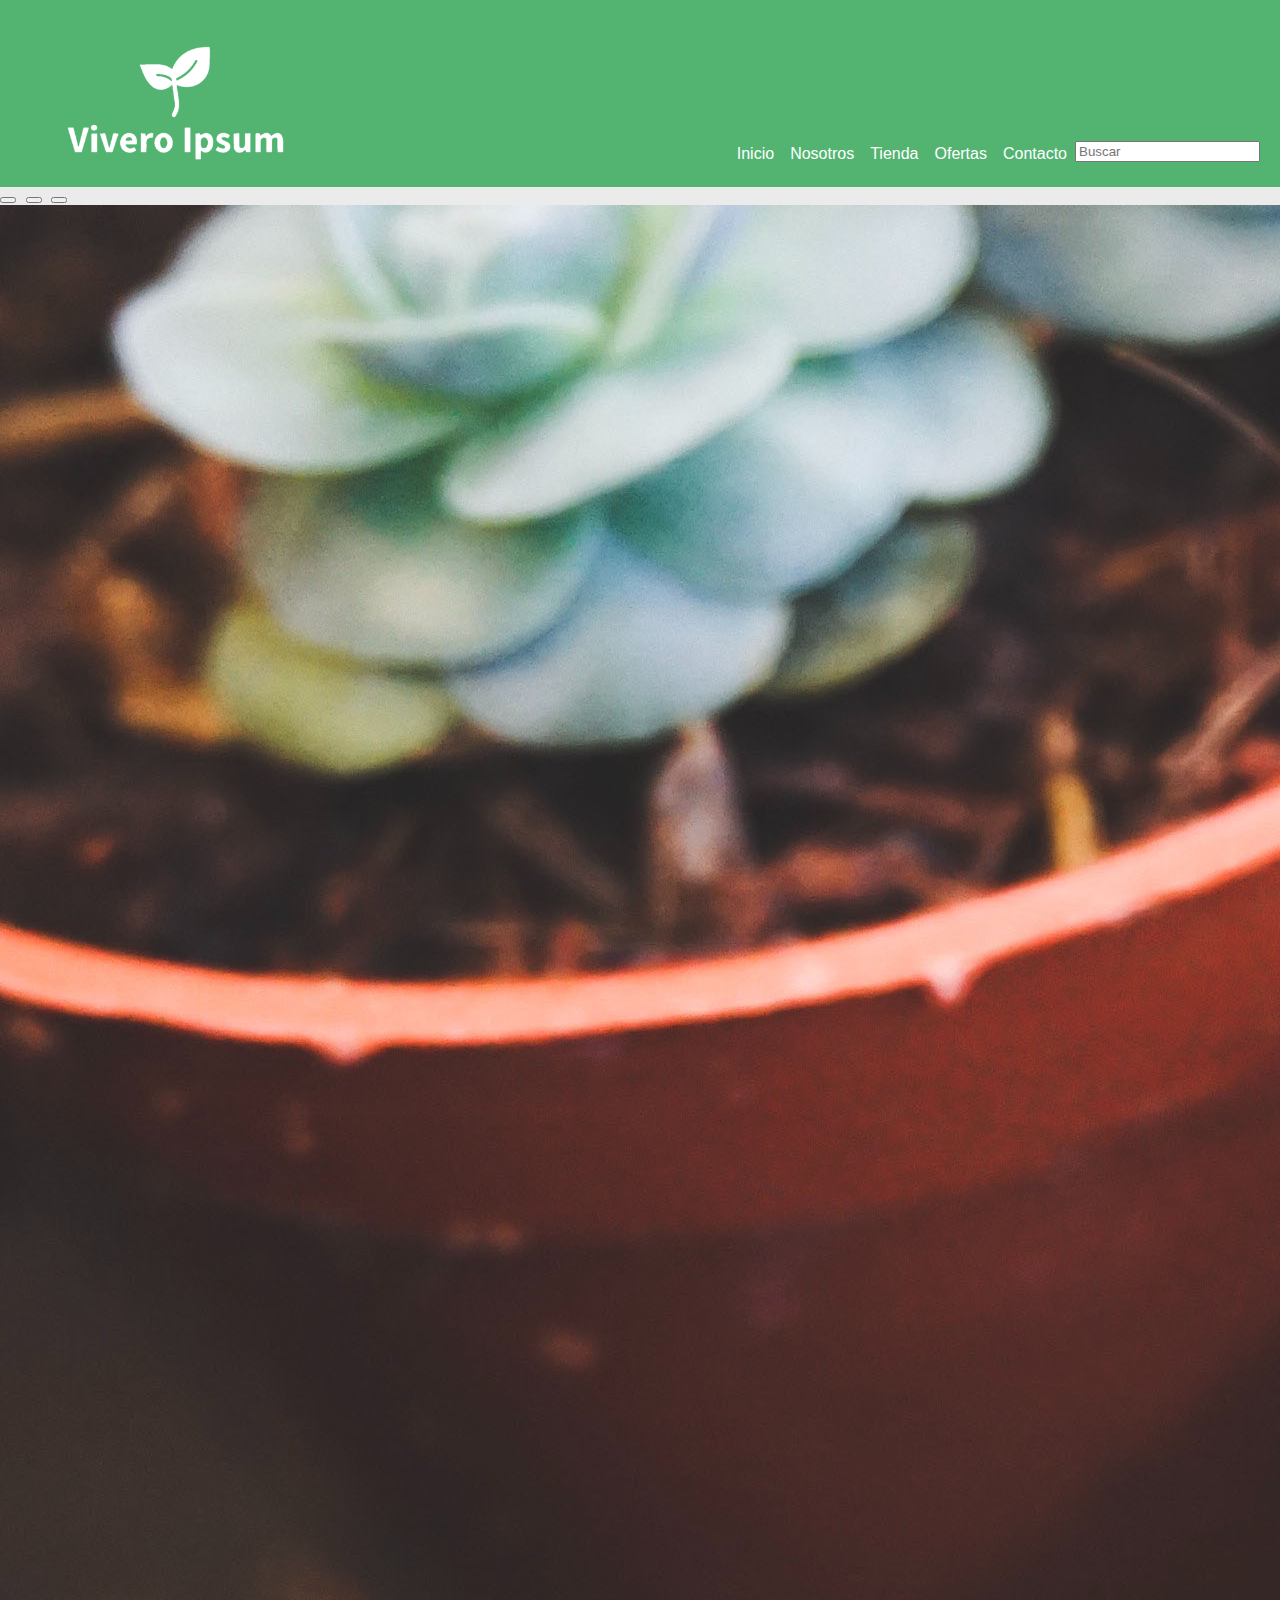
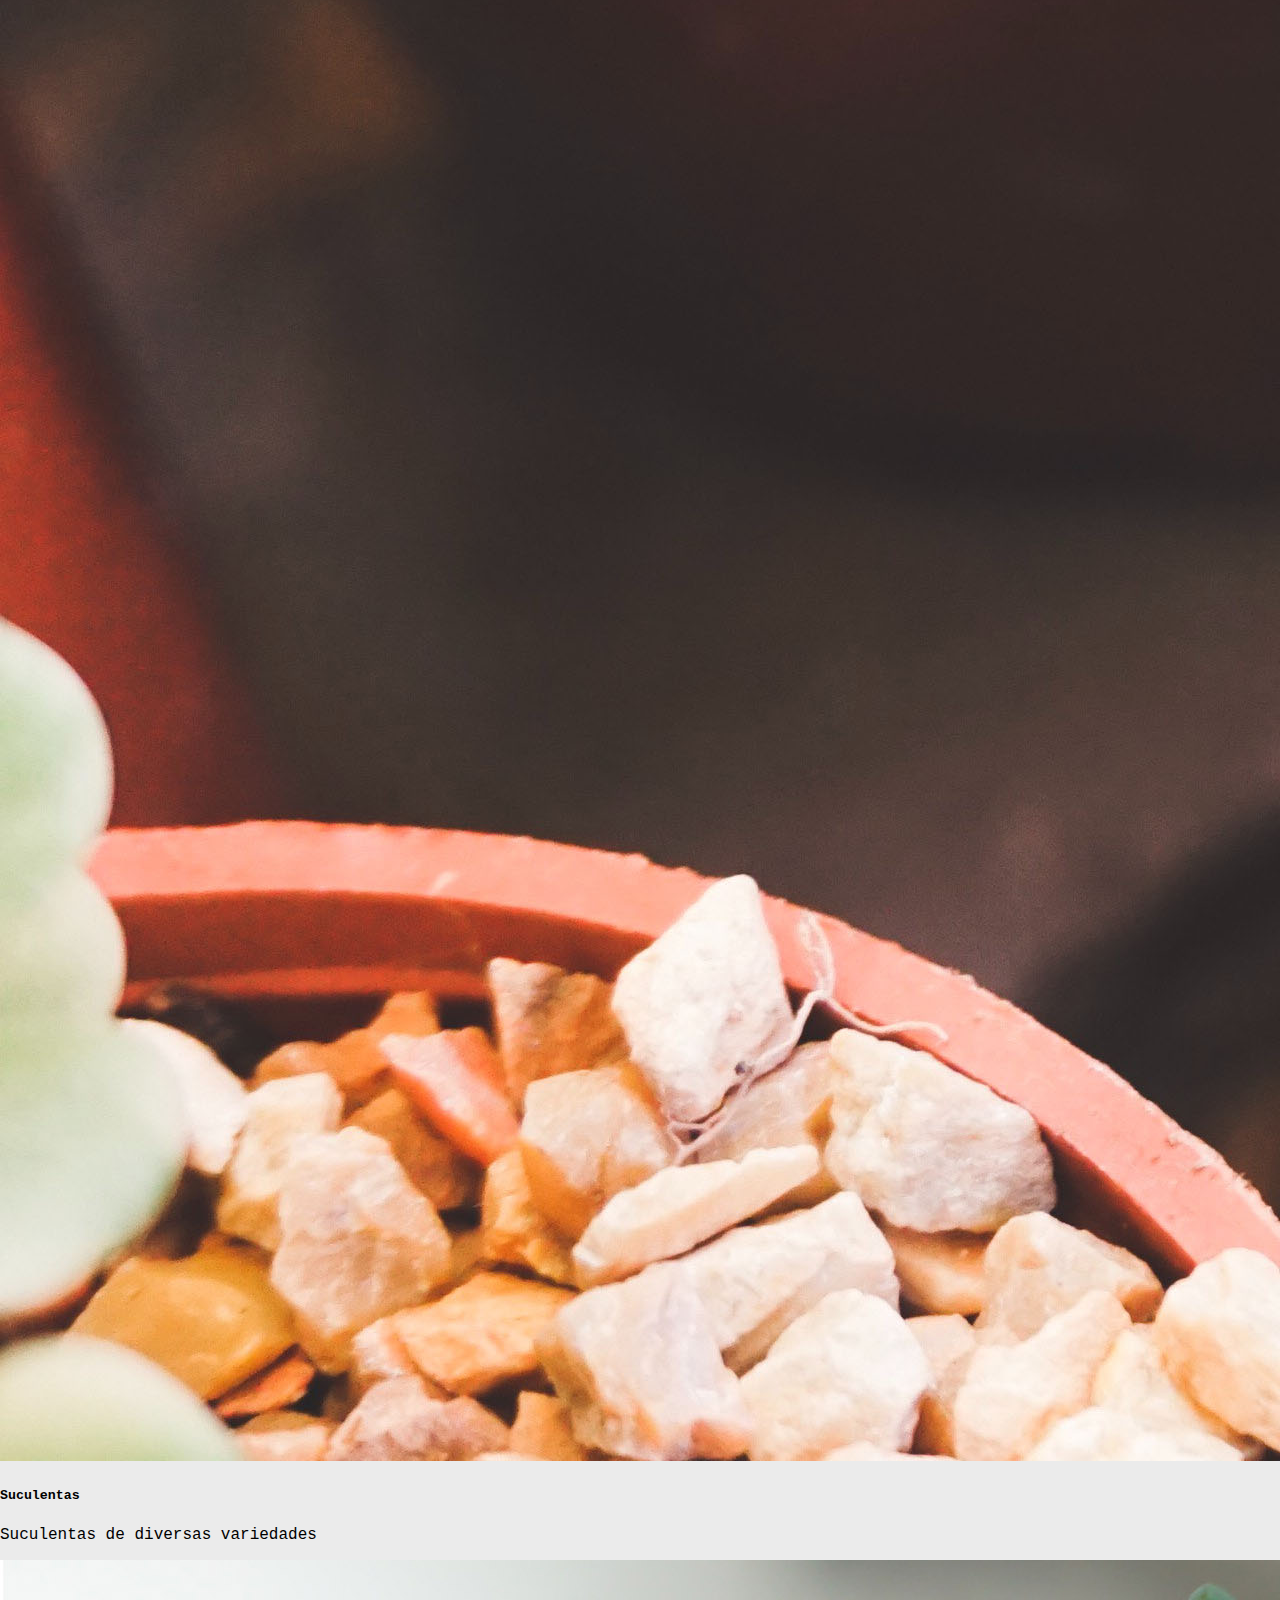
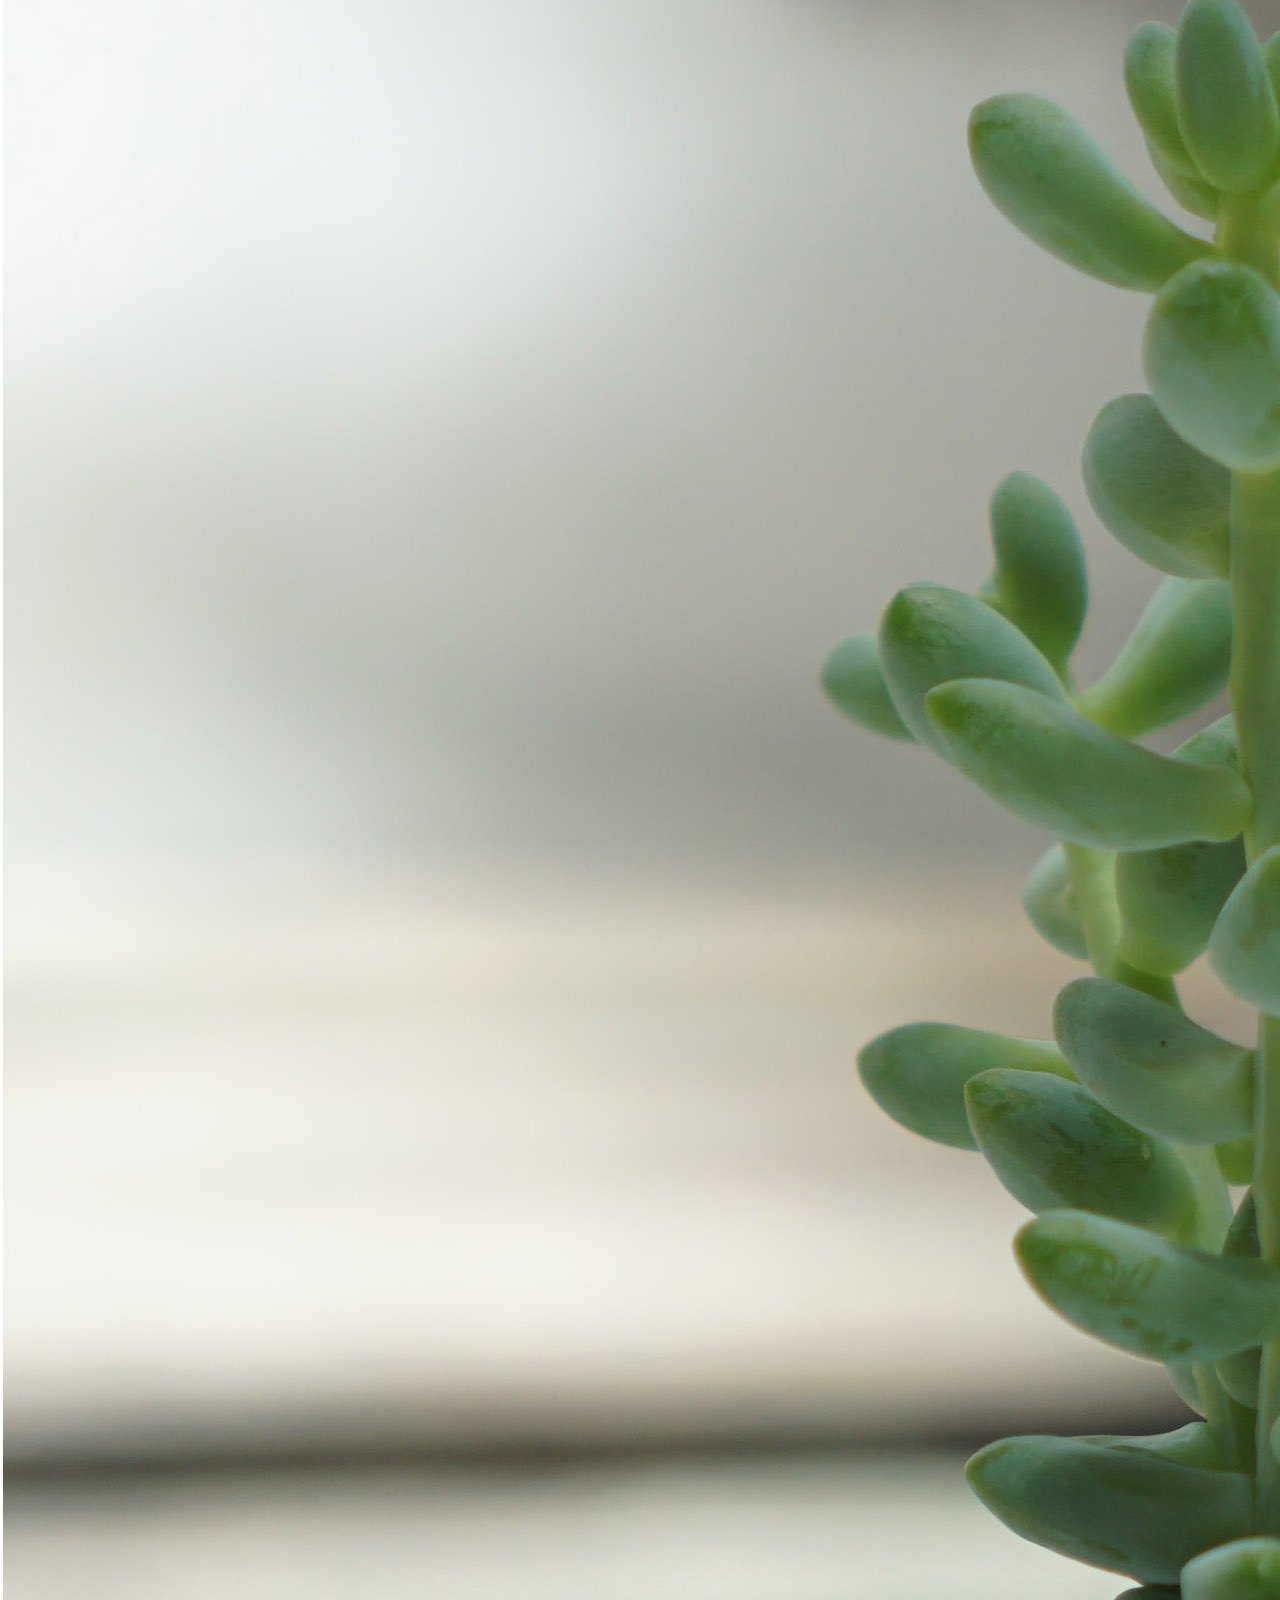
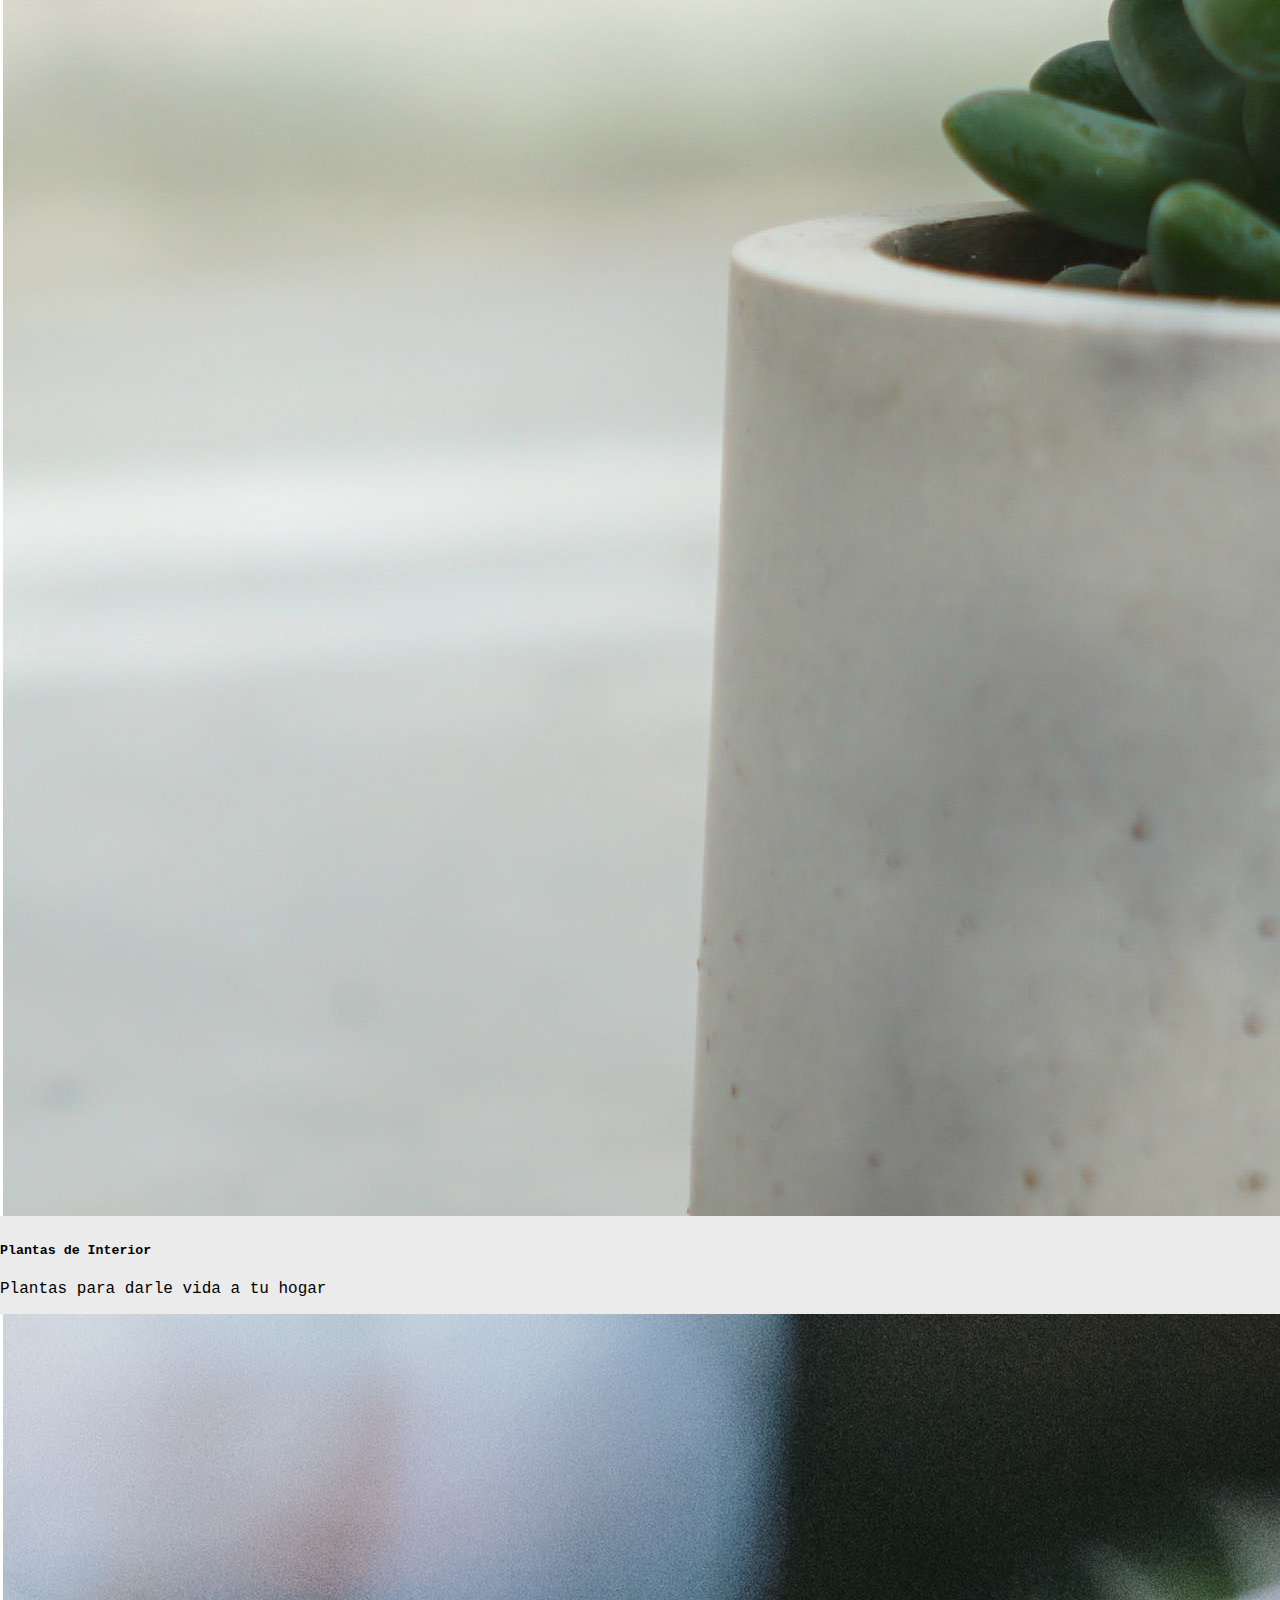
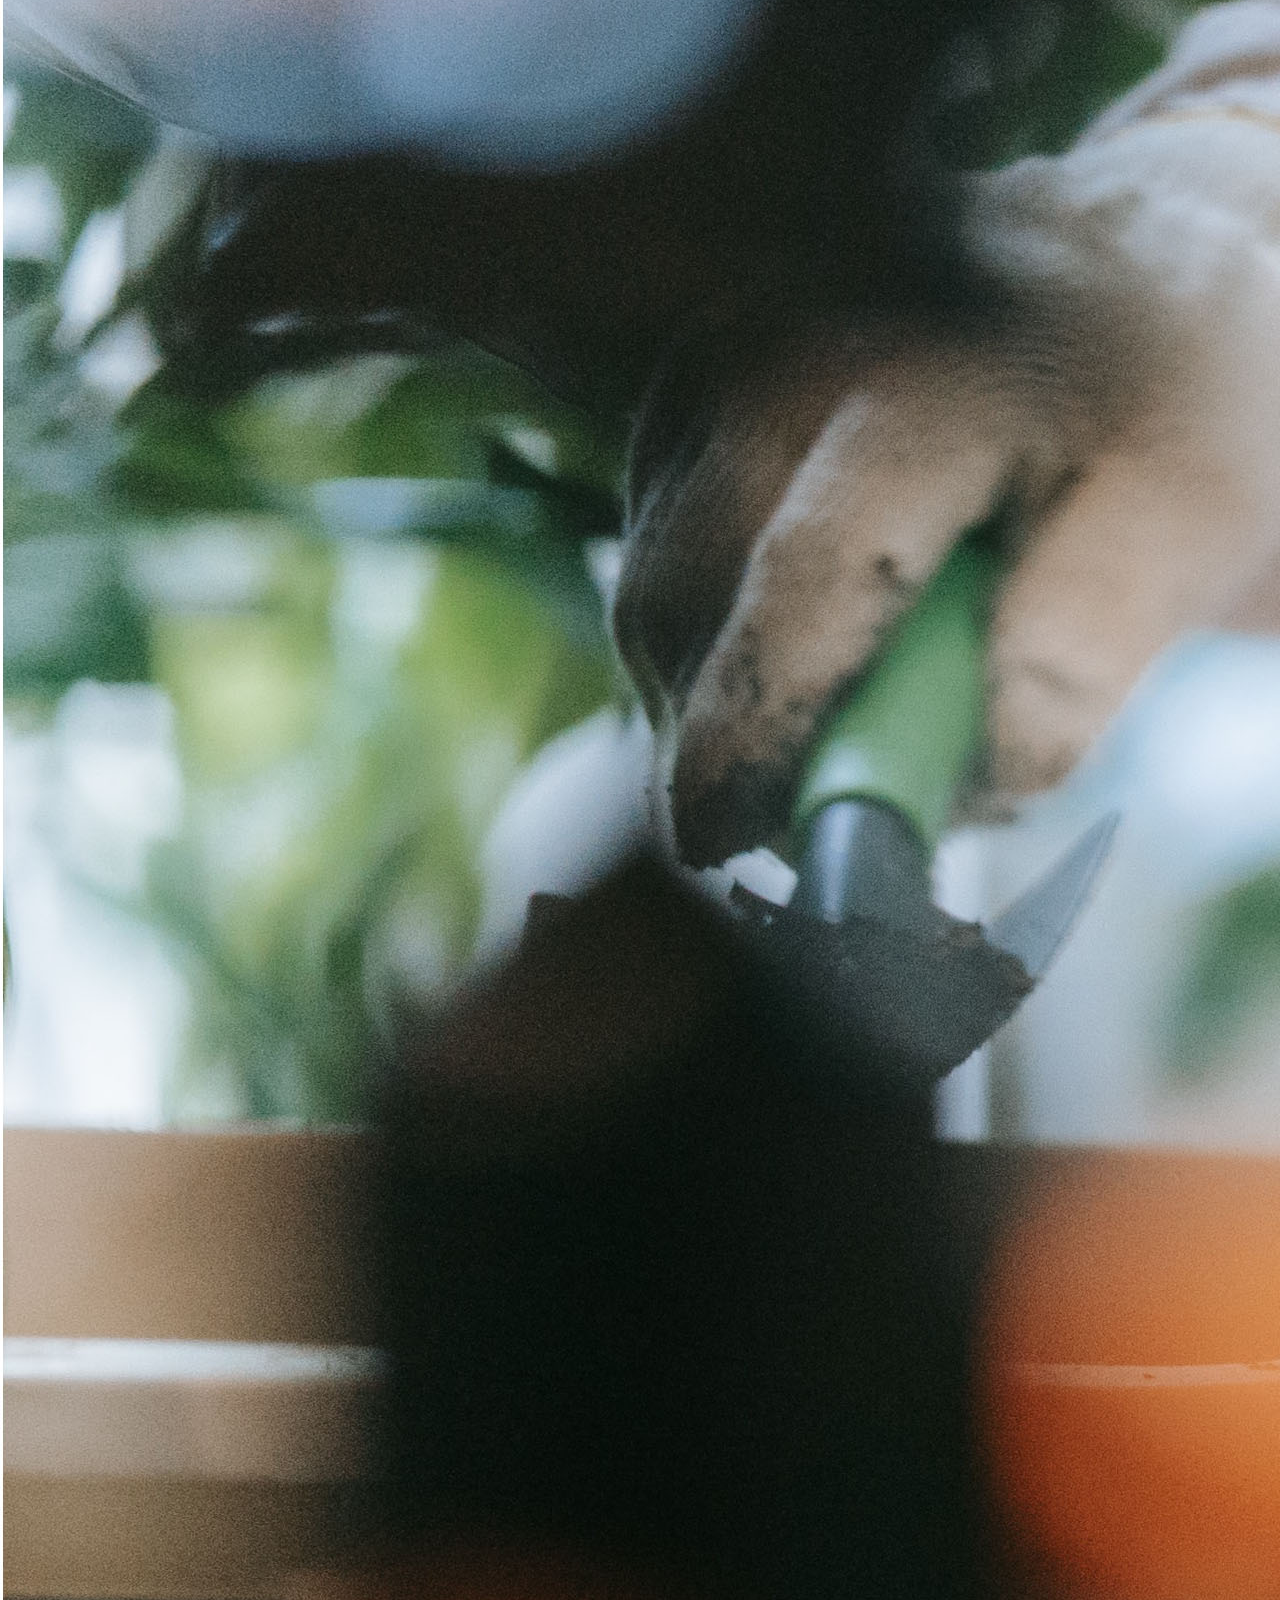
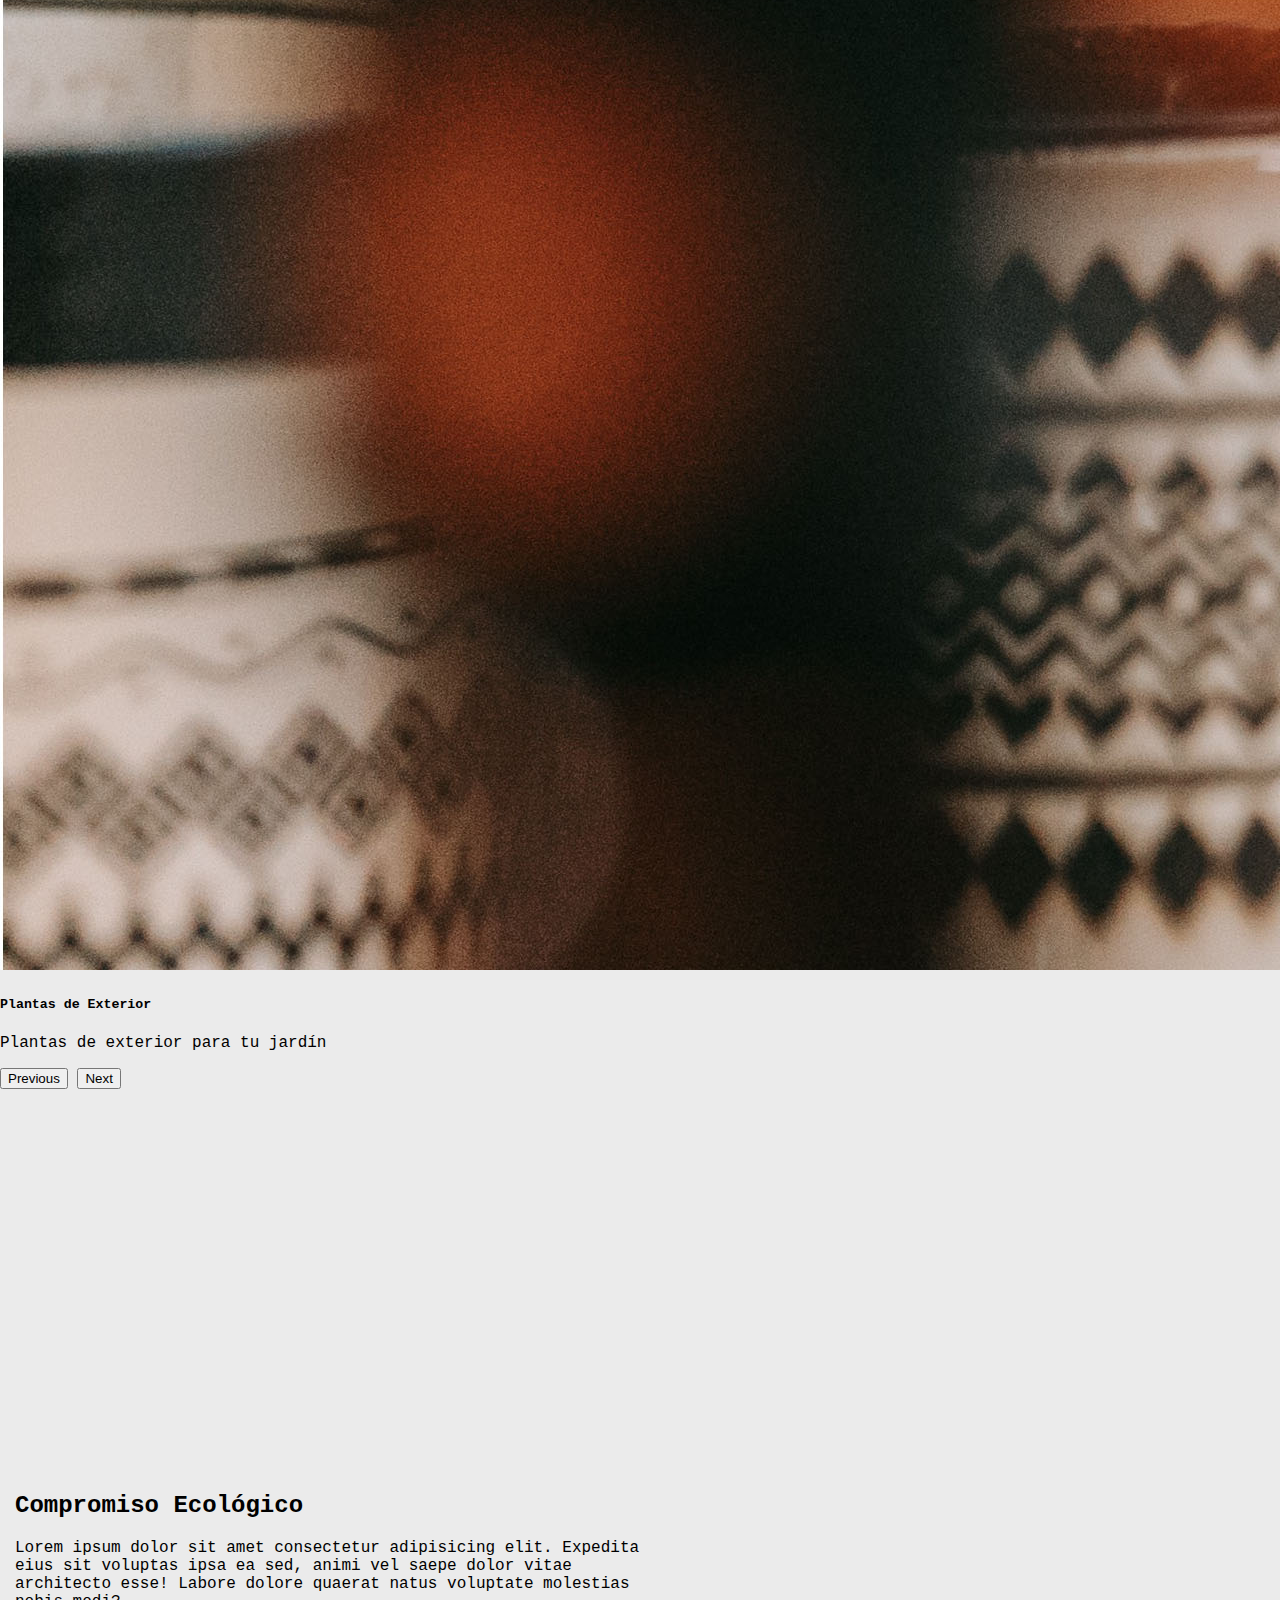
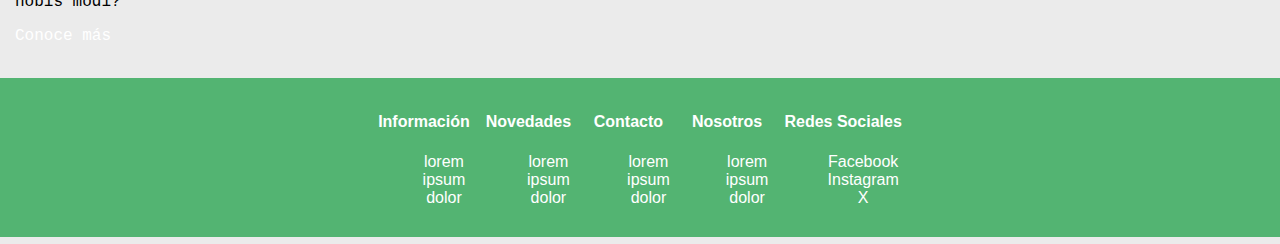
==== index.html @ 245ba5a7 "Retoques a Contactos e imagenes" ====
<!DOCTYPE html>
<html lang="es">
<head>
    <meta charset="UTF-8">
    <meta name="viewport" content="width=device-width, initial-scale=1.0">
    <link href="https://cdn.jsdelivr.net/npm/bootstrap@5.3.2/dist/css/bootstrap.min.css" rel="stylesheet" integrity="sha384-T3c6CoIi6uLrA9TneNEoa7RxnatzjcDSCmG1MXxSR1GAsXEV/Dwwykc2MPK8M2HN" crossorigin="anonymous">
    <link rel="stylesheet" href="./css/style.css">
    <title>Inicio</title>
    <link rel="icon" type="image/x-icon" href="./img/favicon.png">
</head>
<body>

    <header>
    

        <nav class="navstyle">
            <a href="" ><img class="img-fluid logo" src="./img/logo.png" alt="logo vivero"></a>
            <div class="conainermenu">
                <li class="nav-item menu">
                    <a href="./index.html">Inicio</a>
                </li>
                <li class="nav-item menu">
                    <a href="./pages/nosotros.html">Nosotros</a>
                </li>
                <li class="nav-item menu">
                    <a href="./pages/tienda.html">Tienda</a>
                </li>

                <li class="nav-item menu">
                    <a href="./pages/ofertas.html">Ofertas</a>
                </li>

                <li class="nav-item menu">
                    <a href="./pages/contacto.html">Contacto</a>
                    
                </li>

                <li class="nav-item">
                    <form action="">
                        
                        <Input type="search" placeholder="Buscar" id="parametroBusqueda"></Input>
                    </form>
                </li>
            </div>
        </nav>

    </header>



    <main>

        
        <section>
            
            <div id="carouselExampleCaptions" class="carousel slide">
                <div class="carousel-indicators">
                    <button type="button" data-bs-target="#carouselExampleCaptions" data-bs-slide-to="0" class="active" aria-current="true" aria-label="Slide 1"></button>
                    <button type="button" data-bs-target="#carouselExampleCaptions" data-bs-slide-to="1" aria-label="Slide 2"></button>
                    <button type="button" data-bs-target="#carouselExampleCaptions" data-bs-slide-to="2" aria-label="Slide 3"></button>
                </div>
                <div class="carousel-inner">
                    <div class="carousel-item active">
                        <img src="./img/suculenta2.jpg" class="d-block w-100" alt="...">
                        <div class="carousel-caption d-none d-md-block">
                            <h5>Suculentas</h5>
                            <p>Suculentas de diversas variedades</p>
                        </div>
                    </div>
                    <div class="carousel-item">
                        <img src="./img/suculenta3.jpg" class="d-block w-100" alt="...">
                        <div class="carousel-caption d-none d-md-block">
                            <h5>Plantas de Interior</h5>
                            <p>Plantas para darle vida a tu hogar</p>
                        </div>
                    </div>
                    <div class="carousel-item">
                        <img src="./img/plantas.jpg" class="d-block w-100" alt="...">
                        <div class="carousel-caption d-none d-md-block">
                            <h5>Plantas de Exterior</h5>
                            <p>Plantas de exterior para tu jardín</p>
                        </div>
                    </div>
                </div>
                <button class="carousel-control-prev" type="button" data-bs-target="#carouselExampleCaptions" data-bs-slide="prev">
                    <span class="carousel-control-prev-icon" aria-hidden="true"></span>
                    <span class="visually-hidden">Previous</span>
                </button>
                <button class="carousel-control-next" type="button" data-bs-target="#carouselExampleCaptions" data-bs-slide="next">
                    <span class="carousel-control-next-icon" aria-hidden="true"></span>
                    <span class="visually-hidden">Next</span>
                </button>
            </div>
            
        </section>
        <br>
        <!--
        <div class="container-fluid">
            <div class="row">
                <div class="col-md-6">
                    <div class="embed-responsive embed-responsive-16by9">
                        <iframe width="560" height="315" src="https://www.youtube.com/embed/qwRcMQXMENM?si=bpSpQr0A11Zu47Mh" title="YouTube video player" frameborder="0" allow="accelerometer; autoplay; clipboard-write; encrypted-media; gyroscope; picture-in-picture; web-share" allowfullscreen></iframe>
                    </div>
                </div>
                <div class="col-md-6">
                    <div class="col-6">
                        <h2 class="text-lg-start">Compromiso Ecologico</h2>
                            <p class="text-lg-start">Lorem ipsum dolor sit amet consectetur adipisicing elit. Expedita eius sit voluptas ipsa ea sed, animi vel saepe dolor vitae architecto esse! Labore dolore quaerat natus voluptate molestias nobis modi?</p>
                            <a href="">Conoce más</a>
                    </div>
                </div>
            </div>
        </div>
        -->

            <div class="container-fluid">
                <div class="row">
                <div class="col-md-6">
                    <div class="embed-responsive embed-responsive-16by9">
                    <iframe width="560" height="315" src="https://www.youtube.com/embed/qwRcMQXMENM?si=bpSpQr0A11Zu47Mh" title="YouTube video player" frameborder="0" allow="accelerometer; autoplay; clipboard-write; encrypted-media; gyroscope; picture-in-picture; web-share" allowfullscreen></iframe>
                    </div>
                </div>
                <div class="col-md-6">
                    <div class="col-6">
                    <h2 class="text-lg-start">Compromiso Ecológico</h2>
                    <p class="text-lg-start">Lorem ipsum dolor sit amet consectetur adipisicing elit. Expedita eius sit voluptas ipsa ea sed, animi vel saepe dolor vitae architecto esse! Labore dolore quaerat natus voluptate molestias nobis modi?</p>
                    <a href="">Conoce más</a>
                    </div>
                </div>
                </div>
            </div>
        

        <br>

        

    </main>



    <footer>

        <nav class="navfooter">
            
            <div class="conainermenu">
                <li class="nav-item menu">
                    <h4>Información</h4>
                    <ul>
                        <li><a href="">lorem</a></li>
                        <li><a href="">ipsum</a></li>
                        <li><a href="">dolor</a></li>
                    </ul>
                </li>
                <li class="nav-item menu">
                    <h4>Novedades</h4>
                    <ul>
                        <li><a href="">lorem</a></li>
                        <li><a href="">ipsum</a></li>
                        <li><a href="">dolor</a></li>
                    </ul>
                </li>
                <li class="nav-item menu">
                    <h4>Contacto</h4>
                    <ul>
                        <li><a href="">lorem</a></li>
                        <li><a href="">ipsum</a></li>
                        <li><a href="">dolor</a></li>
                    </ul>
                </li>

                <li class="nav-item menu">
                    <h4>Nosotros</h4>
                    <ul>
                        <li><a href="">lorem</a></li>
                        <li><a href="">ipsum</a></li>
                        <li><a href="">dolor</a></li>
                    </ul>
                </li>

                <li class="nav-item menu">
                    <h4>Redes Sociales</h4>
                    <ul>
                        <li><a href="">Facebook</a></li>
                        <li><a href="">Instagram</a></li>
                        <li><a href="">X</a></li>
                    </ul>
                </li>

                
            </div>
        </nav>
    </footer>

    <script src="https://cdn.jsdelivr.net/npm/bootstrap@5.3.2/dist/js/bootstrap.bundle.min.js" integrity="sha384-C6RzsynM9kWDrMNeT87bh95OGNyZPhcTNXj1NW7RuBCsyN/o0jlpcV8Qyq46cDfL" crossorigin="anonymous"></script>
</body>
</html>
---- css/style.css ----
header {
    background-color: #53b472;
    color: white;
    text-align: center;
    padding: 20px; 
}



body {
    background-color: #ebebeb;
    margin: 0;
    font-family: LucidaConsole, Monospace;
    
}


.producto {

    text-align: center;
    background-color: lightgrey;
    
    border: 25px solid #53b472;
    padding: 20px;
    margin: 20px;
    margin-left: 450px;
    margin-right: 450px;
    margin-top: 80px;
    

}

.parrafo {

    text-align: center;
    background-color: lightgrey;
    padding: 20px;
    margin: 80px;
    font-family: Papyrus, fantasy;

}

.productoOferta {

    text-align: center;
    background-color: lightgrey;
    border: 25px solid rgb(226, 127, 34);
    padding: 20px;
    margin-left: 450px;
    margin-right: 450px;
    margin-top: 80px;
    

}

.headers {

    display: flex;

}

footer {
    background-color: #53b472; 
    color: white; 
    text-align: center; 
    padding: 10px; 
}


a{
    text-decoration: none;
    color: white;
}

ul{
    list-style: none;
    font-family: Impact, Haettenschweiler, 'Arial Narrow Bold', sans-serif;
}

.logo{
    width: 300px;
}

.navegacion{
    display:flex;
}

li{
    text-decoration: none;
}

li{
    list-style: none;
    font-family: Impact, Haettenschweiler, 'Arial Narrow Bold', sans-serif;
}

.menu{
    padding: 4px 8px;
    
}

.navstyle{
    display: flex;
    flex-direction: row;
    justify-content: space-between;
    align-items: flex-end;
}

.conainermenu{
    display: flex;
}

.navfooter{
    display: flex;
    flex-direction: row;
    justify-content: center;
    align-items: center;
}


        .card-landing {
            width: 1199px;
            border-radius: 1rem;
            border: 2px solid rgba(255,255,255,.8);
            margin-bottom: 2rem;
            background: rgba(255,255,255,.7);
            box-shadow: 0 4px 24px 0 rgba(0,0,0,.15) inset, 0 4px 4px 0 rgba(0,0,0,.15);
        }
        body {
            padding: 0;
            margin: 0;
        }
        .izquierda{
            width:50%;
        }

        .derecha {
            width: 50%;
            
        }
        .pantalla-dividida{
            display:flex;
            background-image: url('../img/almacigo.jpg');
            background-size: cover;
            background-repeat: no-repeat;
        }
        .btn {
            font-family: Roboto, sans-serif;
            font-weight: 0;
            font-size: 14px;
            color: #fff;
            background-color: #53b472;
            padding: 10px 30px;
            border: solid #53b472 2px;
            box-shadow: rgb(0, 0, 0) 0px 0px 0px 0px;
            border-radius: 50px;
            transition: 1000ms;
            transform: translateY(0);
            display: flex;
            flex-direction: row;
            align-items: center;
            cursor: pointer;
        }

    
        .buttoncontainer{
            display: flex;
            flex-direction: row;
            justify-content: space-evenly; 
        }
        .card:hover {
            box-shadow: 0 8px 16px 0 rgba(0,0,0,0.2);
        }

        .botonenviar{
            display: flex; justify-content: flex-start
        }

        .input {
        
            border-radius: 10px;
            display: flex;
            width: 60%;
        }

        .contenedoriframe{
            display:flex;flex-direction: column;
        }
        
        .inputbox{
            color:white;
            font-size: medium;
            
        }
        
        .row {
            display: flex;
            flex-wrap: wrap;
        }
        
        .col-md-6 {
            flex: 0 0 50%;
            max-width: 50%;
            padding: 15px;
        }
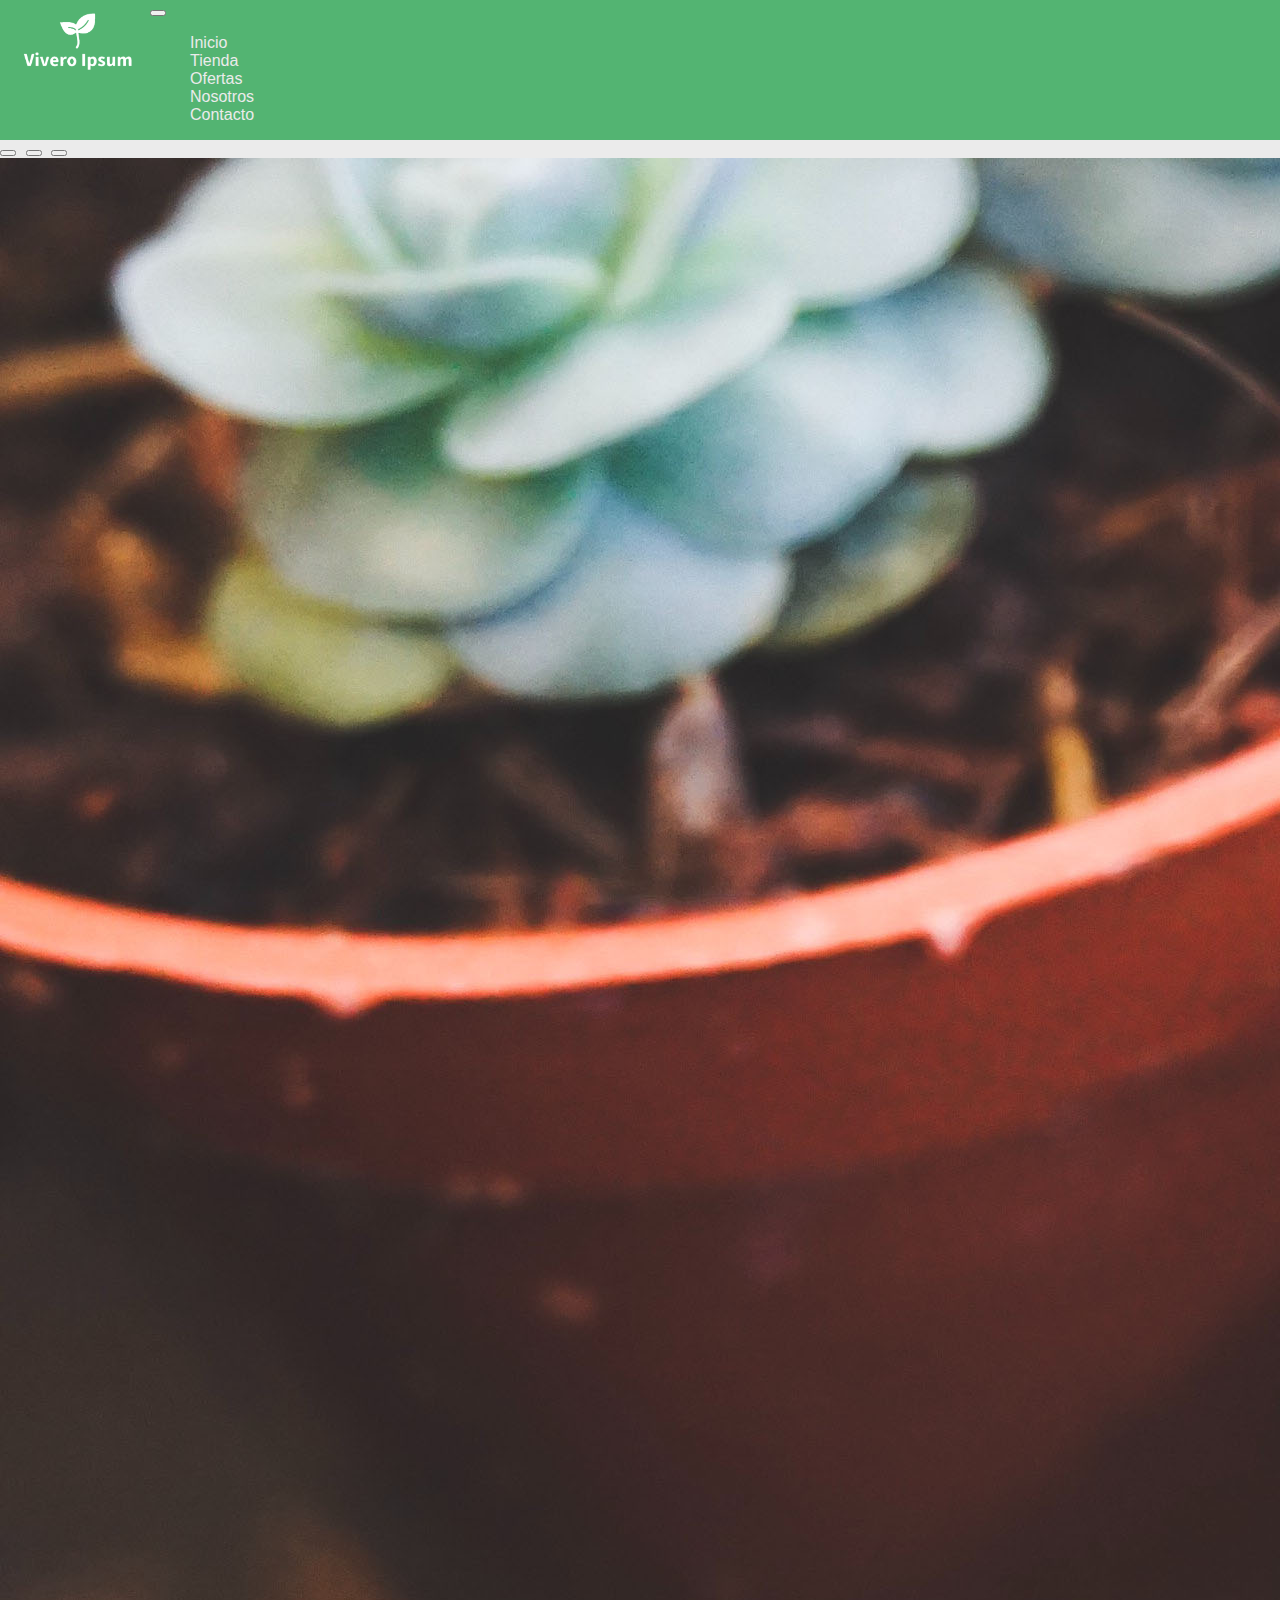
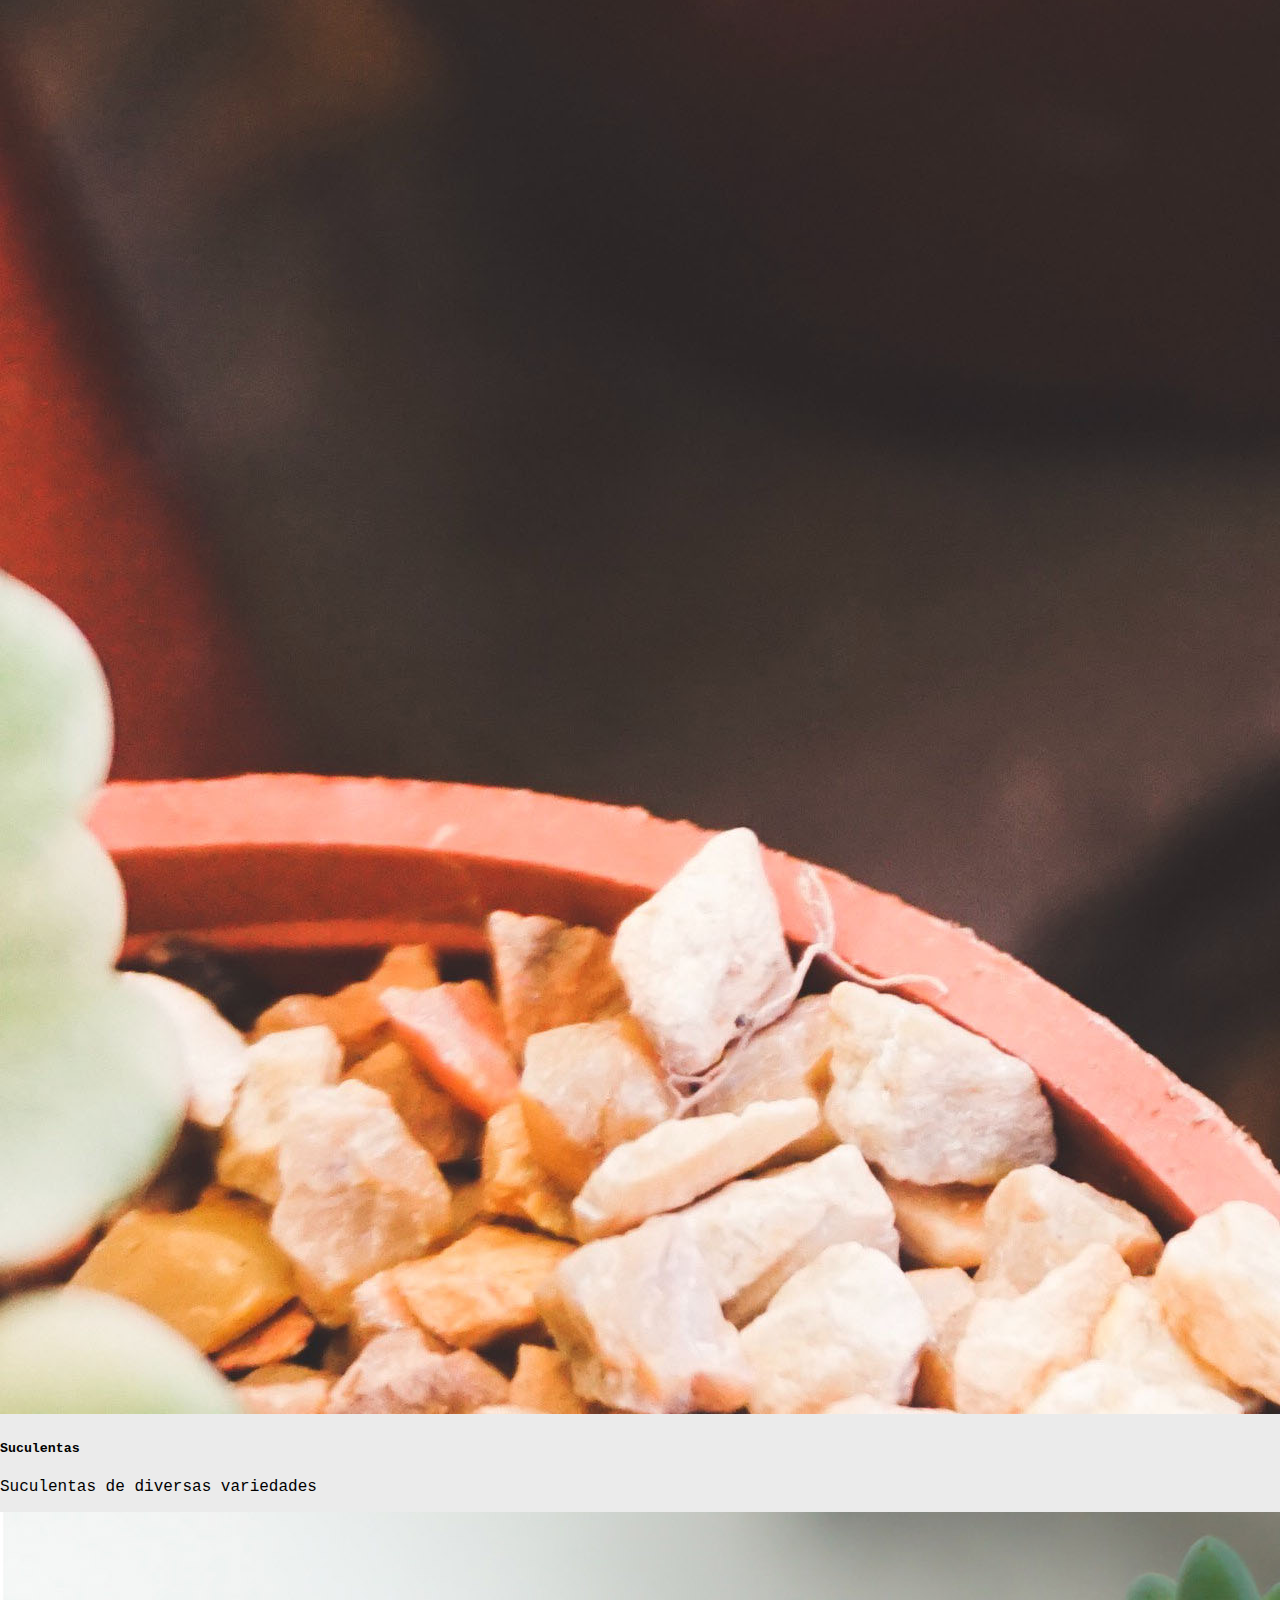
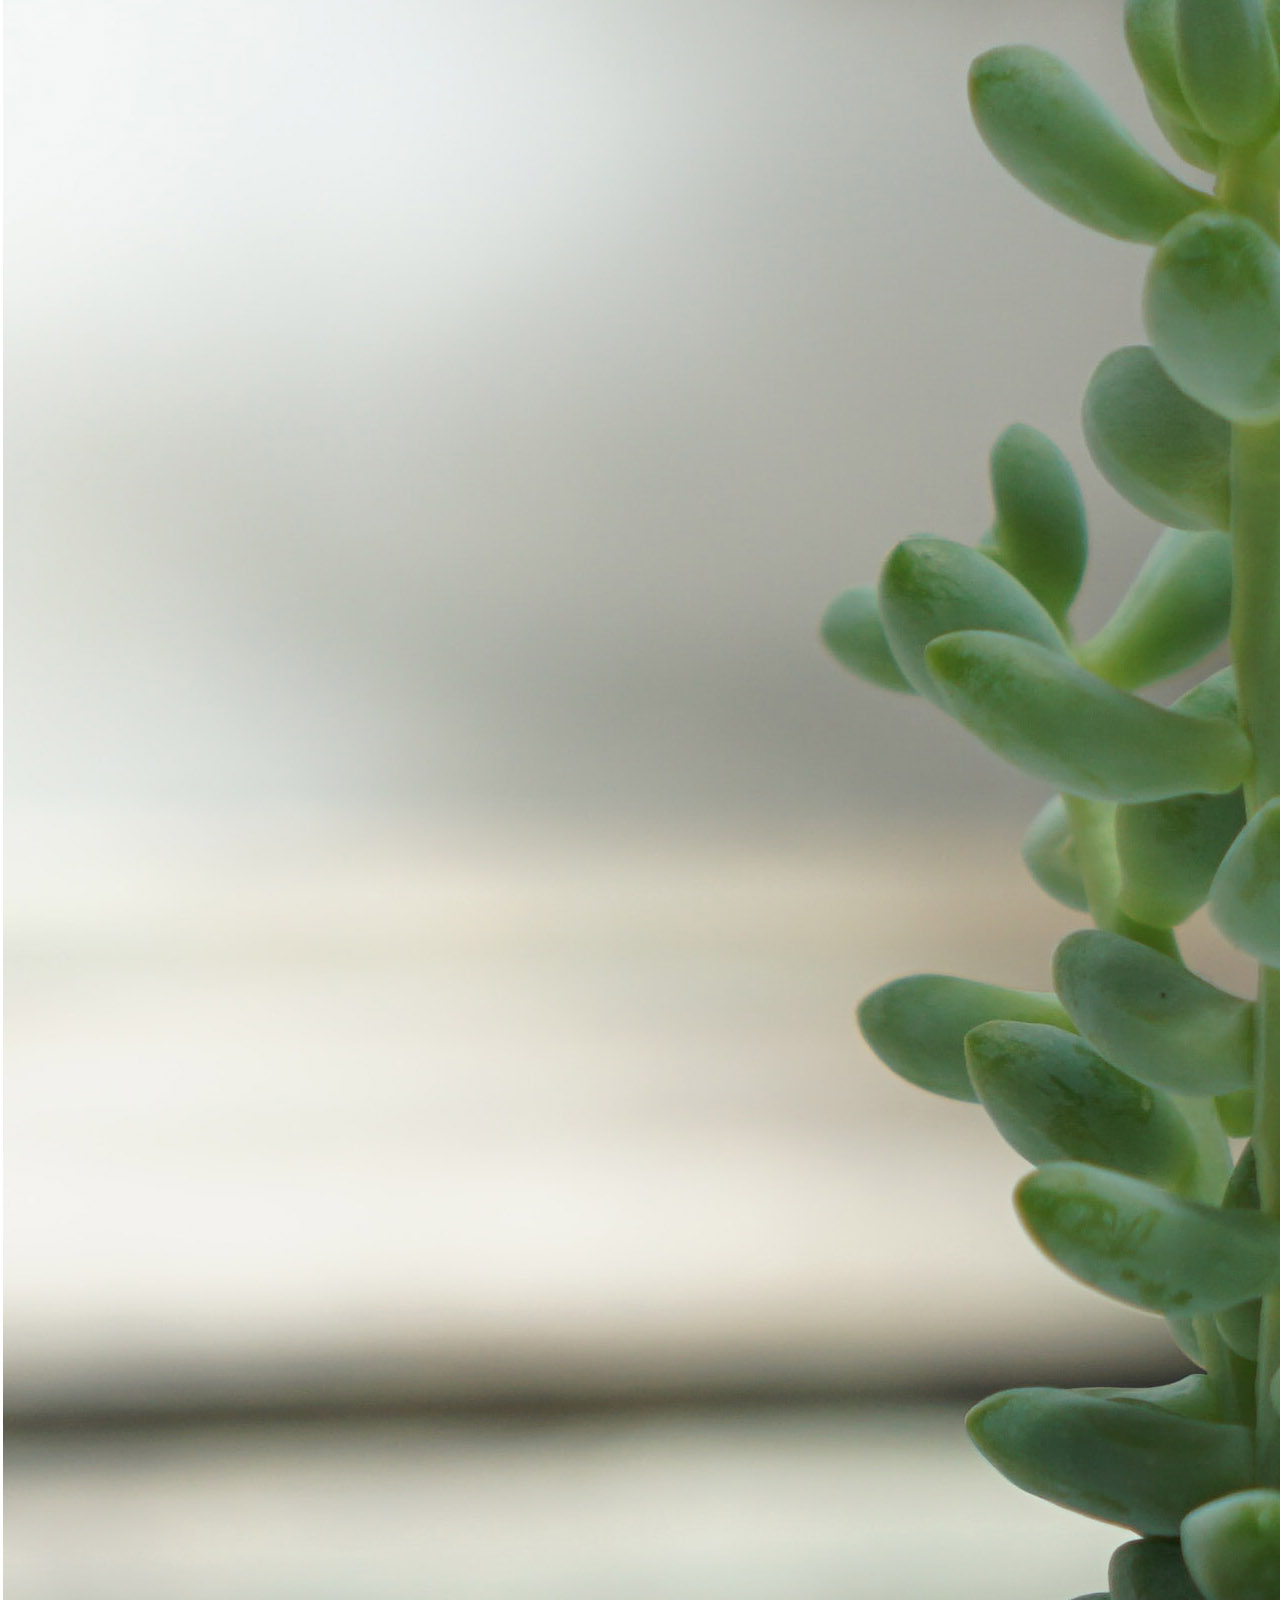
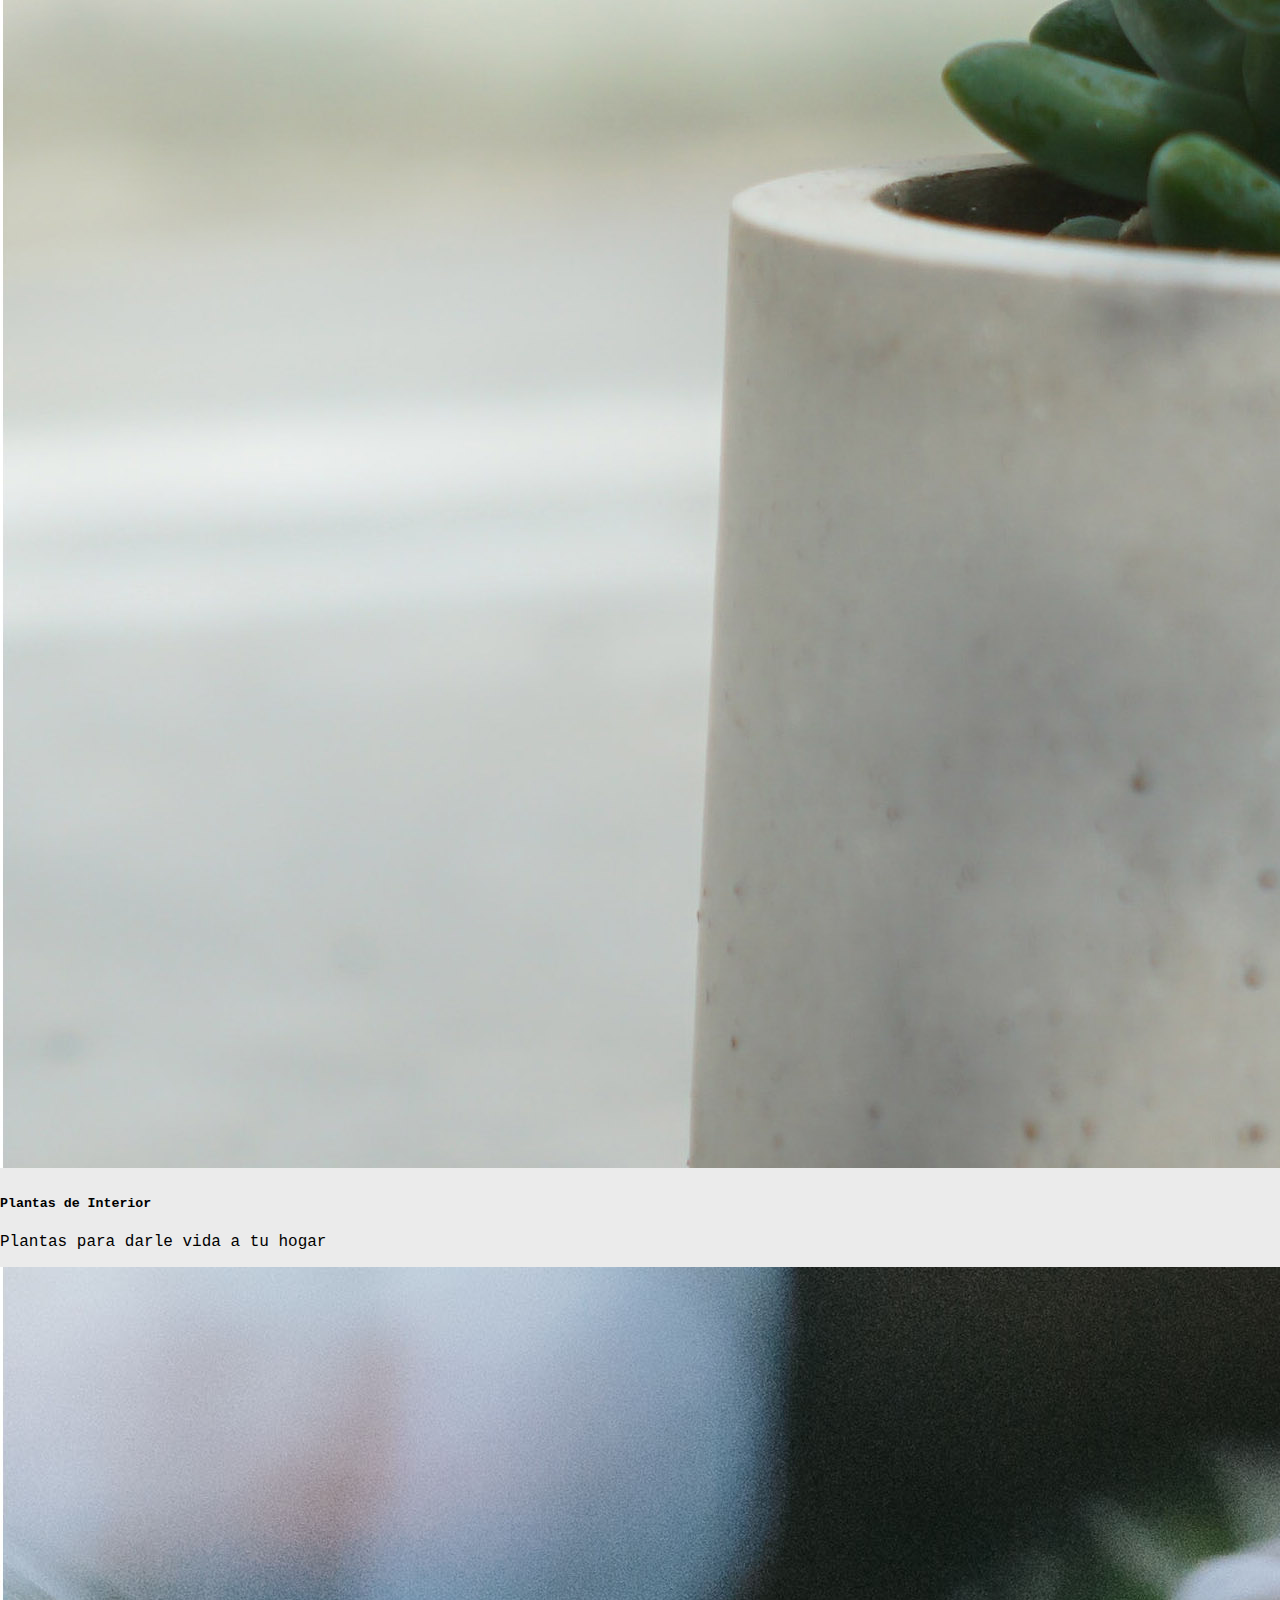
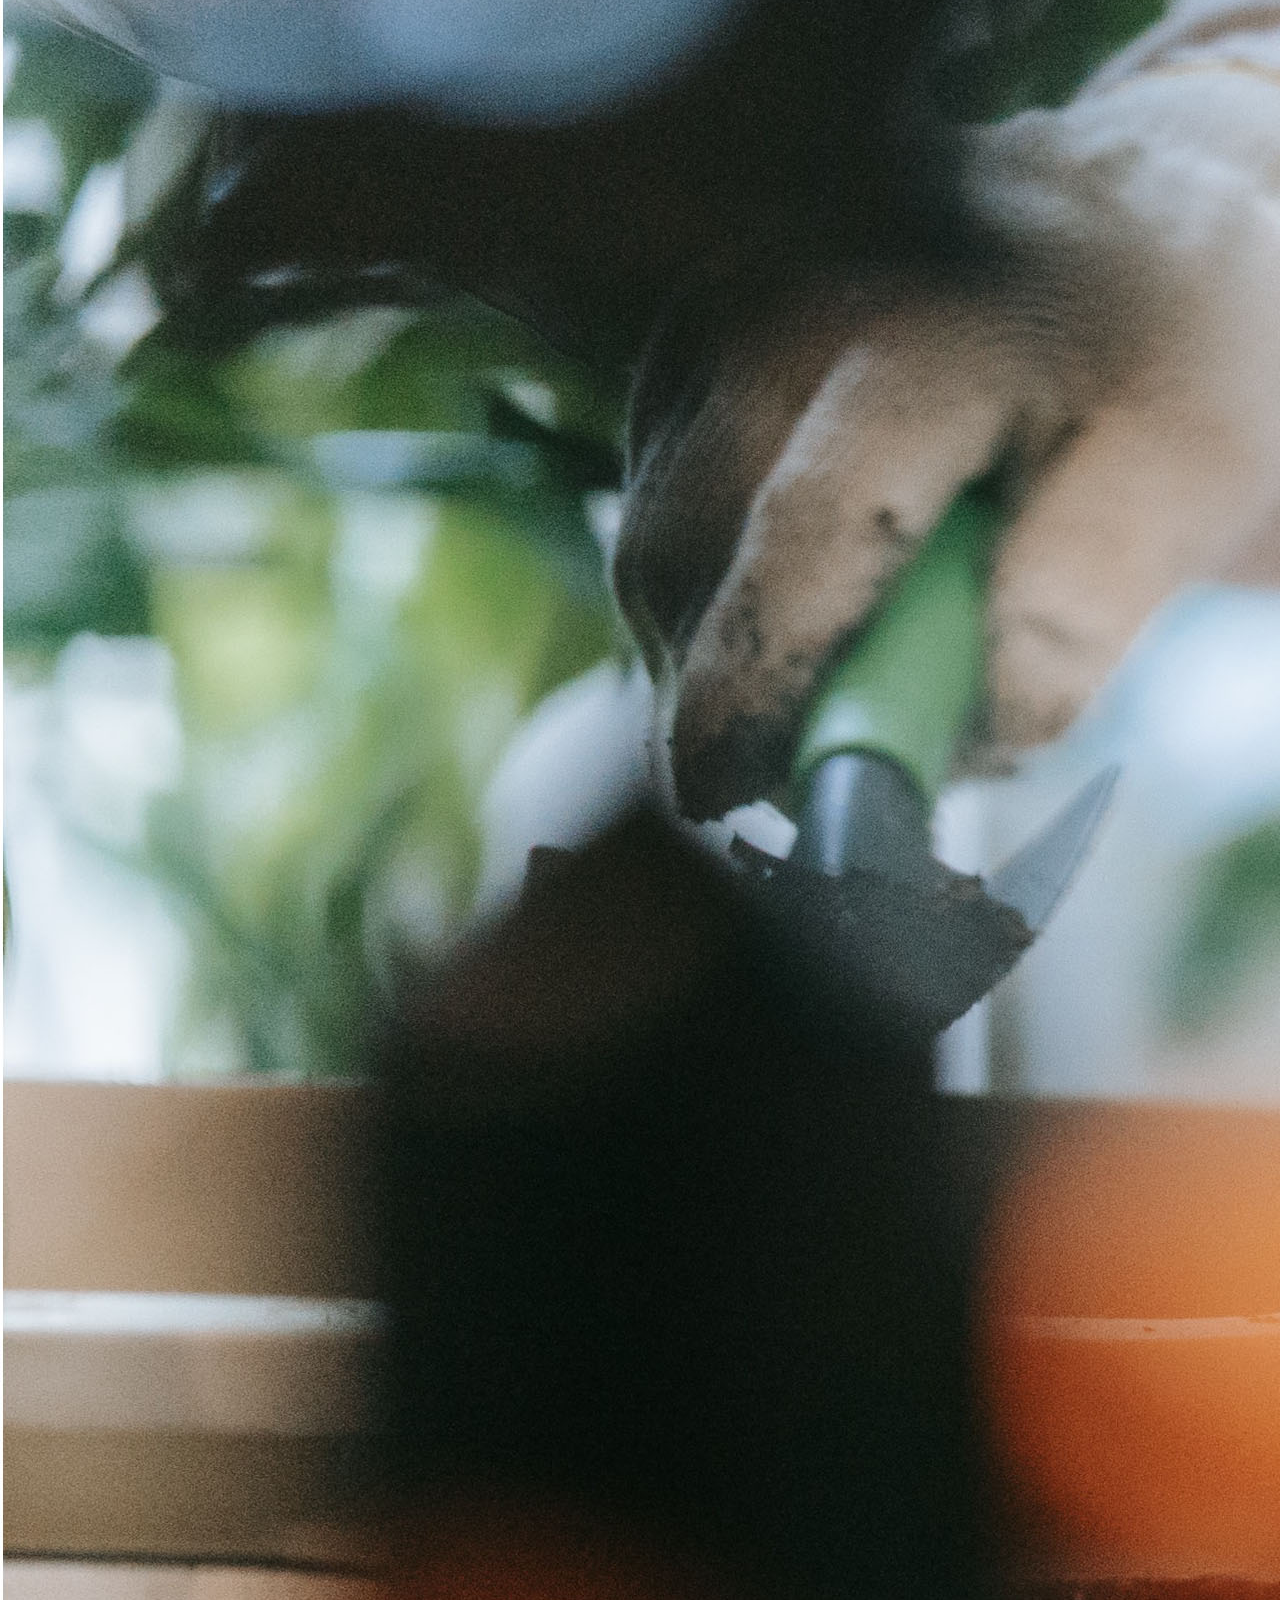
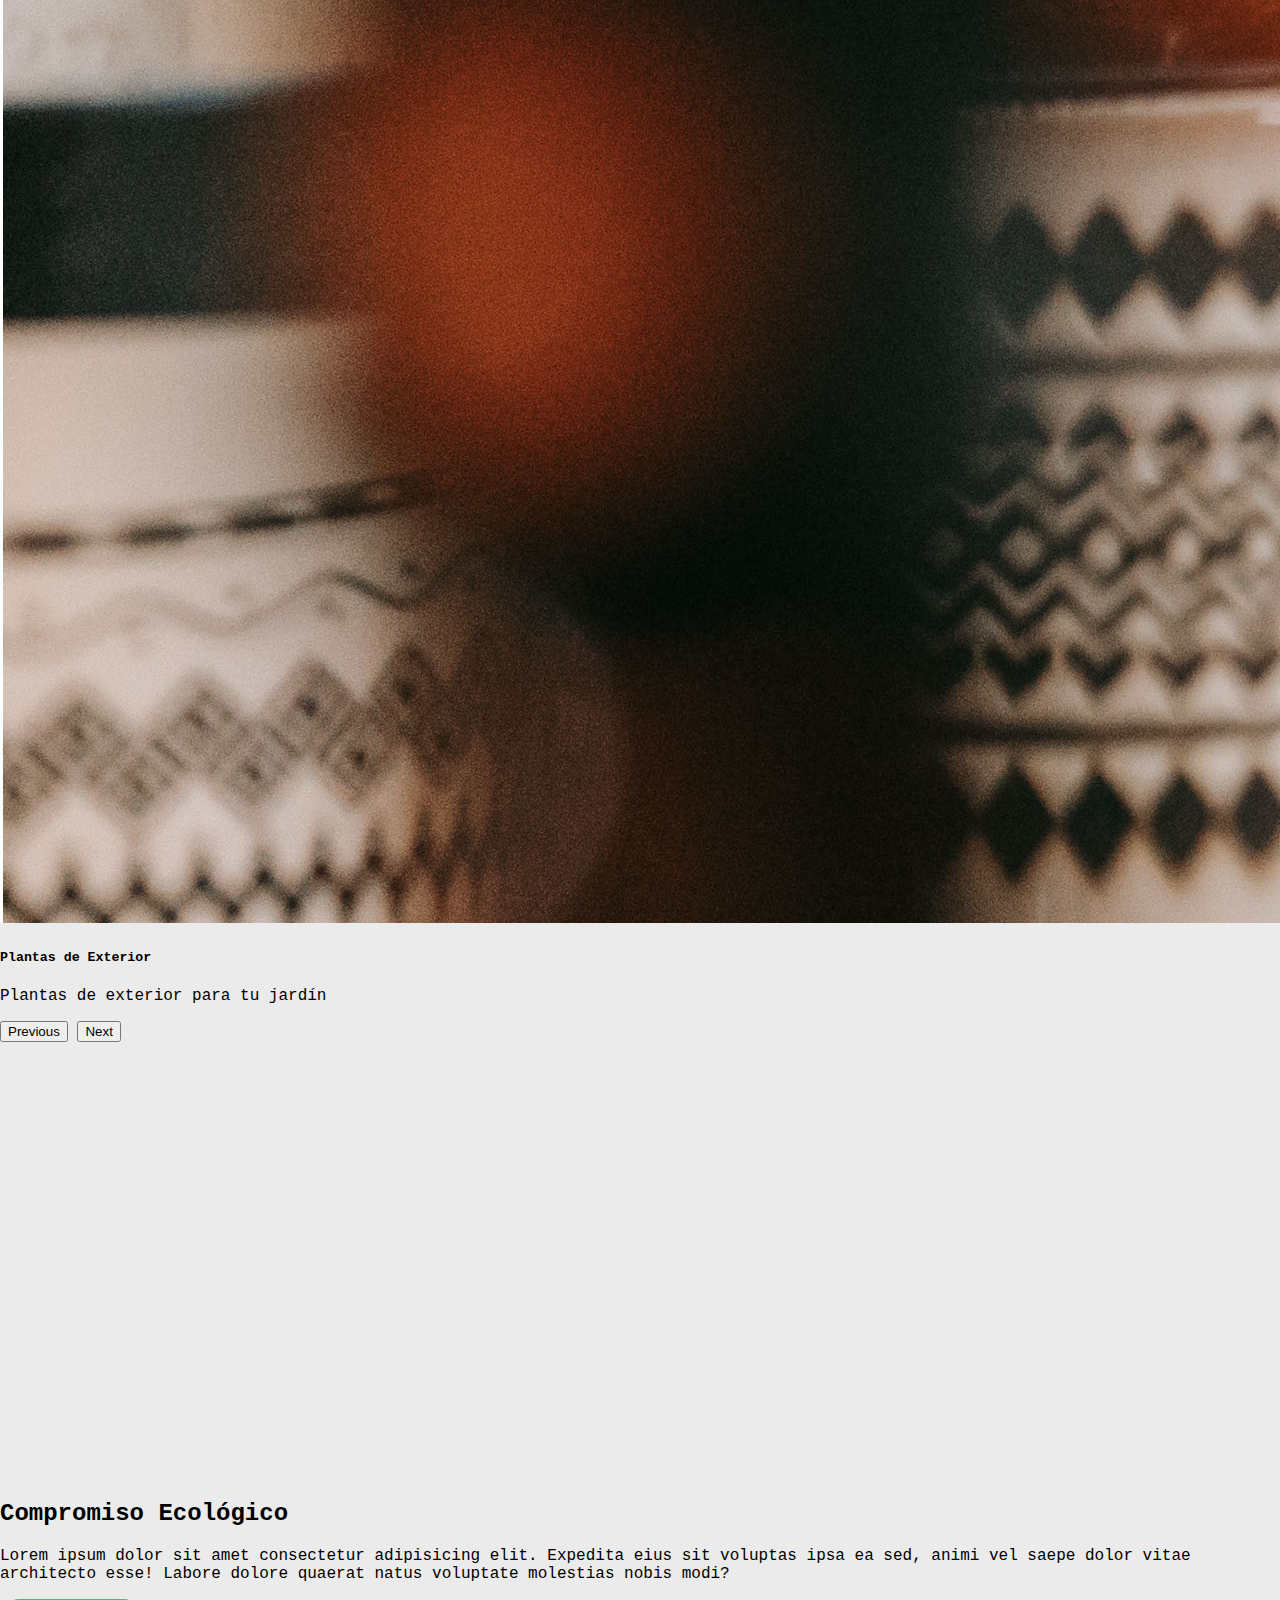
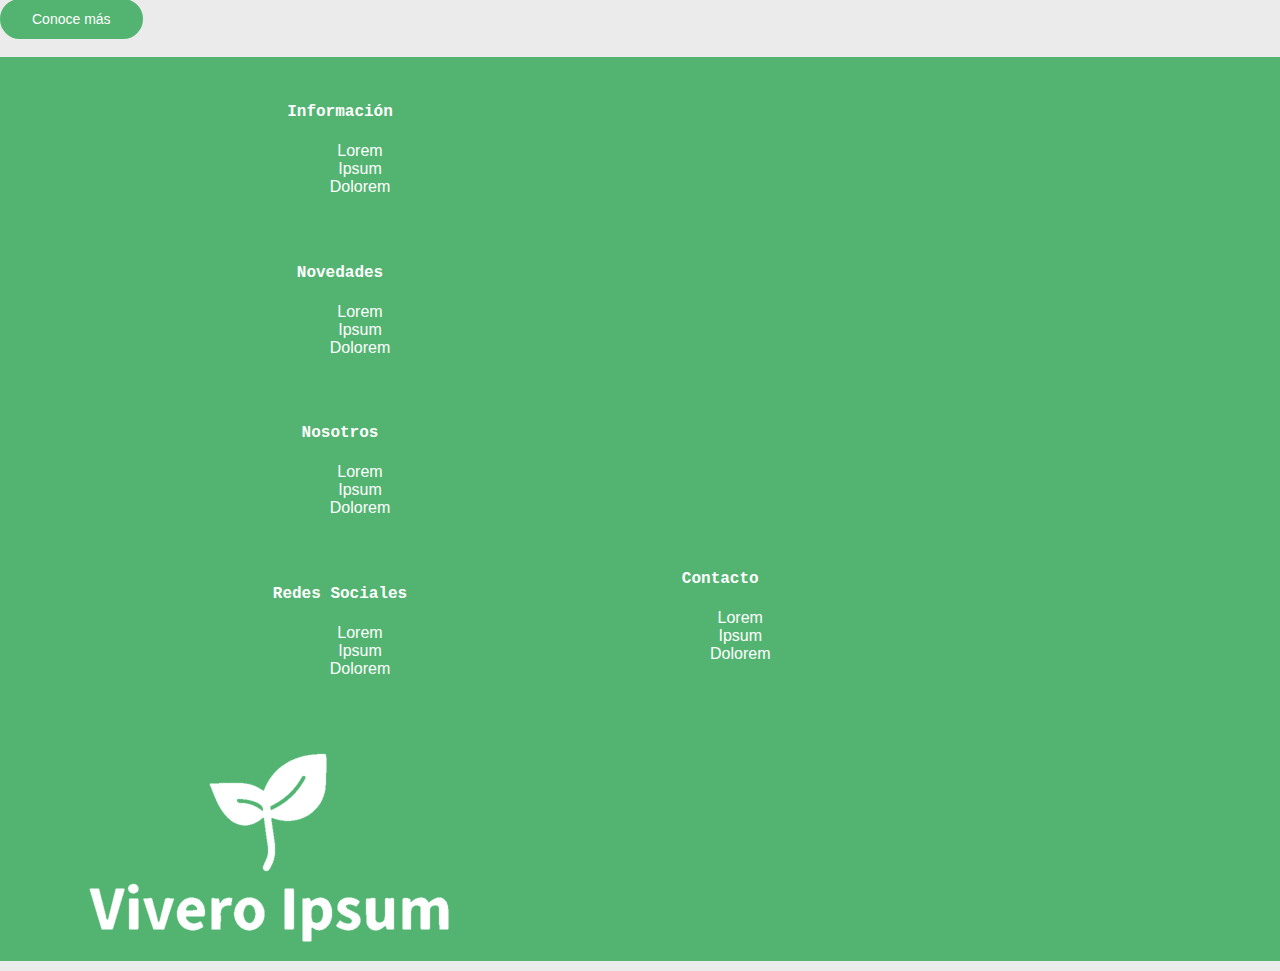
==== commit 885b466d: "Cambios Footer y Formulario" ====
--- a/index.html
+++ b/index.html
@@ -13,36 +13,41 @@
     <header>
     
 
-        <nav class="navstyle">
-            <a href="" ><img class="img-fluid logo" src="./img/logo.png" alt="logo vivero"></a>
-            <div class="conainermenu">
-                <li class="nav-item menu">
-                    <a href="./index.html">Inicio</a>
-                </li>
-                <li class="nav-item menu">
-                    <a href="./pages/nosotros.html">Nosotros</a>
-                </li>
-                <li class="nav-item menu">
-                    <a href="./pages/tienda.html">Tienda</a>
-                </li>
-
-                <li class="nav-item menu">
-                    <a href="./pages/ofertas.html">Ofertas</a>
-                </li>
-
-                <li class="nav-item menu">
-                    <a href="./pages/contacto.html">Contacto</a>
-                    
-                </li>
-
-                <li class="nav-item">
-                    <form action="">
-                        
-                        <Input type="search" placeholder="Buscar" id="parametroBusqueda"></Input>
-                    </form>
-                </li>
+        <div class="header">
+            <div class="container">
+                <div class="row">
+                    <div class="col-6">
+                        <img src="./img/logo.png" alt="Logo" class="logo">
+                    </div>
+                    <div class="col-6">
+                        <nav class="navbar navbar-expand-md navbar-light justify-content-end">
+                            <button class="navbar-toggler ml-auto" type="button" data-toggle="collapse" data-target="#navbarNav" aria-controls="navbarNav" aria-expanded="false" aria-label="Toggle navigation">
+                                <span class="navbar-toggler-icon"></span>
+                            </button>
+                            <div class="collapse navbar-collapse justify-content-end" id="navbarNav">
+                                <ul class="navbar-nav">
+                                    <li class="nav-item">
+                                        <a class="nav-link" href="index.html">Inicio</a>
+                                    </li>
+                                    <li class="nav-item">
+                                        <a class="nav-link" href="/pages/tienda.html">Tienda</a>
+                                    </li>
+                                    <li class="nav-item">
+                                        <a class="nav-link" href="./pages/ofertas.html">Ofertas</a>
+                                    </li>
+                                    <li class="nav-item">
+                                        <a class="nav-link" href="./pages/nosotros.html">Nosotros</a>
+                                    </li>
+                                    <li class="nav-item">
+                                        <a class="nav-link" href="./pages/contacto.html">Contacto</a>
+                                    </li>
+                                </ul>
+                            </div>
+                        </nav>
+                    </div>
+                </div>
             </div>
-        </nav>
+        </div>
 
     </header>
 
@@ -94,37 +99,24 @@
             
         </section>
         <br>
-        <!--
-        <div class="container-fluid">
-            <div class="row">
-                <div class="col-md-6">
-                    <div class="embed-responsive embed-responsive-16by9">
-                        <iframe width="560" height="315" src="https://www.youtube.com/embed/qwRcMQXMENM?si=bpSpQr0A11Zu47Mh" title="YouTube video player" frameborder="0" allow="accelerometer; autoplay; clipboard-write; encrypted-media; gyroscope; picture-in-picture; web-share" allowfullscreen></iframe>
-                    </div>
-                </div>
-                <div class="col-md-6">
-                    <div class="col-6">
-                        <h2 class="text-lg-start">Compromiso Ecologico</h2>
-                            <p class="text-lg-start">Lorem ipsum dolor sit amet consectetur adipisicing elit. Expedita eius sit voluptas ipsa ea sed, animi vel saepe dolor vitae architecto esse! Labore dolore quaerat natus voluptate molestias nobis modi?</p>
-                            <a href="">Conoce más</a>
-                    </div>
-                </div>
-            </div>
-        </div>
-        -->
+        
 
             <div class="container-fluid">
                 <div class="row">
                 <div class="col-md-6">
-                    <div class="embed-responsive embed-responsive-16by9">
-                    <iframe width="560" height="315" src="https://www.youtube.com/embed/qwRcMQXMENM?si=bpSpQr0A11Zu47Mh" title="YouTube video player" frameborder="0" allow="accelerometer; autoplay; clipboard-write; encrypted-media; gyroscope; picture-in-picture; web-share" allowfullscreen></iframe>
+                    <div class="video-responsive embed-responsive-16by9">
+                    <iframe src="https://www.youtube.com/embed/qwRcMQXMENM?si=bpSpQr0A11Zu47Mh" title="YouTube video player" frameborder="0" allow="accelerometer; autoplay; clipboard-write; encrypted-media; gyroscope; picture-in-picture; web-share" allowfullscreen></iframe>
                     </div>
                 </div>
-                <div class="col-md-6">
+                <div class="col-lg-4 col-md-12">
                     <div class="col-6">
                     <h2 class="text-lg-start">Compromiso Ecológico</h2>
                     <p class="text-lg-start">Lorem ipsum dolor sit amet consectetur adipisicing elit. Expedita eius sit voluptas ipsa ea sed, animi vel saepe dolor vitae architecto esse! Labore dolore quaerat natus voluptate molestias nobis modi?</p>
-                    <a href="">Conoce más</a>
+                    <div class="botonenviar">
+    
+                        <input class="btn" type="submit" value="Conoce más">
+                        
+                    </div>
                     </div>
                 </div>
                 </div>
@@ -139,57 +131,61 @@
 
 
 
-    <footer>
-
-        <nav class="navfooter">
-            
-            <div class="conainermenu">
-                <li class="nav-item menu">
+    <footer class="bg-footer text-white">
+        <div class="container">
+            <div class="row">
+                <div class="col-lg-4 col-md-6 text-center">
                     <h4>Información</h4>
                     <ul>
-                        <li><a href="">lorem</a></li>
-                        <li><a href="">ipsum</a></li>
-                        <li><a href="">dolor</a></li>
+                        <li>Lorem</li>
+                        <li>Ipsum</li>
+                        <li>Dolorem</li>
                     </ul>
-                </li>
-                <li class="nav-item menu">
+                </div>
+                <div class="col-lg-4 col-md-6 text-center">
                     <h4>Novedades</h4>
                     <ul>
-                        <li><a href="">lorem</a></li>
-                        <li><a href="">ipsum</a></li>
-                        <li><a href="">dolor</a></li>
+                        <li>Lorem</li>
+                        <li>Ipsum</li>
+                        <li>Dolorem</li>
                     </ul>
-                </li>
-                <li class="nav-item menu">
+                </div>
+                <div class="col-lg-4 col-md-6 text-center">
+                    <h4>Nosotros</h4>
+                    <ul>
+                        <li>Lorem</li>
+                        <li>Ipsum</li>
+                        <li>Dolorem</li>
+                    </ul>
+                </div>
+                <div class="col-lg-4 col-md-6 text-center">
+                    <h4>Redes Sociales</h4>
+                    <ul>
+                        <li>Lorem</li>
+                        <li>Ipsum</li>
+                        <li>Dolorem</li>
+                    </ul>
+                </div>
+                <div class="col-lg-12 col-md-12 text-center">
                     <h4>Contacto</h4>
                     <ul>
-                        <li><a href="">lorem</a></li>
-                        <li><a href="">ipsum</a></li>
-                        <li><a href="">dolor</a></li>
+                        <li>Lorem</li>
+                        <li>Ipsum</li>
+                        <li>Dolorem</li>
                     </ul>
-                </li>
-
-                <li class="nav-item menu">
-                    <h4>Nosotros</h4>
-                    <ul>
-                        <li><a href="">lorem</a></li>
-                        <li><a href="">ipsum</a></li>
-                        <li><a href="">dolor</a></li>
-                    </ul>
-                </li>
-
-                <li class="nav-item menu">
-                    <h4>Redes Sociales</h4>
-                    <ul>
-                        <li><a href="">Facebook</a></li>
-                        <li><a href="">Instagram</a></li>
-                        <li><a href="">X</a></li>
-                    </ul>
-                </li>
-
-                
+                </div>
             </div>
-        </nav>
+        </div>
+    
+                <div class="container d-lg-none">
+                    <div class="row">
+                        <div class="col-12 text-center">
+                            <img src="./img/logo.png" alt="Logo" class="img-fluid">
+                        </div>
+                    </div>
+                </div>
+            </div>
+        </div>
     </footer>
 
     <script src="https://cdn.jsdelivr.net/npm/bootstrap@5.3.2/dist/js/bootstrap.bundle.min.js" integrity="sha384-C6RzsynM9kWDrMNeT87bh95OGNyZPhcTNXj1NW7RuBCsyN/o0jlpcV8Qyq46cDfL" crossorigin="anonymous"></script>
--- a/css/style.css
+++ b/css/style.css
@@ -1,10 +1,19 @@
-header {
+.header {
     background-color: #53b472;
     color: white;
-    text-align: center;
-    padding: 20px; 
-}
-
+}
+
+.logo {
+    max-width: 150px;
+}
+
+.navbar-toggler-icon {
+    background-color: #53b472;
+}
+
+.nav-link{
+    color: #ebebeb;
+}
 
 
 body {
@@ -53,12 +62,6 @@
 
 }
 
-.headers {
-
-    display: flex;
-
-}
-
 footer {
     background-color: #53b472; 
     color: white; 
@@ -117,93 +120,110 @@
     align-items: center;
 }
 
-
-        .card-landing {
-            width: 1199px;
-            border-radius: 1rem;
-            border: 2px solid rgba(255,255,255,.8);
-            margin-bottom: 2rem;
-            background: rgba(255,255,255,.7);
-            box-shadow: 0 4px 24px 0 rgba(0,0,0,.15) inset, 0 4px 4px 0 rgba(0,0,0,.15);
-        }
-        body {
-            padding: 0;
-            margin: 0;
-        }
-        .izquierda{
-            width:50%;
-        }
-
-        .derecha {
-            width: 50%;
-            
-        }
-        .pantalla-dividida{
-            display:flex;
-            background-image: url('../img/almacigo.jpg');
-            background-size: cover;
-            background-repeat: no-repeat;
-        }
-        .btn {
-            font-family: Roboto, sans-serif;
-            font-weight: 0;
-            font-size: 14px;
-            color: #fff;
-            background-color: #53b472;
-            padding: 10px 30px;
-            border: solid #53b472 2px;
-            box-shadow: rgb(0, 0, 0) 0px 0px 0px 0px;
-            border-radius: 50px;
-            transition: 1000ms;
-            transform: translateY(0);
-            display: flex;
-            flex-direction: row;
-            align-items: center;
-            cursor: pointer;
-        }
-
-    
-        .buttoncontainer{
-            display: flex;
-            flex-direction: row;
-            justify-content: space-evenly; 
-        }
-        .card:hover {
-            box-shadow: 0 8px 16px 0 rgba(0,0,0,0.2);
-        }
-
-        .botonenviar{
-            display: flex; justify-content: flex-start
-        }
-
-        .input {
+.card-landing {
+width: 1199px;
+border-radius: 1rem;
+border: 2px solid rgba(255,255,255,.8);
+margin-bottom: 2rem;
+background: rgba(255,255,255,.7);
+box-shadow: 0 4px 24px 0 rgba(0,0,0,.15) inset, 0 4px 4px 0 rgba(0,0,0,.15);
+}
+
+body {
+padding: 0;
+margin: 0;
+}
+
+.izquierda{
+width:80%;
+padding-left: 40px;
+padding-top: 40px;
+}
+
+.derecha {
+width: 20%;
+
+}
+
+.pantalla-dividida{
+display:flex;
+background-image: url('../img/almacigo.jpg');
+background-size: cover;
+background-repeat: no-repeat;
+}
+.btn {
+font-family: Roboto, sans-serif;
+font-weight: 0;
+font-size: 14px;
+color: #fff;
+background-color: #53b472;
+padding: 10px 30px;
+border: solid #53b472 2px;
+box-shadow: rgb(0, 0, 0) 0px 0px 0px 0px;
+border-radius: 50px;
+transition: 1000ms;
+transform: translateY(0);
+display: flex;
+flex-direction: row;
+align-items: center;
+cursor: pointer;
+}
+
+
+.buttoncontainer{
+display: flex;
+flex-direction: row;
+justify-content: space-evenly; 
+}
+
+.card:hover {
+box-shadow: 0 8px 16px 0 rgba(0,0,0,0.2);
+}
+
+.botonenviar{
+display: flex; justify-content: flex-start
+}
+
+.input {
+
+border-radius: 10px;
+display: flex;
+width: 70%;
+}
+
+.contenedoriframe{
+display:flex;flex-direction: column;
+}
+
+.inputbox{
+color:white;
+font-size: medium;
+
+}
+
+.row {
+display: flex;
+flex-wrap: wrap;
+}
+
+.col-md-6 {
+flex: 0 0 50%;
+max-width: 50%;
+padding: 15px;
+}
+
+.video-responsive {
+height: 0;
+overflow: hidden;
+padding-bottom: 56.25%;
+padding-top: 30px;
+position: relative;
+}
+.video-responsive iframe, .video-responsive object, .video-responsive embed {
+height: 100%;
+left: 0;
+position: absolute;
+top: 0;
+width: 100%;
+}
         
-            border-radius: 10px;
-            display: flex;
-            width: 60%;
-        }
-
-        .contenedoriframe{
-            display:flex;flex-direction: column;
-        }
-        
-        .inputbox{
-            color:white;
-            font-size: medium;
-            
-        }
-        
-        .row {
-            display: flex;
-            flex-wrap: wrap;
-        }
-        
-        .col-md-6 {
-            flex: 0 0 50%;
-            max-width: 50%;
-            padding: 15px;
-        }
-        
-        
-        
-        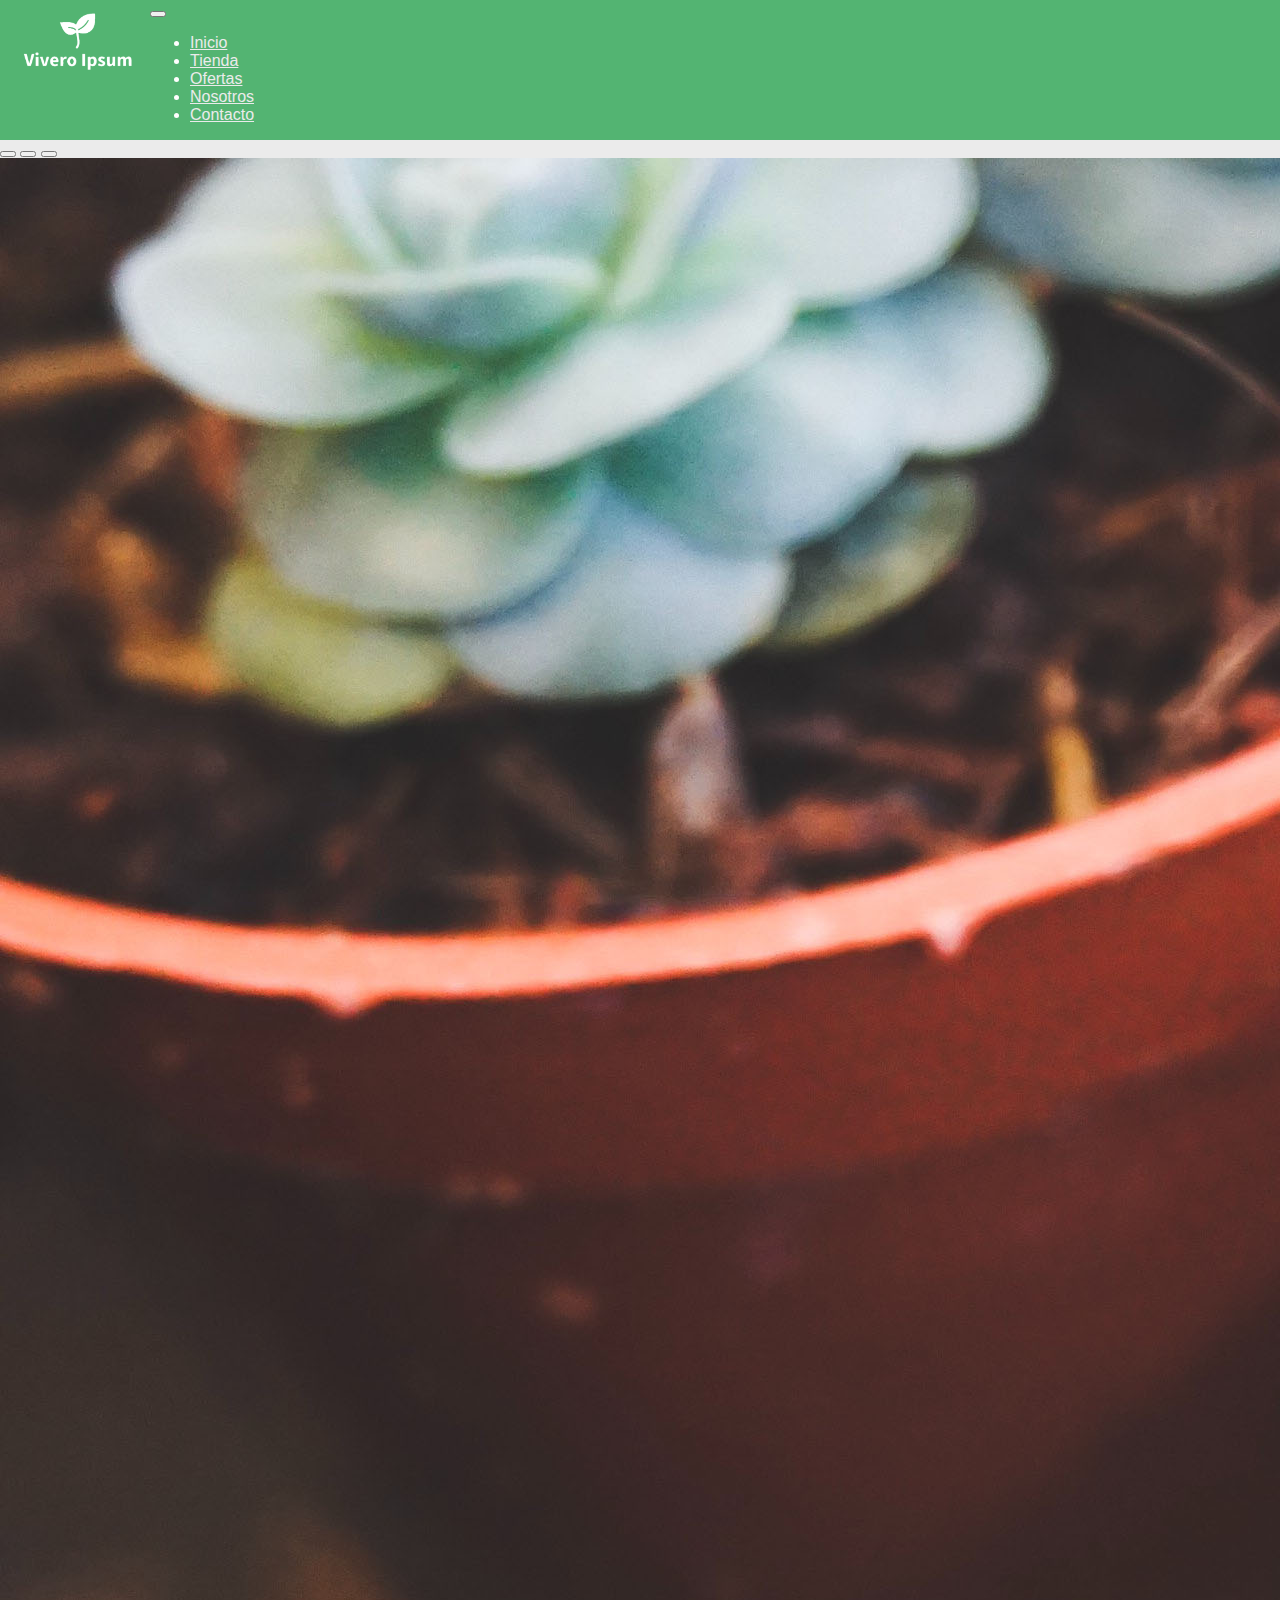
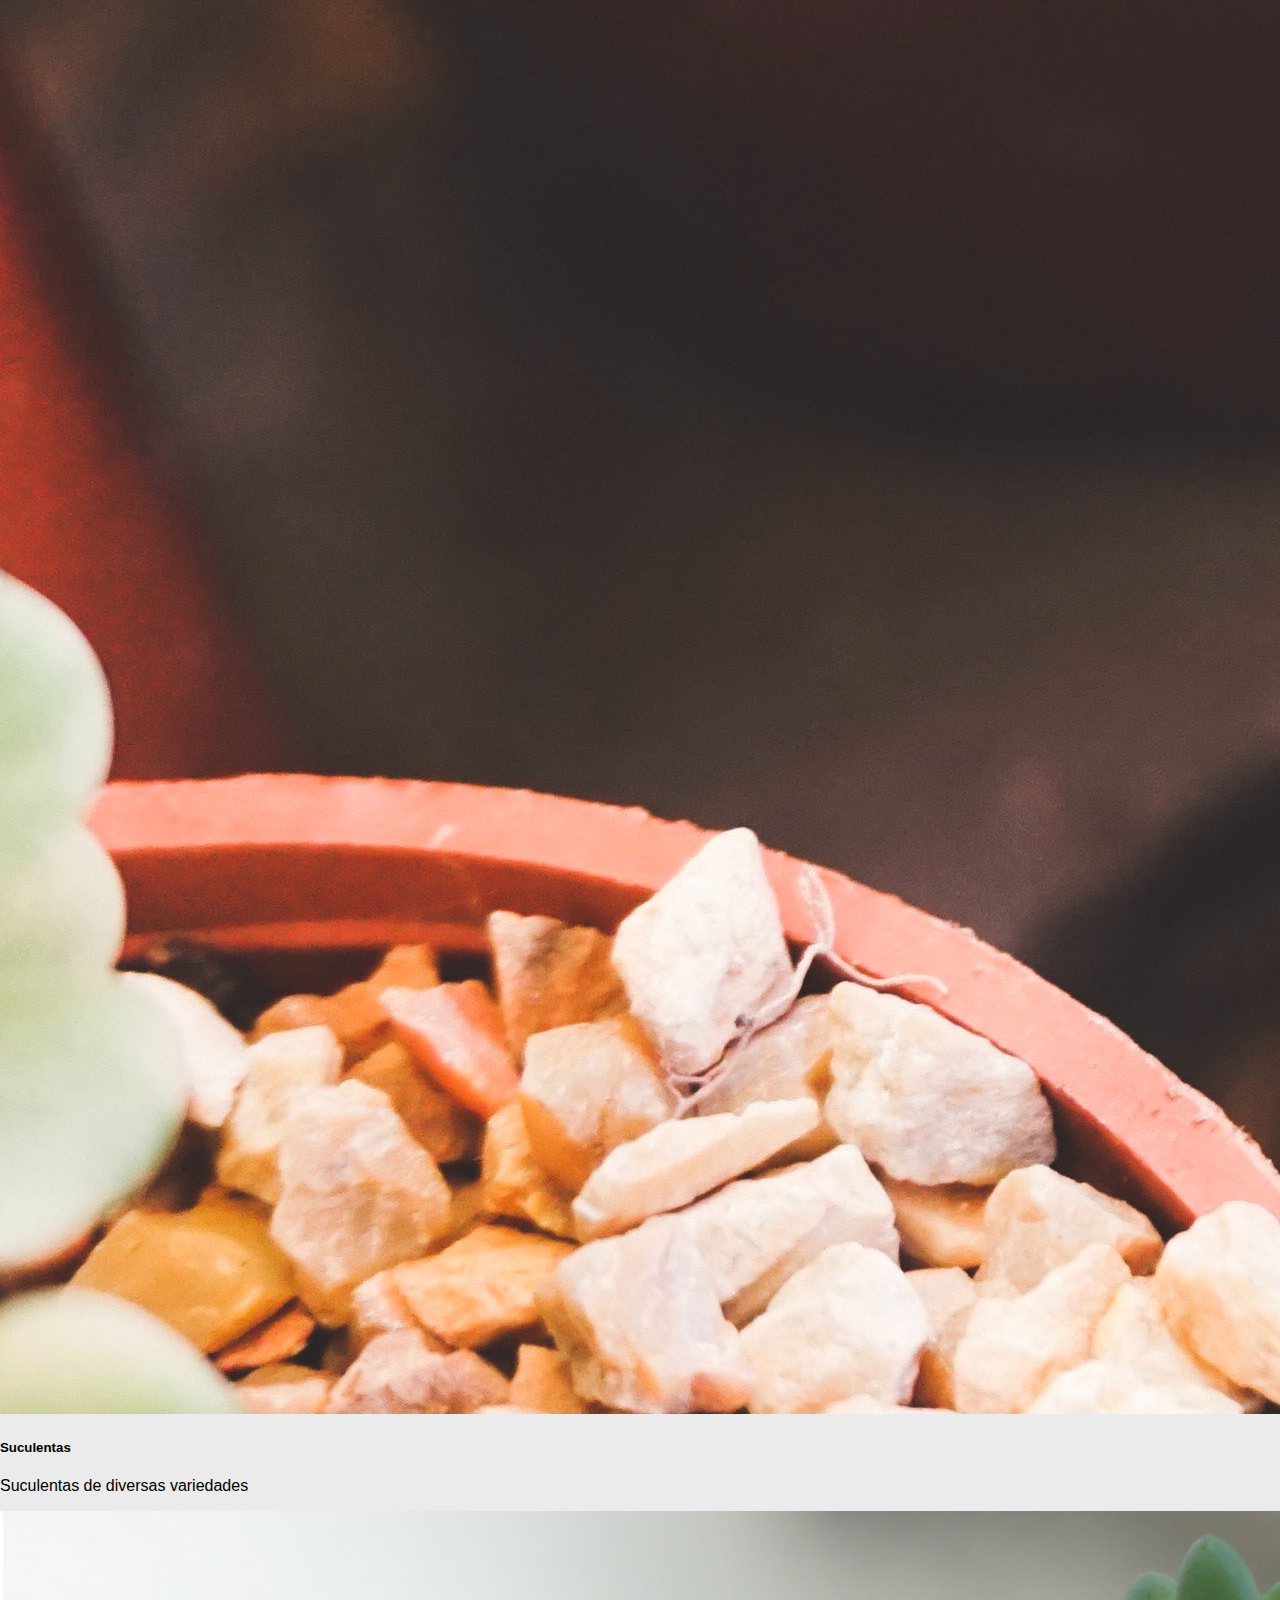
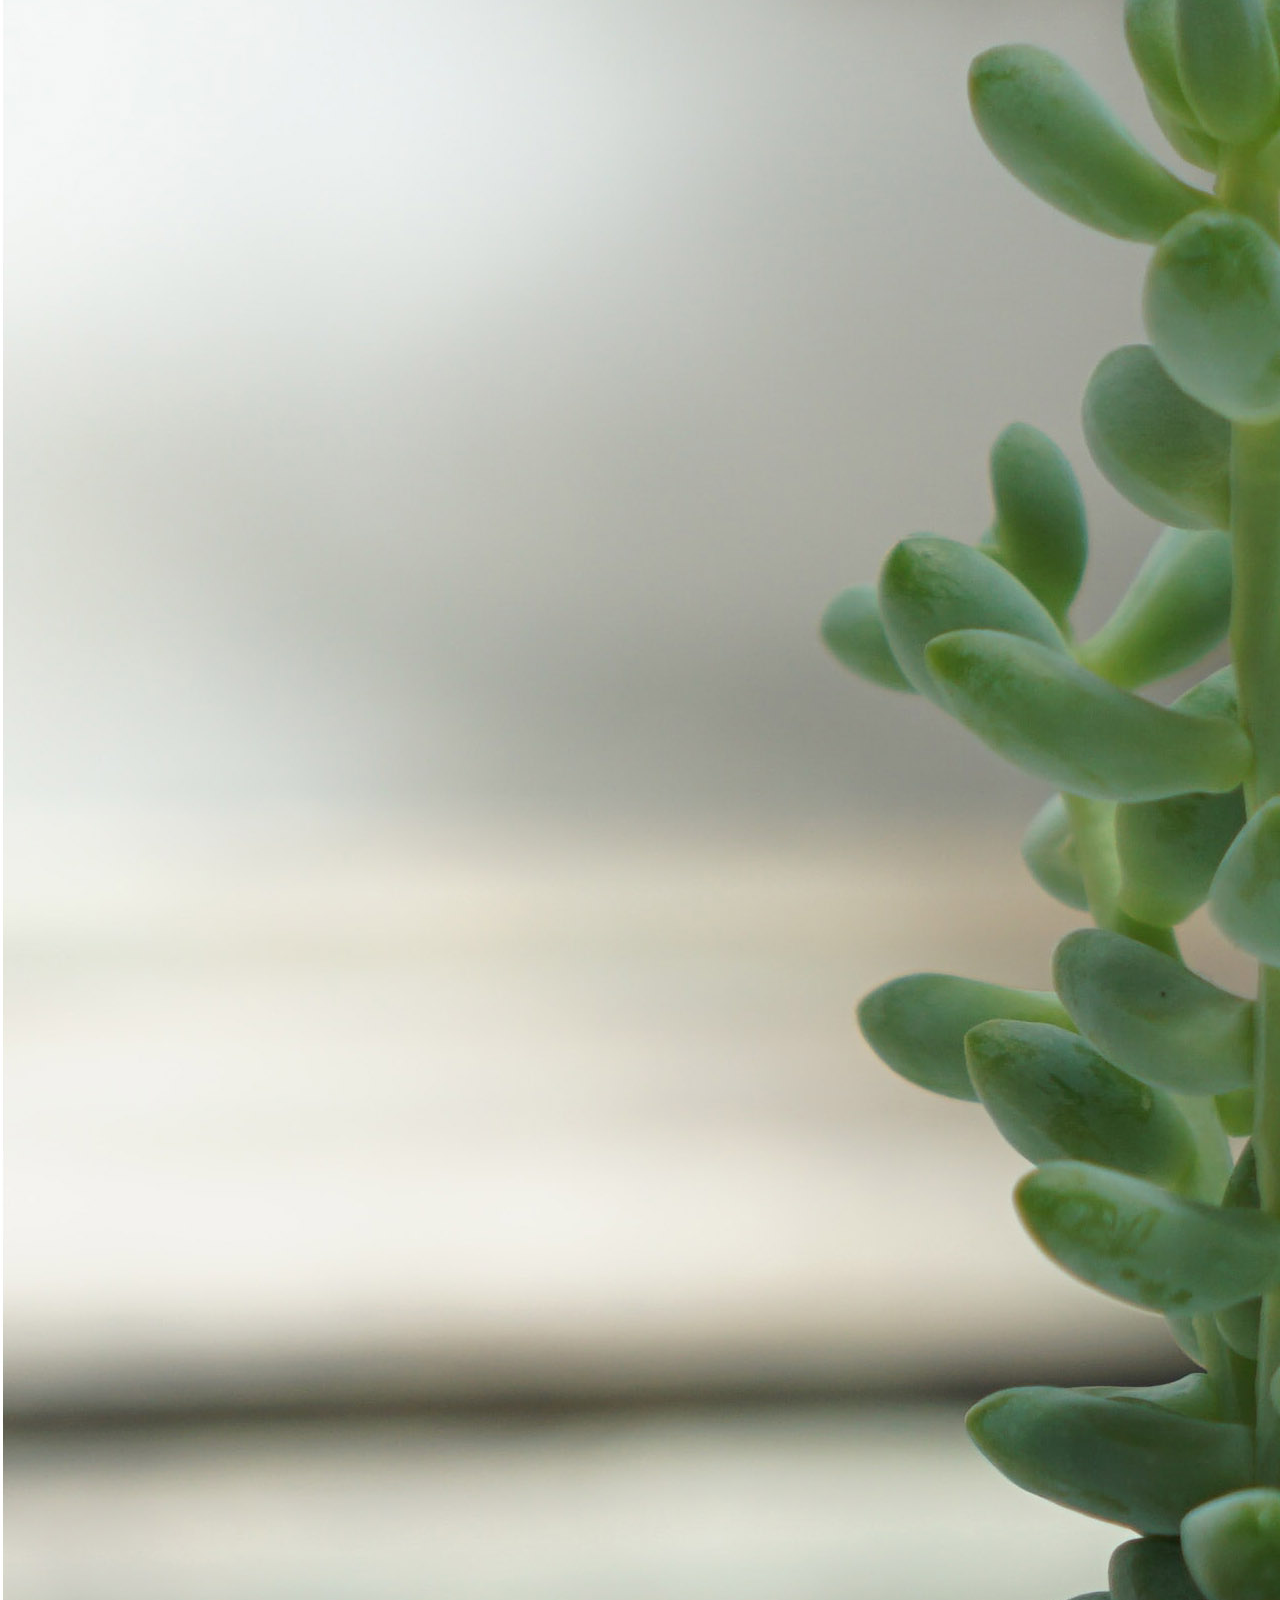
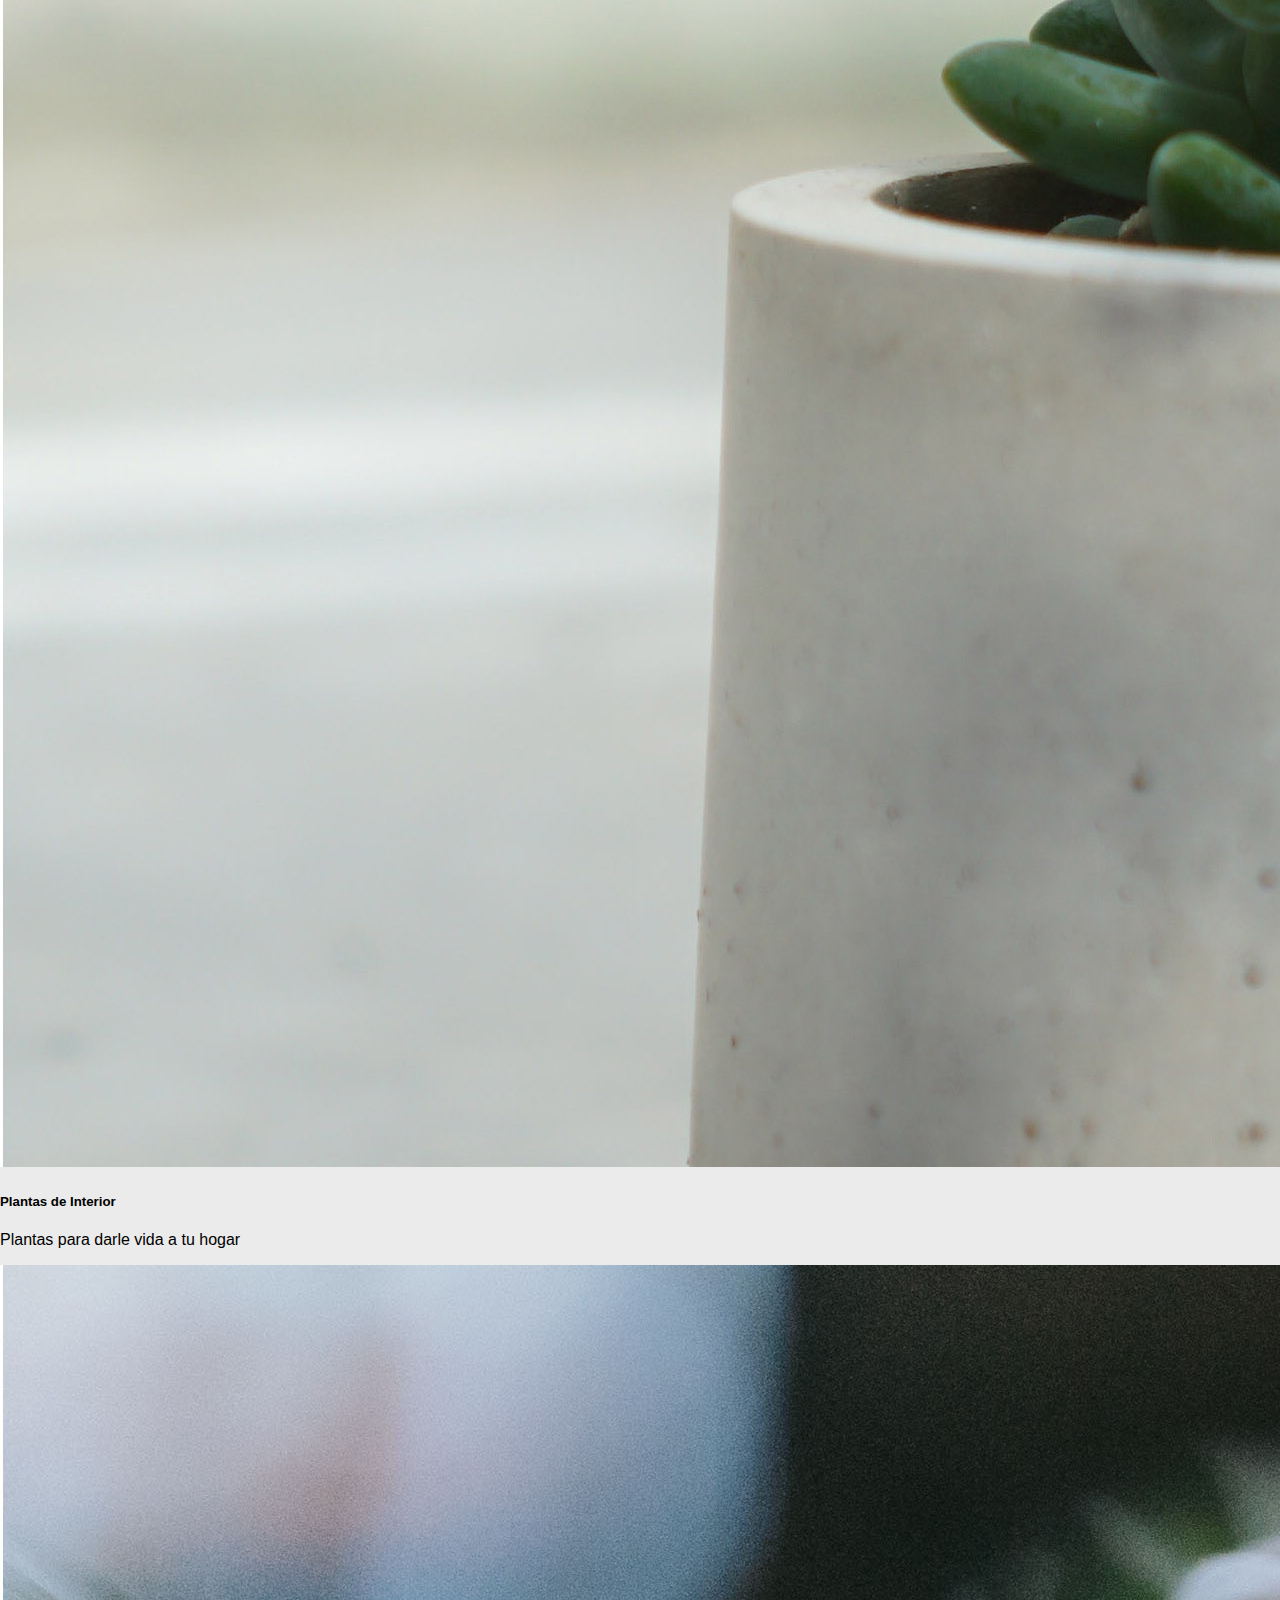
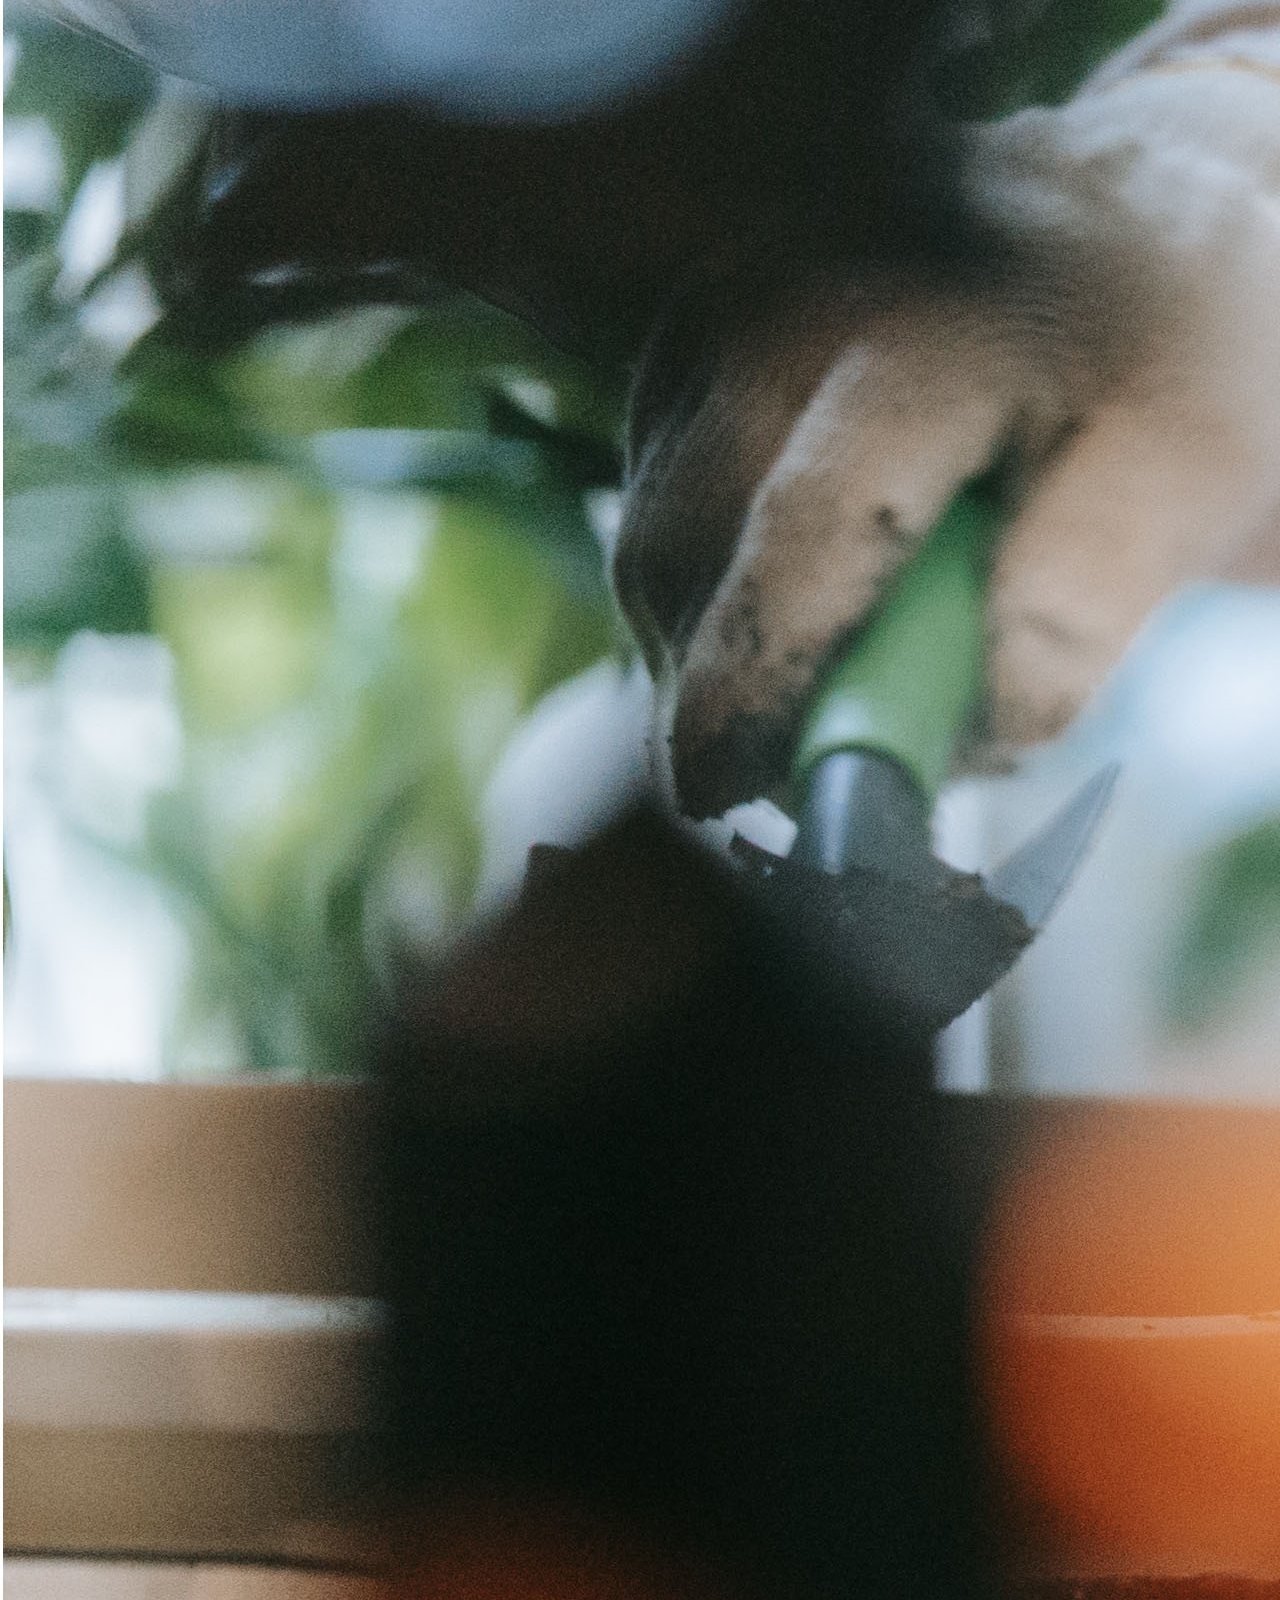
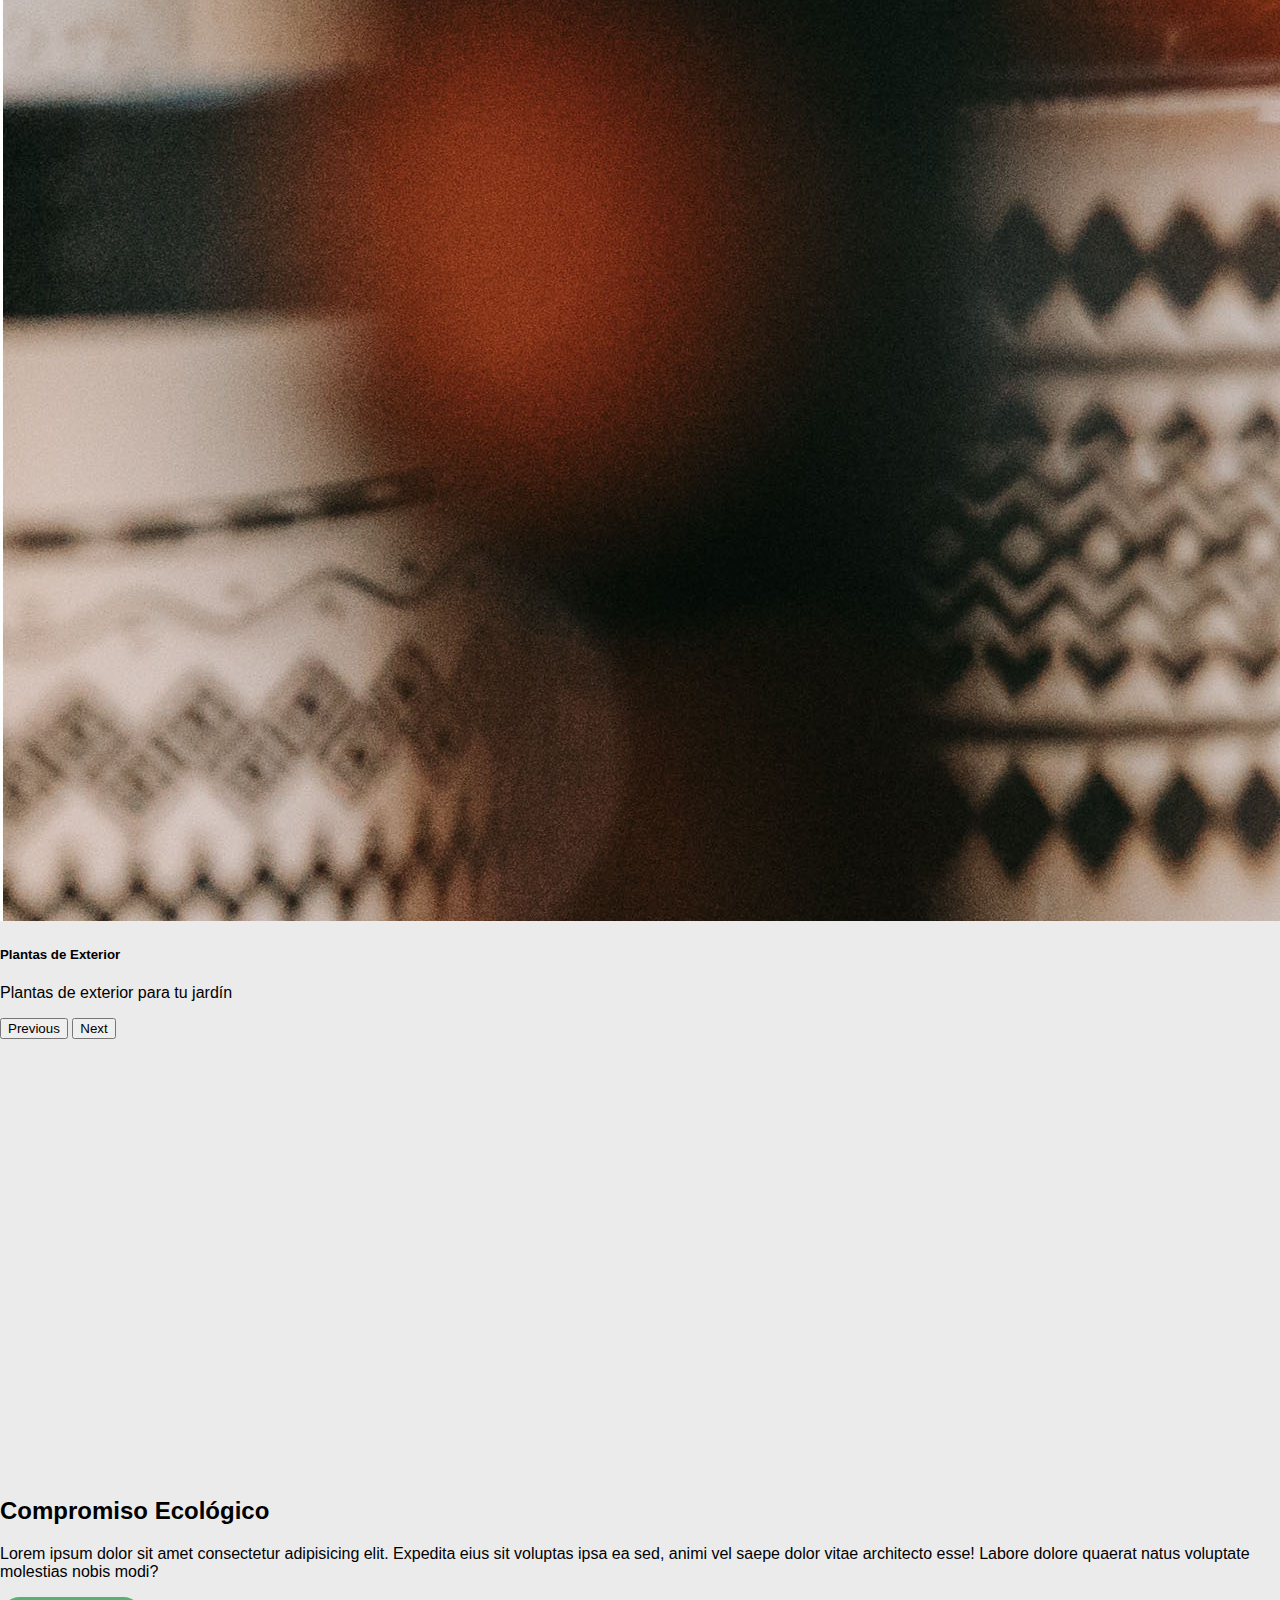
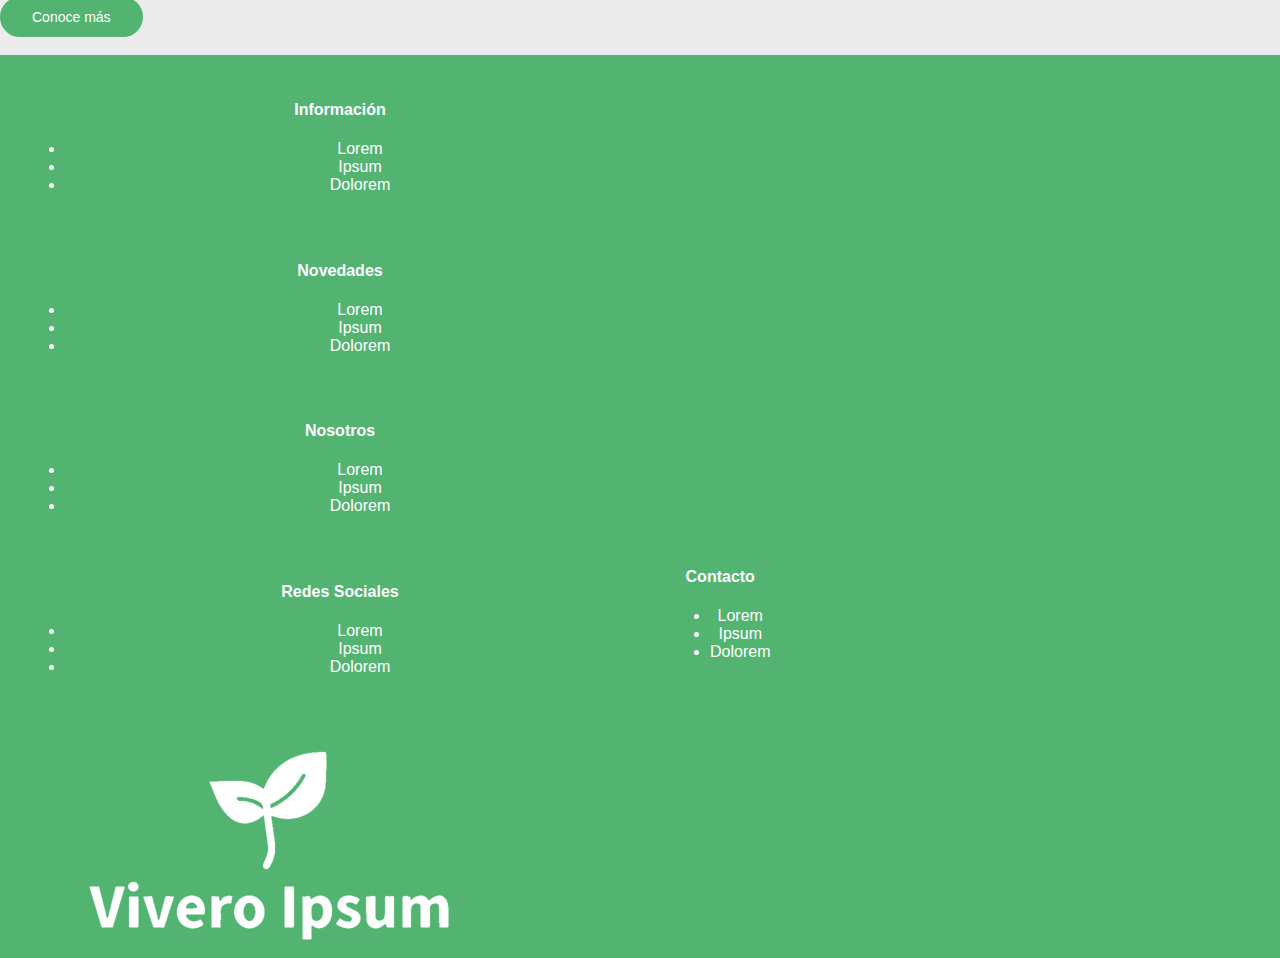
==== commit ec90cf93: "Adición Sass" ====
--- a/index.html
+++ b/index.html
@@ -17,7 +17,9 @@
             <div class="container">
                 <div class="row">
                     <div class="col-6">
-                        <img src="./img/logo.png" alt="Logo" class="logo">
+                        <a href="./index.html">
+                            <img src="../img/logo.png" alt="Logo" class="logo" >
+                        </a>
                     </div>
                     <div class="col-6">
                         <nav class="navbar navbar-expand-md navbar-light justify-content-end">
@@ -30,7 +32,7 @@
                                         <a class="nav-link" href="index.html">Inicio</a>
                                     </li>
                                     <li class="nav-item">
-                                        <a class="nav-link" href="/pages/tienda.html">Tienda</a>
+                                        <a class="nav-link" href="./pages/tienda.html">Tienda</a>
                                     </li>
                                     <li class="nav-item">
                                         <a class="nav-link" href="./pages/ofertas.html">Ofertas</a>
--- a/css/style.css
+++ b/css/style.css
@@ -1,229 +1,285 @@
-.header {
-    background-color: #53b472;
-    color: white;
-}
-
-.logo {
-    max-width: 150px;
-}
-
-.navbar-toggler-icon {
-    background-color: #53b472;
-}
-
-.nav-link{
-    color: #ebebeb;
-}
-
-
-body {
-    background-color: #ebebeb;
-    margin: 0;
-    font-family: LucidaConsole, Monospace;
-    
-}
-
-
-.producto {
-
-    text-align: center;
-    background-color: lightgrey;
-    
-    border: 25px solid #53b472;
-    padding: 20px;
-    margin: 20px;
-    margin-left: 450px;
-    margin-right: 450px;
-    margin-top: 80px;
-    
-
-}
-
-.parrafo {
-
-    text-align: center;
-    background-color: lightgrey;
-    padding: 20px;
-    margin: 80px;
-    font-family: Papyrus, fantasy;
-
-}
-
-.productoOferta {
-
-    text-align: center;
-    background-color: lightgrey;
-    border: 25px solid rgb(226, 127, 34);
-    padding: 20px;
-    margin-left: 450px;
-    margin-right: 450px;
-    margin-top: 80px;
-    
-
-}
-
-footer {
-    background-color: #53b472; 
-    color: white; 
-    text-align: center; 
-    padding: 10px; 
-}
-
-
-a{
-    text-decoration: none;
-    color: white;
-}
-
-ul{
-    list-style: none;
-    font-family: Impact, Haettenschweiler, 'Arial Narrow Bold', sans-serif;
-}
-
-.logo{
-    width: 300px;
-}
-
-.navegacion{
-    display:flex;
-}
-
-li{
-    text-decoration: none;
-}
-
-li{
-    list-style: none;
-    font-family: Impact, Haettenschweiler, 'Arial Narrow Bold', sans-serif;
-}
-
-.menu{
-    padding: 4px 8px;
-    
-}
-
-.navstyle{
-    display: flex;
-    flex-direction: row;
-    justify-content: space-between;
-    align-items: flex-end;
-}
-
-.conainermenu{
-    display: flex;
-}
-
-.navfooter{
-    display: flex;
-    flex-direction: row;
-    justify-content: center;
-    align-items: center;
-}
-
-.card-landing {
-width: 1199px;
-border-radius: 1rem;
-border: 2px solid rgba(255,255,255,.8);
-margin-bottom: 2rem;
-background: rgba(255,255,255,.7);
-box-shadow: 0 4px 24px 0 rgba(0,0,0,.15) inset, 0 4px 4px 0 rgba(0,0,0,.15);
-}
-
-body {
-padding: 0;
-margin: 0;
-}
-
-.izquierda{
-width:80%;
-padding-left: 40px;
-padding-top: 40px;
-}
-
-.derecha {
-width: 20%;
-
-}
-
-.pantalla-dividida{
-display:flex;
-background-image: url('../img/almacigo.jpg');
-background-size: cover;
-background-repeat: no-repeat;
-}
-.btn {
-font-family: Roboto, sans-serif;
-font-weight: 0;
-font-size: 14px;
-color: #fff;
-background-color: #53b472;
-padding: 10px 30px;
-border: solid #53b472 2px;
-box-shadow: rgb(0, 0, 0) 0px 0px 0px 0px;
-border-radius: 50px;
-transition: 1000ms;
-transform: translateY(0);
-display: flex;
-flex-direction: row;
-align-items: center;
-cursor: pointer;
-}
-
-
-.buttoncontainer{
-display: flex;
-flex-direction: row;
-justify-content: space-evenly; 
-}
-
-.card:hover {
-box-shadow: 0 8px 16px 0 rgba(0,0,0,0.2);
-}
-
-.botonenviar{
-display: flex; justify-content: flex-start
-}
-
-.input {
-
-border-radius: 10px;
-display: flex;
-width: 70%;
-}
-
-.contenedoriframe{
-display:flex;flex-direction: column;
-}
-
-.inputbox{
-color:white;
-font-size: medium;
-
-}
-
-.row {
-display: flex;
-flex-wrap: wrap;
-}
-
-.col-md-6 {
-flex: 0 0 50%;
-max-width: 50%;
-padding: 15px;
-}
-
-.video-responsive {
-height: 0;
-overflow: hidden;
-padding-bottom: 56.25%;
-padding-top: 30px;
-position: relative;
-}
-.video-responsive iframe, .video-responsive object, .video-responsive embed {
-height: 100%;
-left: 0;
-position: absolute;
-top: 0;
-width: 100%;
-}
-        
+.header {
+  background-color: #53b472;
+  color: white;
+}
+
+.logo {
+  max-width: 150px;
+}
+
+.navbar-toggler-icon {
+  background-color: #53b472;
+}
+
+.nav-link {
+  color: #ebebeb;
+}
+
+body {
+  background-color: #ebebeb;
+  margin: 0;
+  font-family: LucidaConsole, Monospace;
+}
+
+.producto {
+  text-align: center;
+  background-color: lightgrey;
+  border: 25px solid #53b472;
+  padding: 20px;
+  margin: 20px;
+  margin-left: 450px;
+  margin-right: 450px;
+  margin-top: 80px;
+}
+
+.parrafo {
+  text-align: center;
+  background-color: lightgrey;
+  padding: 20px;
+  margin: 80px;
+  font-family: Papyrus, fantasy;
+}
+
+.productoOferta {
+  text-align: center;
+  background-color: lightgrey;
+  border: 25px solid rgb(226, 127, 34);
+  padding: 20px;
+  margin-left: 450px;
+  margin-right: 450px;
+  margin-top: 80px;
+}
+
+footer {
+  background-color: #53b472;
+  color: white;
+  text-align: center;
+  padding: 10px;
+}
+
+.logo {
+  width: 300px;
+}
+
+.navegacion {
+  display: flex;
+}
+
+.menu {
+  padding: 4px 8px;
+}
+
+.navstyle {
+  display: flex;
+  flex-direction: row;
+  justify-content: space-between;
+  align-items: flex-end;
+}
+
+.conainermenu {
+  display: flex;
+}
+
+.navfooter {
+  display: flex;
+  flex-direction: row;
+  justify-content: center;
+  align-items: center;
+}
+
+.card-landing {
+  width: 1199px;
+  border-radius: 1rem;
+  border: 2px solid rgba(255, 255, 255, 0.8);
+  margin-bottom: 2rem;
+  background: rgba(255, 255, 255, 0.7);
+  box-shadow: 0 4px 24px 0 rgba(0, 0, 0, 0.15) inset, 0 4px 4px 0 rgba(0, 0, 0, 0.15);
+}
+
+body {
+  padding: 0;
+  margin: 0;
+}
+
+.izquierda {
+  width: 80%;
+  padding-left: 40px;
+  padding-top: 40px;
+}
+
+.derecha {
+  width: 20%;
+}
+
+.pantalla-dividida {
+  display: flex;
+  background-image: url("../img/almacigo.jpg");
+  background-size: cover;
+  background-repeat: no-repeat;
+}
+
+.btn {
+  font-family: Roboto, sans-serif;
+  font-weight: 0;
+  font-size: 14px;
+  color: #fff;
+  background-color: #53b472;
+  padding: 10px 30px;
+  border: solid #53b472 2px;
+  box-shadow: rgb(0, 0, 0) 0px 0px 0px 0px;
+  border-radius: 50px;
+  transition: 1000ms;
+  transform: translateY(0);
+  display: flex;
+  flex-direction: row;
+  align-items: center;
+  cursor: pointer;
+}
+
+.buttoncontainer {
+  display: flex;
+  flex-direction: row;
+  justify-content: space-evenly;
+}
+
+.card:hover {
+  box-shadow: 0 8px 16px 0 rgba(0, 0, 0, 0.2);
+}
+
+.botonenviar {
+  display: flex;
+  justify-content: flex-start;
+}
+
+.input {
+  border-radius: 10px;
+  display: flex;
+  width: 70%;
+}
+
+.contenedoriframe {
+  display: flex;
+  flex-direction: column;
+}
+
+.inputbox {
+  color: white;
+  font-size: medium;
+}
+
+.row {
+  display: flex;
+  flex-wrap: wrap;
+}
+
+.col-md-6 {
+  flex: 0 0 50%;
+  max-width: 50%;
+  padding: 15px;
+}
+
+.video-responsive {
+  height: 0;
+  overflow: hidden;
+  padding-bottom: 56.25%;
+  padding-top: 30px;
+  position: relative;
+}
+
+.video-responsive iframe, .video-responsive object, .video-responsive embed {
+  height: 100%;
+  left: 0;
+  position: absolute;
+  top: 0;
+  width: 100%;
+}
+
+body {
+  font-family: Arial, sans-serif;
+  margin: 0;
+  padding: 0;
+}
+
+.escaparateTienda {
+  display: flex;
+  justify-content: space-between;
+  padding: 1rem;
+}
+
+aside.categories {
+  width: 20%;
+  background-color: #f9f9f9;
+  padding: 1rem;
+  border-right: 1px solid #ccc;
+}
+aside.categories h2 {
+  font-size: 1.5rem;
+}
+aside.categories ul {
+  list-style: none;
+  padding: 0;
+}
+aside.categories ul li {
+  margin-bottom: 0.5rem;
+}
+aside.categories ul li a {
+  text-decoration: none;
+  color: #333;
+}
+
+.products-grid {
+  width: 80%;
+  display: grid;
+  grid-template-columns: repeat(4, 1fr);
+  gap: 1rem;
+}
+
+.product {
+  border: 1px solid #ccc;
+  padding: 1rem;
+  text-align: center;
+  background-color: #f9f9f9;
+}
+.product img {
+  max-width: 100%;
+}
+.product h2 {
+  font-size: 1.5rem;
+  margin: 0.5rem 0;
+}
+.product p {
+  margin: 0.5rem 0;
+}
+.product button {
+  background-color: #333;
+  color: #fff;
+  padding: 0.5rem 1rem;
+  border: none;
+  cursor: pointer;
+}
+
+@media (max-width: 800px) {
+  .products-grid {
+    grid-template-columns: repeat(2, 1fr);
+  }
+}
+@media (max-width: 450px) {
+  main {
+    flex-direction: column;
+    align-items: center;
+  }
+  aside.categories {
+    width: 100%;
+    border-right: none;
+  }
+  .products-grid {
+    width: 100%;
+    grid-template-columns: 1fr;
+  }
+  .product {
+    width: 100%;
+    margin: 0.5rem 0;
+  }
+}
+
+/*# sourceMappingURL=style.css.map */
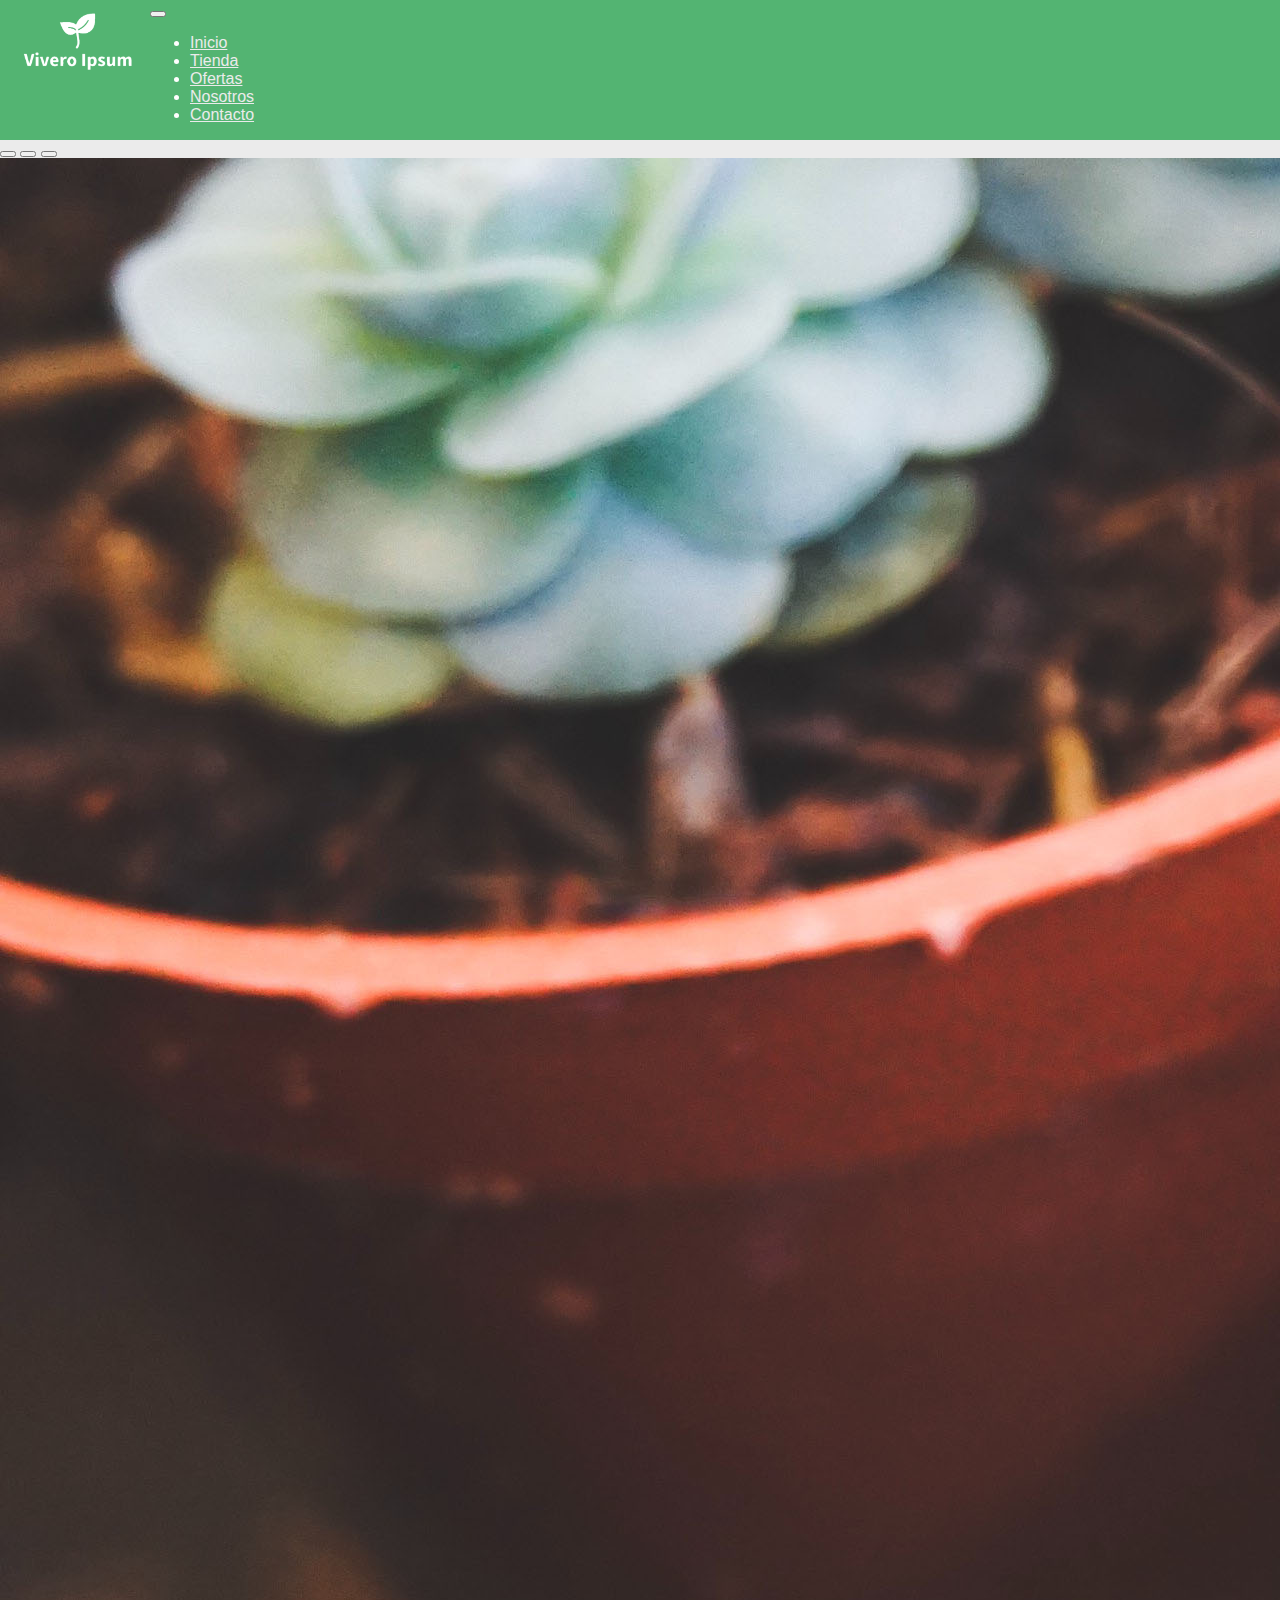
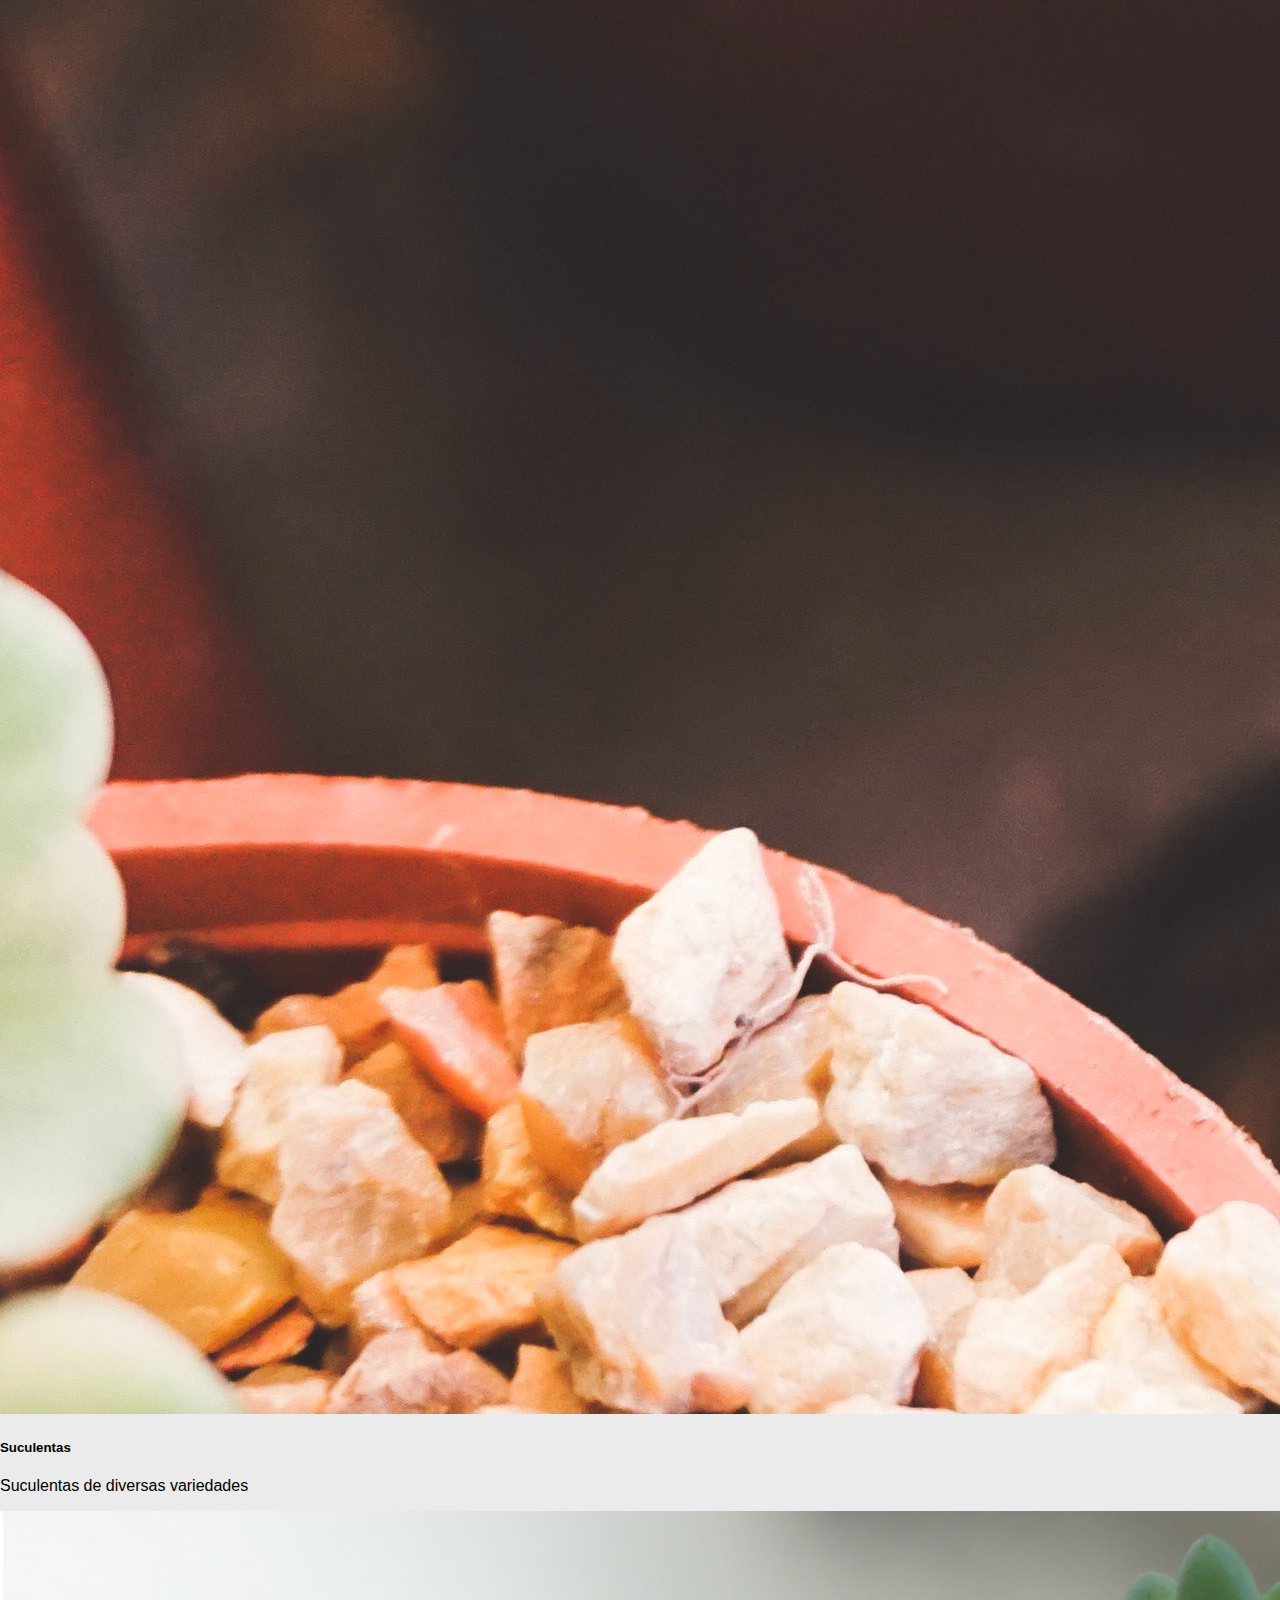
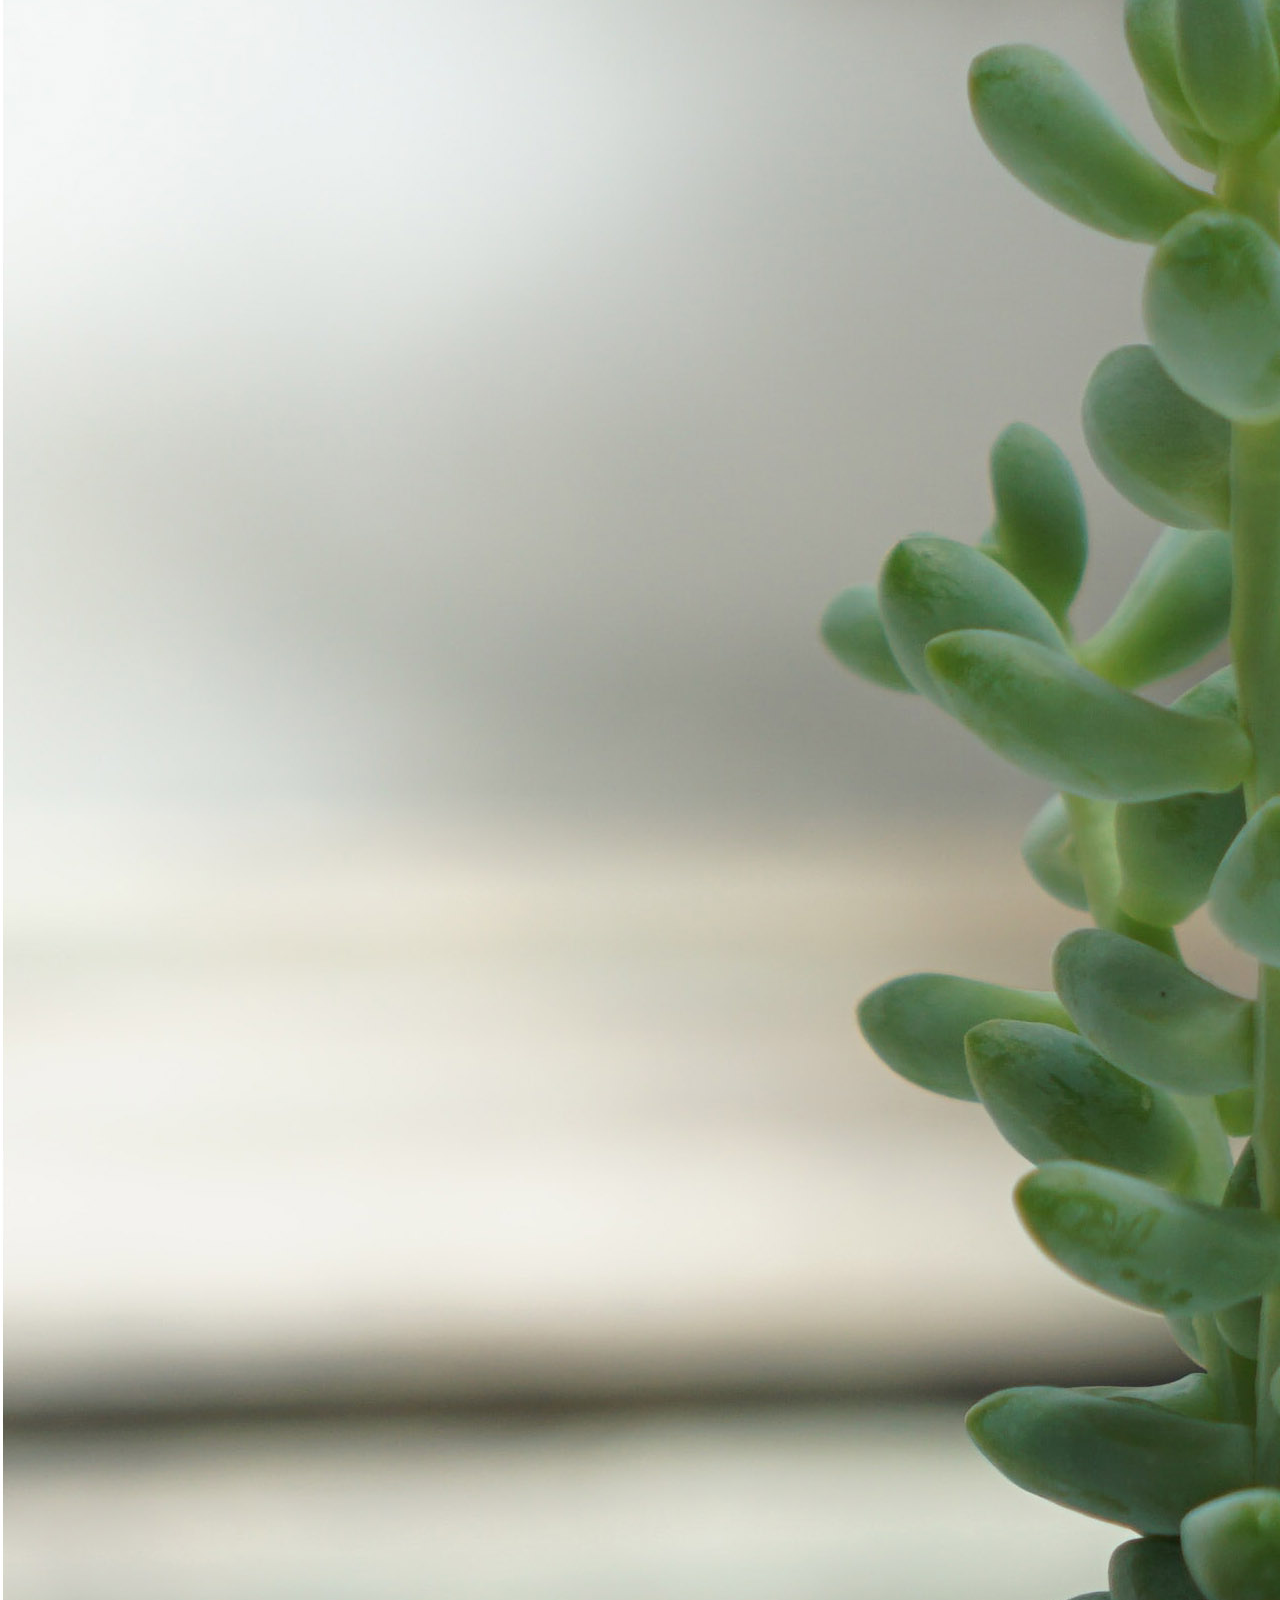
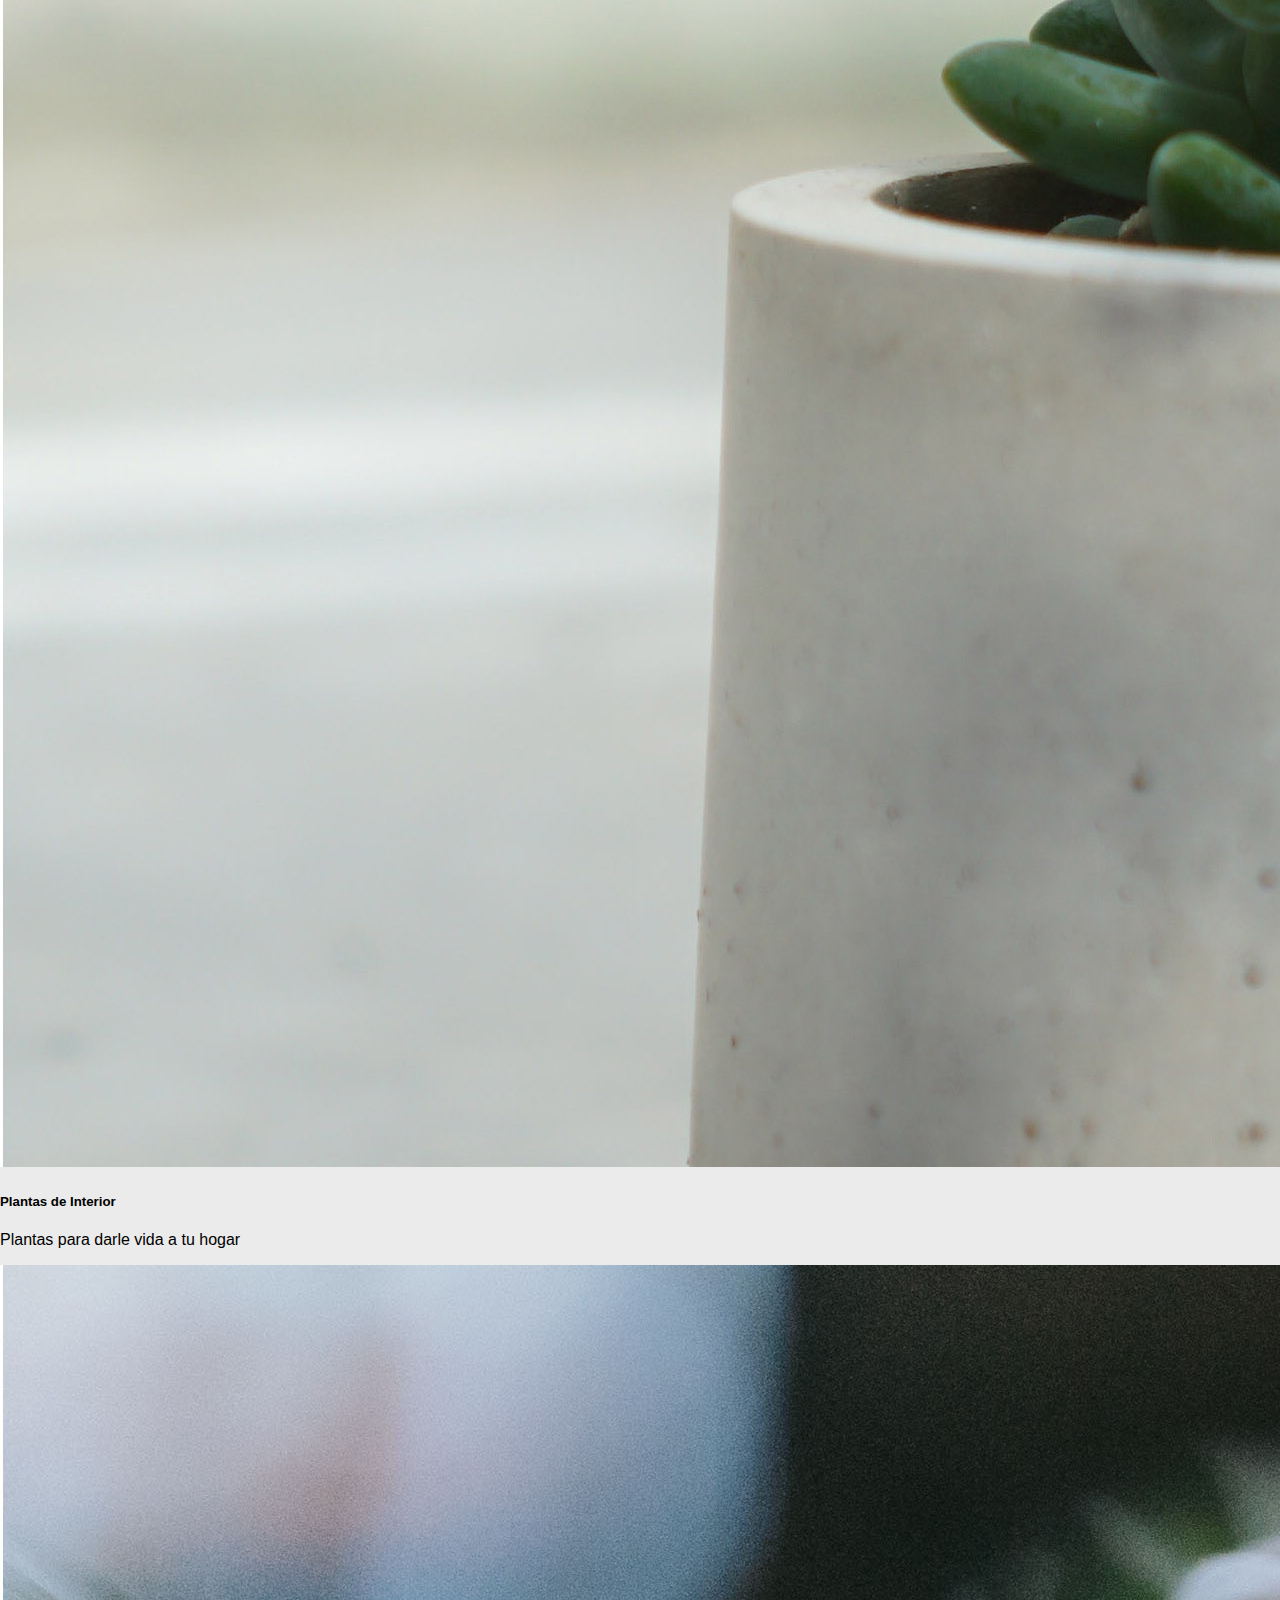
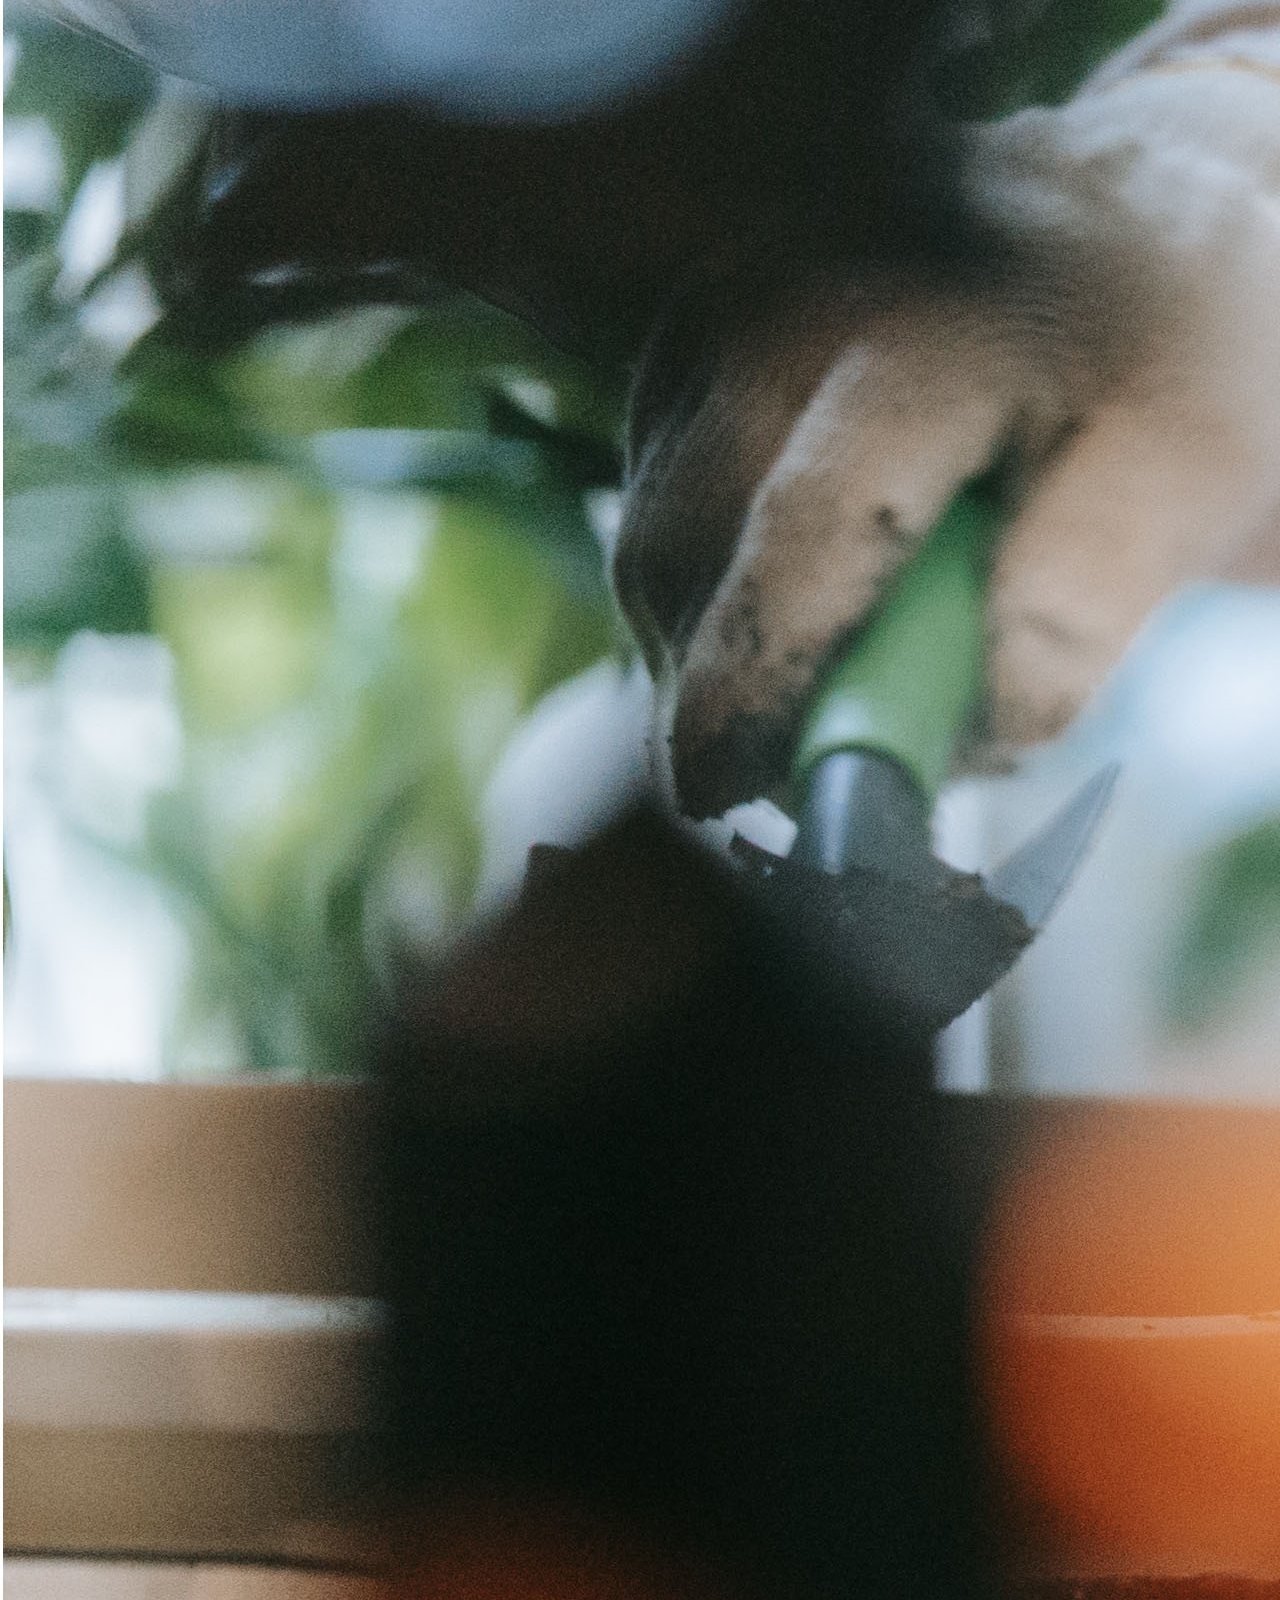
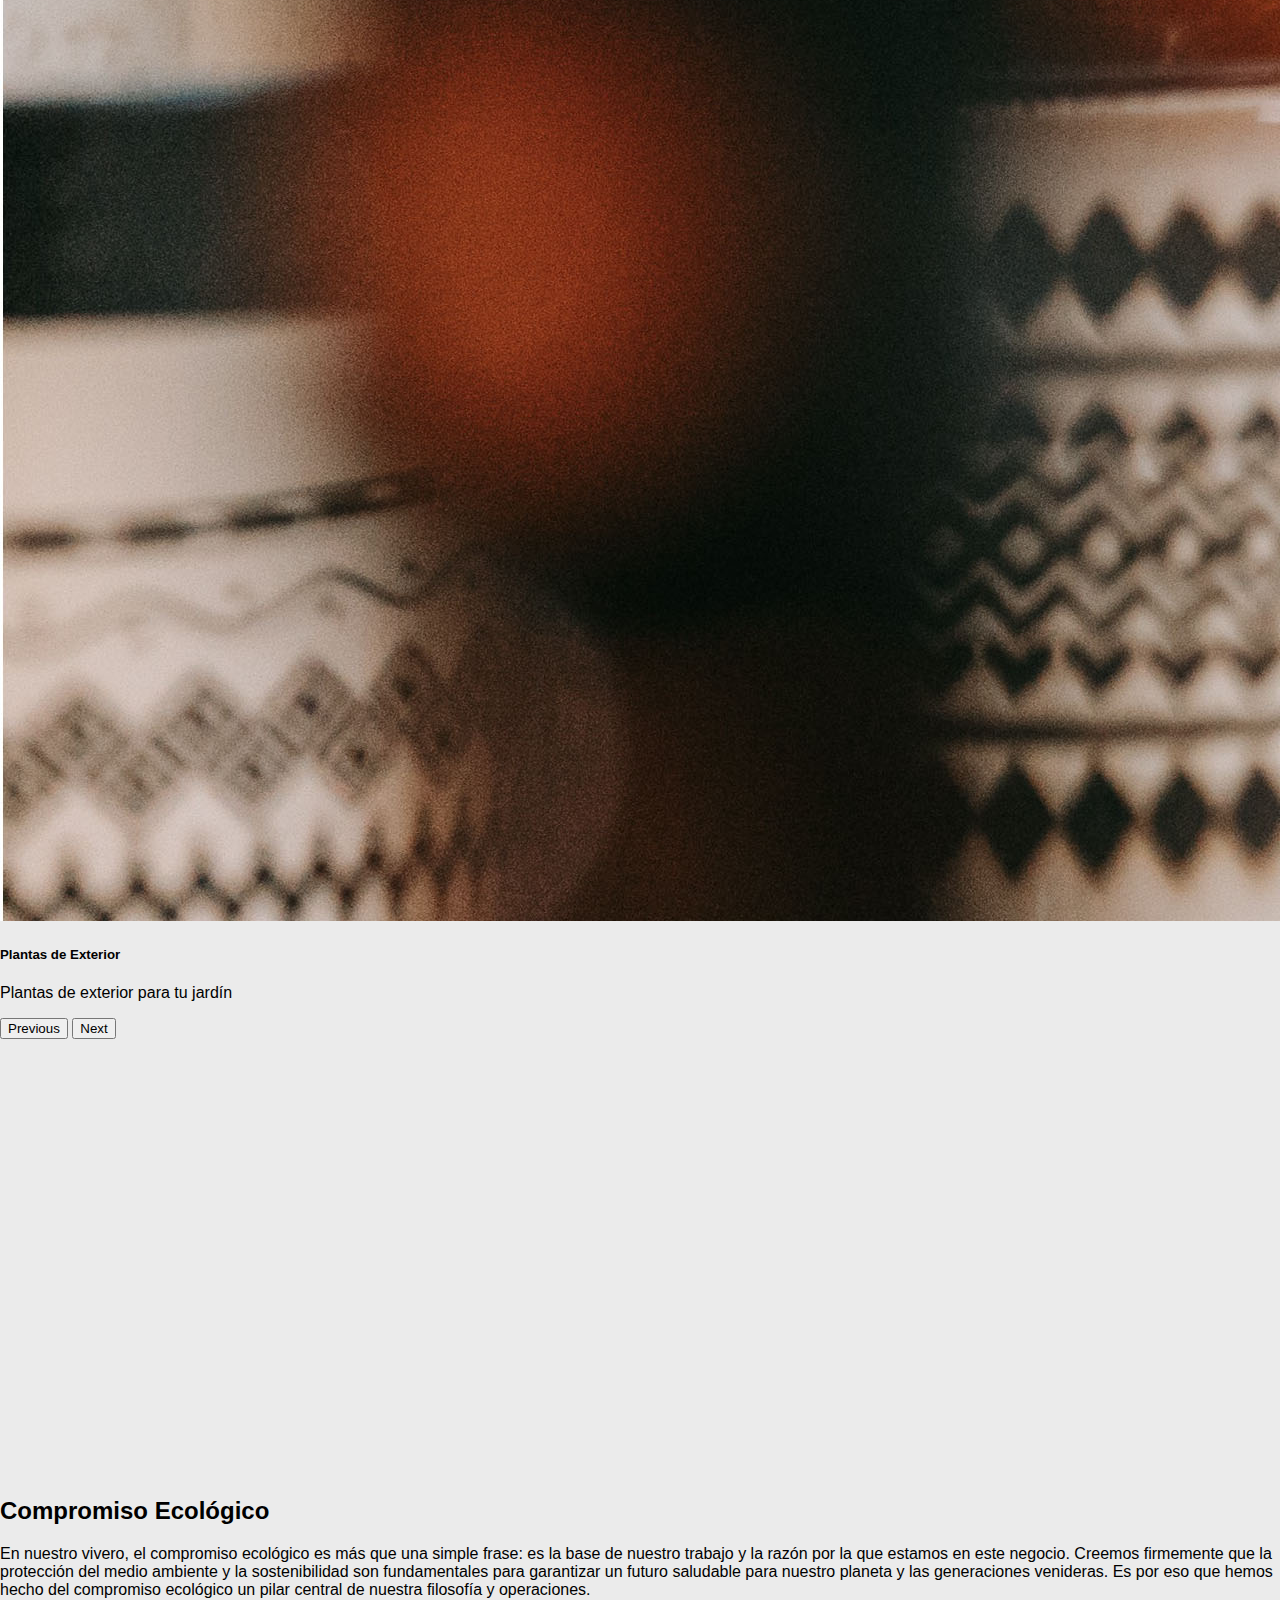
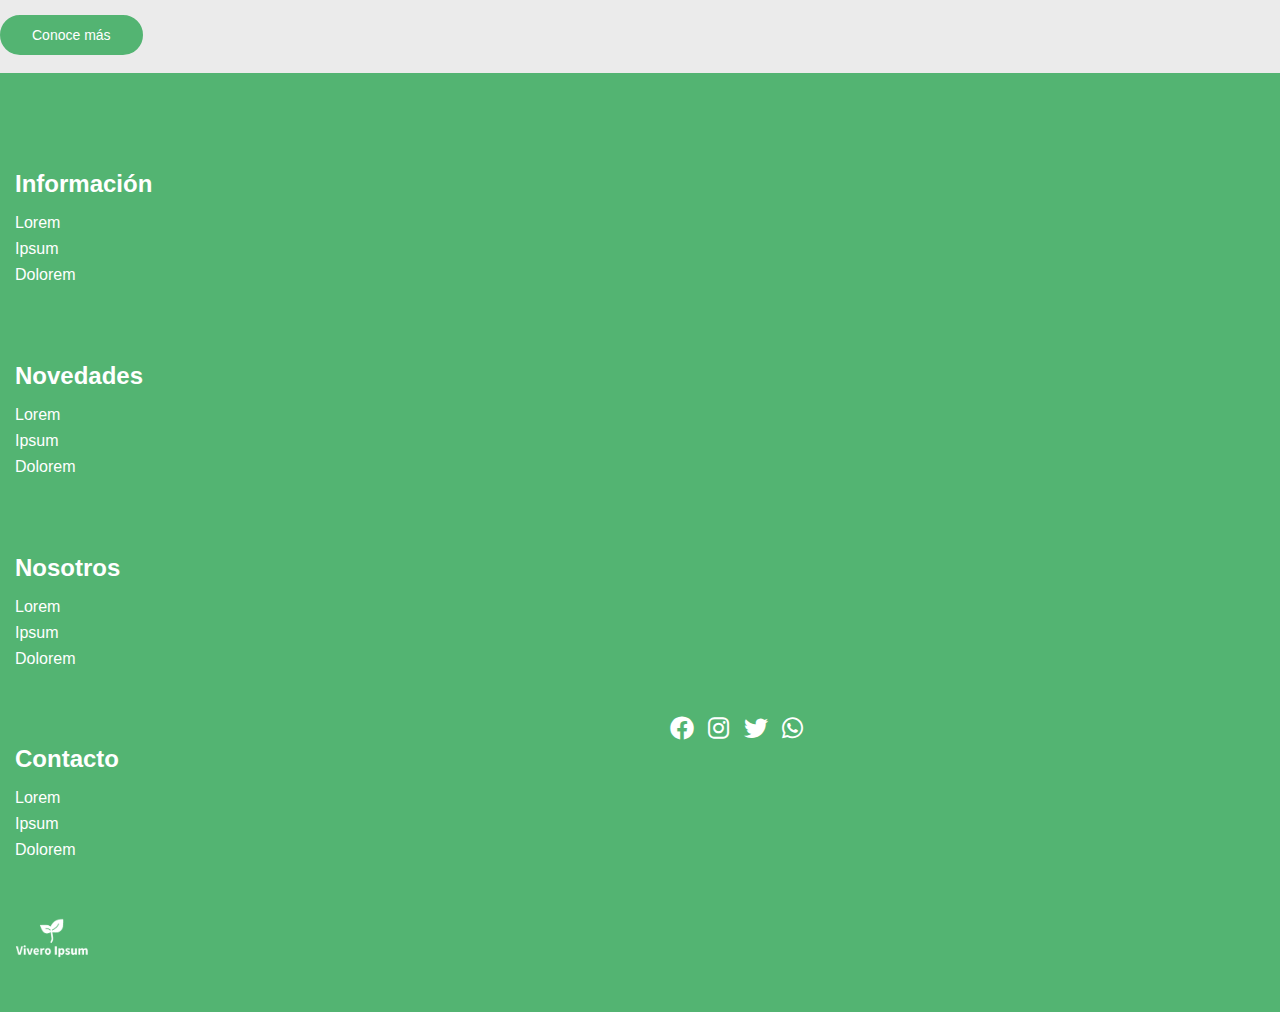
==== commit 7b189774: "Afinando Footer" ====
--- a/index.html
+++ b/index.html
@@ -7,6 +7,7 @@
     <link rel="stylesheet" href="./css/style.css">
     <title>Inicio</title>
     <link rel="icon" type="image/x-icon" href="./img/favicon.png">
+    <link rel="stylesheet" href="https://cdnjs.cloudflare.com/ajax/libs/font-awesome/6.0.0-beta3/css/all.min.css">
 </head>
 <body>
 
@@ -113,7 +114,7 @@
                 <div class="col-lg-4 col-md-12">
                     <div class="col-6">
                     <h2 class="text-lg-start">Compromiso Ecológico</h2>
-                    <p class="text-lg-start">Lorem ipsum dolor sit amet consectetur adipisicing elit. Expedita eius sit voluptas ipsa ea sed, animi vel saepe dolor vitae architecto esse! Labore dolore quaerat natus voluptate molestias nobis modi?</p>
+                    <p class="text-lg-start">En nuestro vivero, el compromiso ecológico es más que una simple frase: es la base de nuestro trabajo y la razón por la que estamos en este negocio. Creemos firmemente que la protección del medio ambiente y la sostenibilidad son fundamentales para garantizar un futuro saludable para nuestro planeta y las generaciones venideras. Es por eso que hemos hecho del compromiso ecológico un pilar central de nuestra filosofía y operaciones.</p>
                     <div class="botonenviar">
     
                         <input class="btn" type="submit" value="Conoce más">
@@ -160,20 +161,22 @@
                         <li>Dolorem</li>
                     </ul>
                 </div>
+
                 <div class="col-lg-4 col-md-6 text-center">
-                    <h4>Redes Sociales</h4>
+                    <h4>Contacto</h4>
                     <ul>
                         <li>Lorem</li>
                         <li>Ipsum</li>
                         <li>Dolorem</li>
                     </ul>
                 </div>
+
                 <div class="col-lg-12 col-md-12 text-center">
-                    <h4>Contacto</h4>
-                    <ul>
-                        <li>Lorem</li>
-                        <li>Ipsum</li>
-                        <li>Dolorem</li>
+                    <ul class="social-icons">
+                        <li><a href="#"><i class="fab fa-facebook"></i></a></li>
+                        <li><a href="#"><i class="fab fa-instagram"></i></a></li>
+                        <li><a href="#"><i class="fab fa-twitter"></i></a></li>
+                        <li><a href="#"><i class="fab fa-whatsapp"></i></a></li>
                     </ul>
                 </div>
             </div>
--- a/css/style.css
+++ b/css/style.css
@@ -1,3 +1,4 @@
+@charset "UTF-8";
 .header {
   background-color: #53b472;
   color: white;
@@ -48,13 +49,6 @@
   margin-left: 450px;
   margin-right: 450px;
   margin-top: 80px;
-}
-
-footer {
-  background-color: #53b472;
-  color: white;
-  text-align: center;
-  padding: 10px;
 }
 
 .logo {
@@ -281,5 +275,127 @@
     margin: 0.5rem 0;
   }
 }
+.seccion {
+  padding: 20px;
+}
+
+#seccion1 {
+  background-image: url("../img/almacigo.jpg");
+  background-size: cover;
+  background-position: center;
+  color: #fff;
+  text-align: center;
+  height: 70vh;
+  display: flex;
+  flex-direction: column;
+  justify-content: center;
+}
+
+#seccion2 {
+  display: flex;
+  background-color: #e0e0e0;
+  height: 50vh;
+}
+#seccion2 .izquierda {
+  flex: 1;
+  background-image: url("../img/vision.jpg");
+  background-size: cover;
+}
+#seccion2 .derecha {
+  flex: 1;
+  display: flex;
+  flex-direction: column;
+  justify-content: center;
+  align-items: center;
+  text-align: center;
+}
+@media (max-width: 800px) {
+  #seccion2 .izquierda {
+    display: none;
+  }
+}
+
+#seccion3 {
+  background-color: #d0d0d0;
+  text-align: center;
+}
+
+#seccion4 {
+  background-color: #c0c0c0;
+  text-align: center;
+}
+
+/* Estilos generales */
+.bg-footer {
+  background-color: #53b472;
+  padding: 50px 0;
+}
+
+.text-white {
+  color: #fff;
+}
+
+/* Estilos para los elementos dentro del footer */
+footer {
+  /* Media query para pantallas medianas (tablets, etc.) */
+  /* Media query para pantallas pequeñas (móviles) */
+}
+footer h4 {
+  font-size: 1.5rem;
+  margin-bottom: 10px;
+}
+footer ul {
+  list-style: none;
+  padding: 0;
+}
+footer ul li {
+  margin-bottom: 8px;
+}
+footer img {
+  max-width: 100px;
+  margin-top: 20px;
+}
+@media (max-width: 768px) {
+  footer h4 {
+    font-size: 1.2rem;
+  }
+  footer img {
+    max-width: 80px;
+  }
+}
+@media (max-width: 576px) {
+  footer {
+    padding: 20px 0;
+  }
+  footer h4 {
+    font-size: 1.1rem;
+    margin-bottom: 5px;
+  }
+  footer ul {
+    text-align: center;
+  }
+  footer ul li {
+    margin-bottom: 5px;
+  }
+}
+
+/* Estilos para los íconos de redes sociales */
+.social-icons {
+  list-style: none;
+  padding: 0;
+  text-align: center; /* Centra los íconos */
+}
+.social-icons li {
+  display: inline;
+  margin-right: 10px; /* Espaciado entre los íconos */
+}
+.social-icons li a {
+  color: #fff; /* Color de los íconos */
+  font-size: 24px; /* Tamaño de los íconos */
+  text-decoration: none;
+}
+.social-icons li a:hover {
+  color: #007bff; /* Cambia el color al pasar el mouse por encima */
+}
 
 /*# sourceMappingURL=style.css.map */
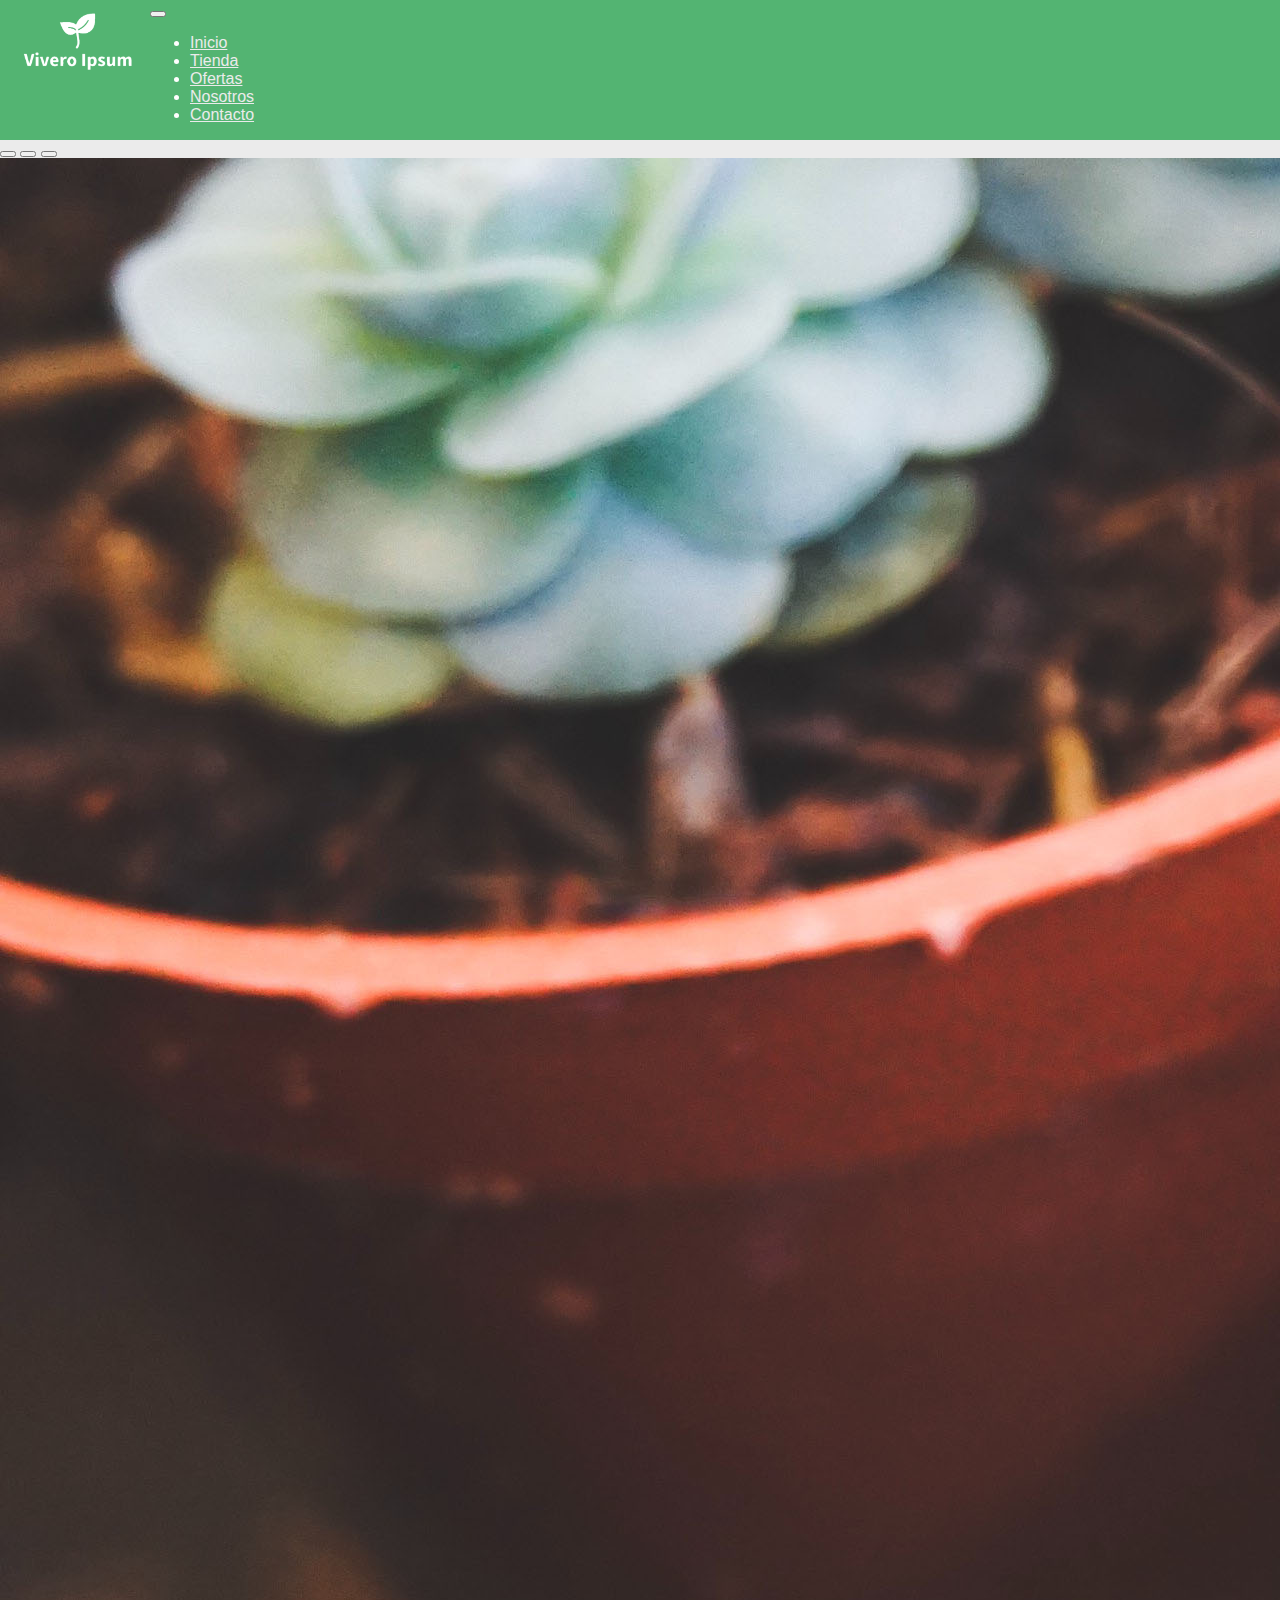
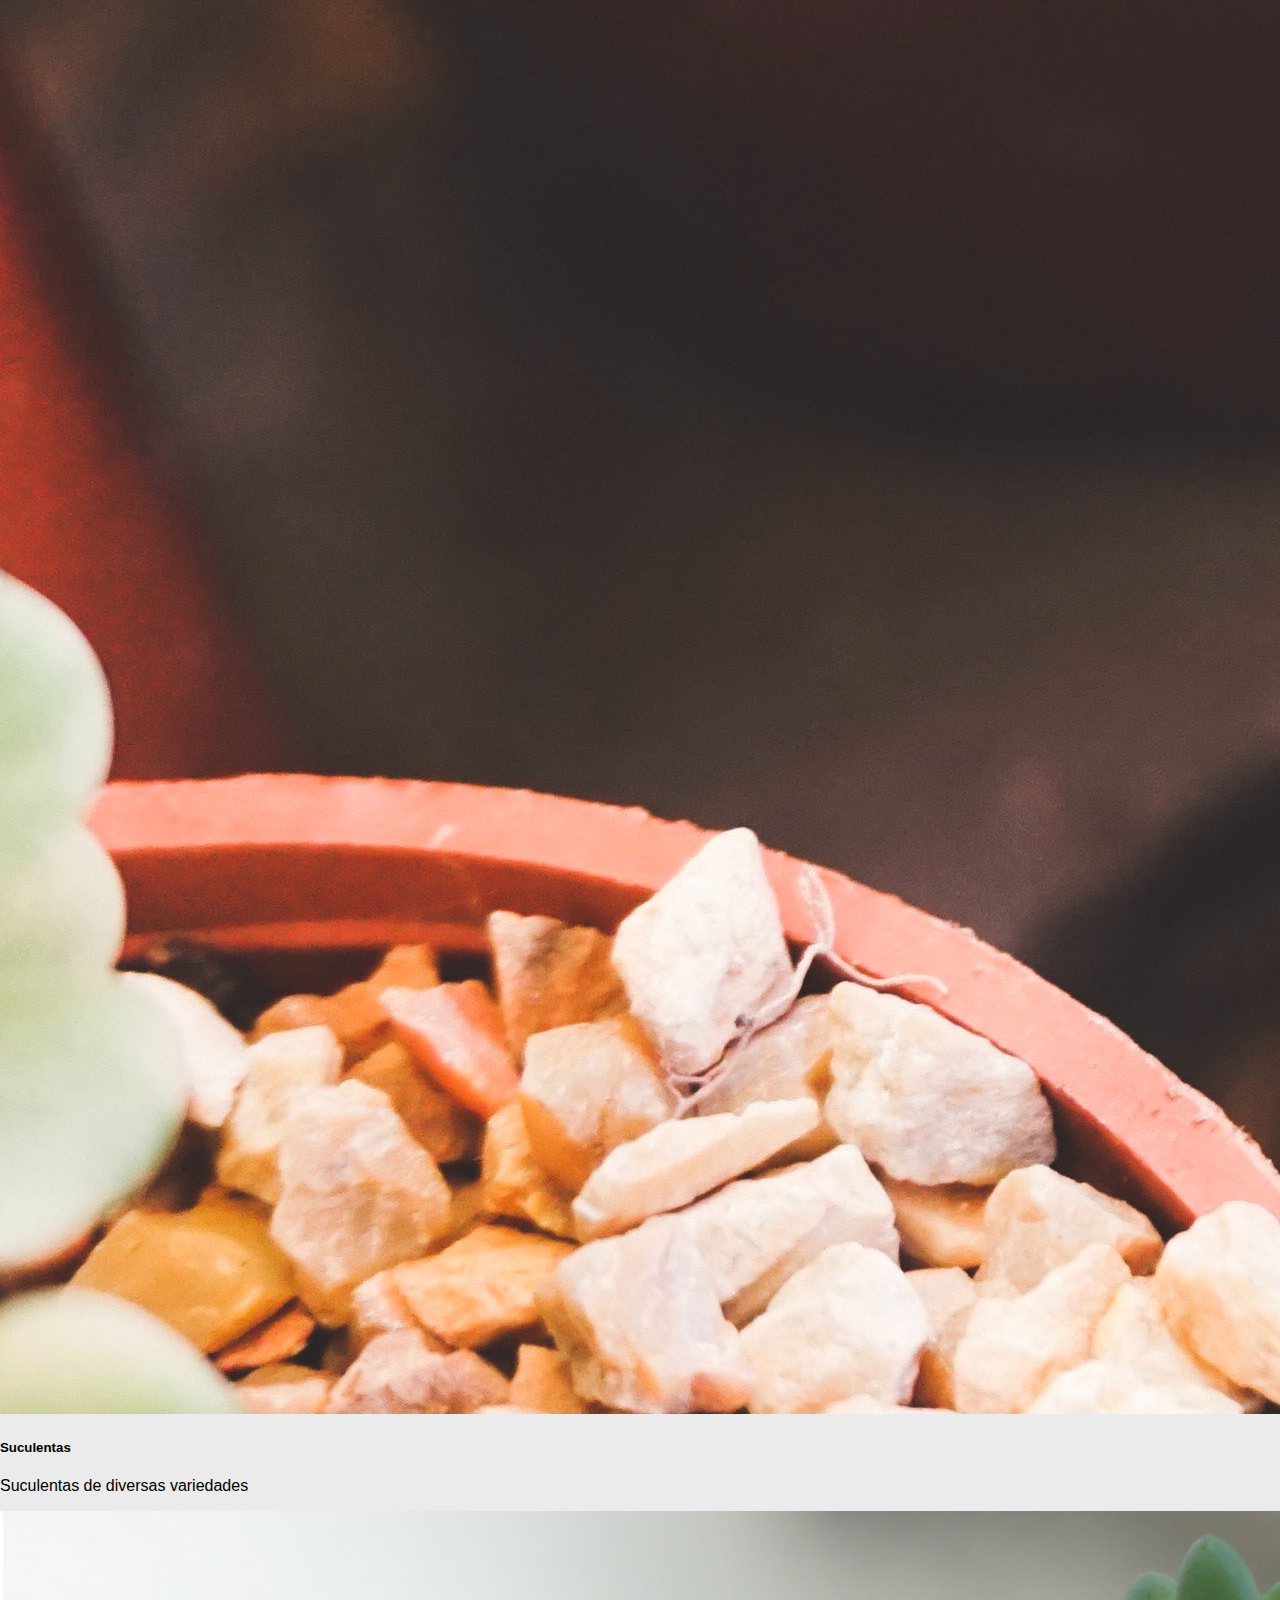
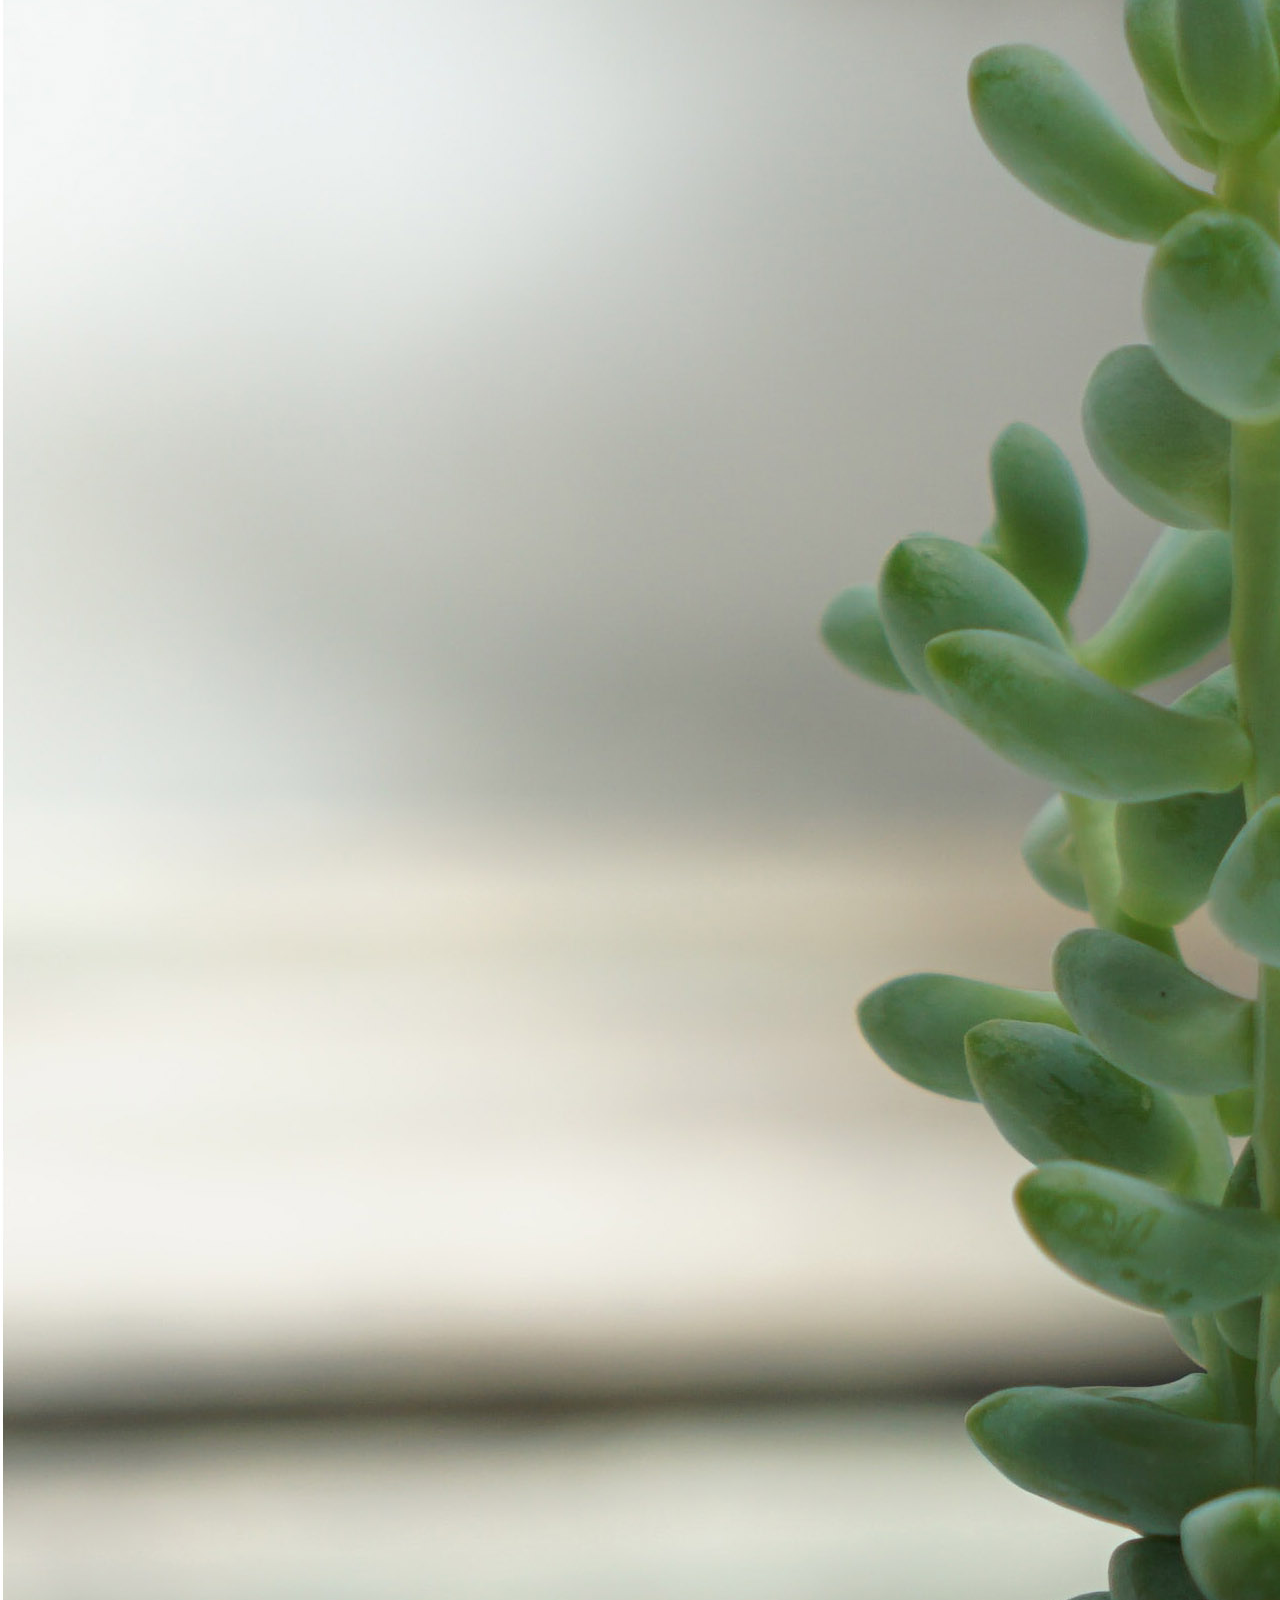
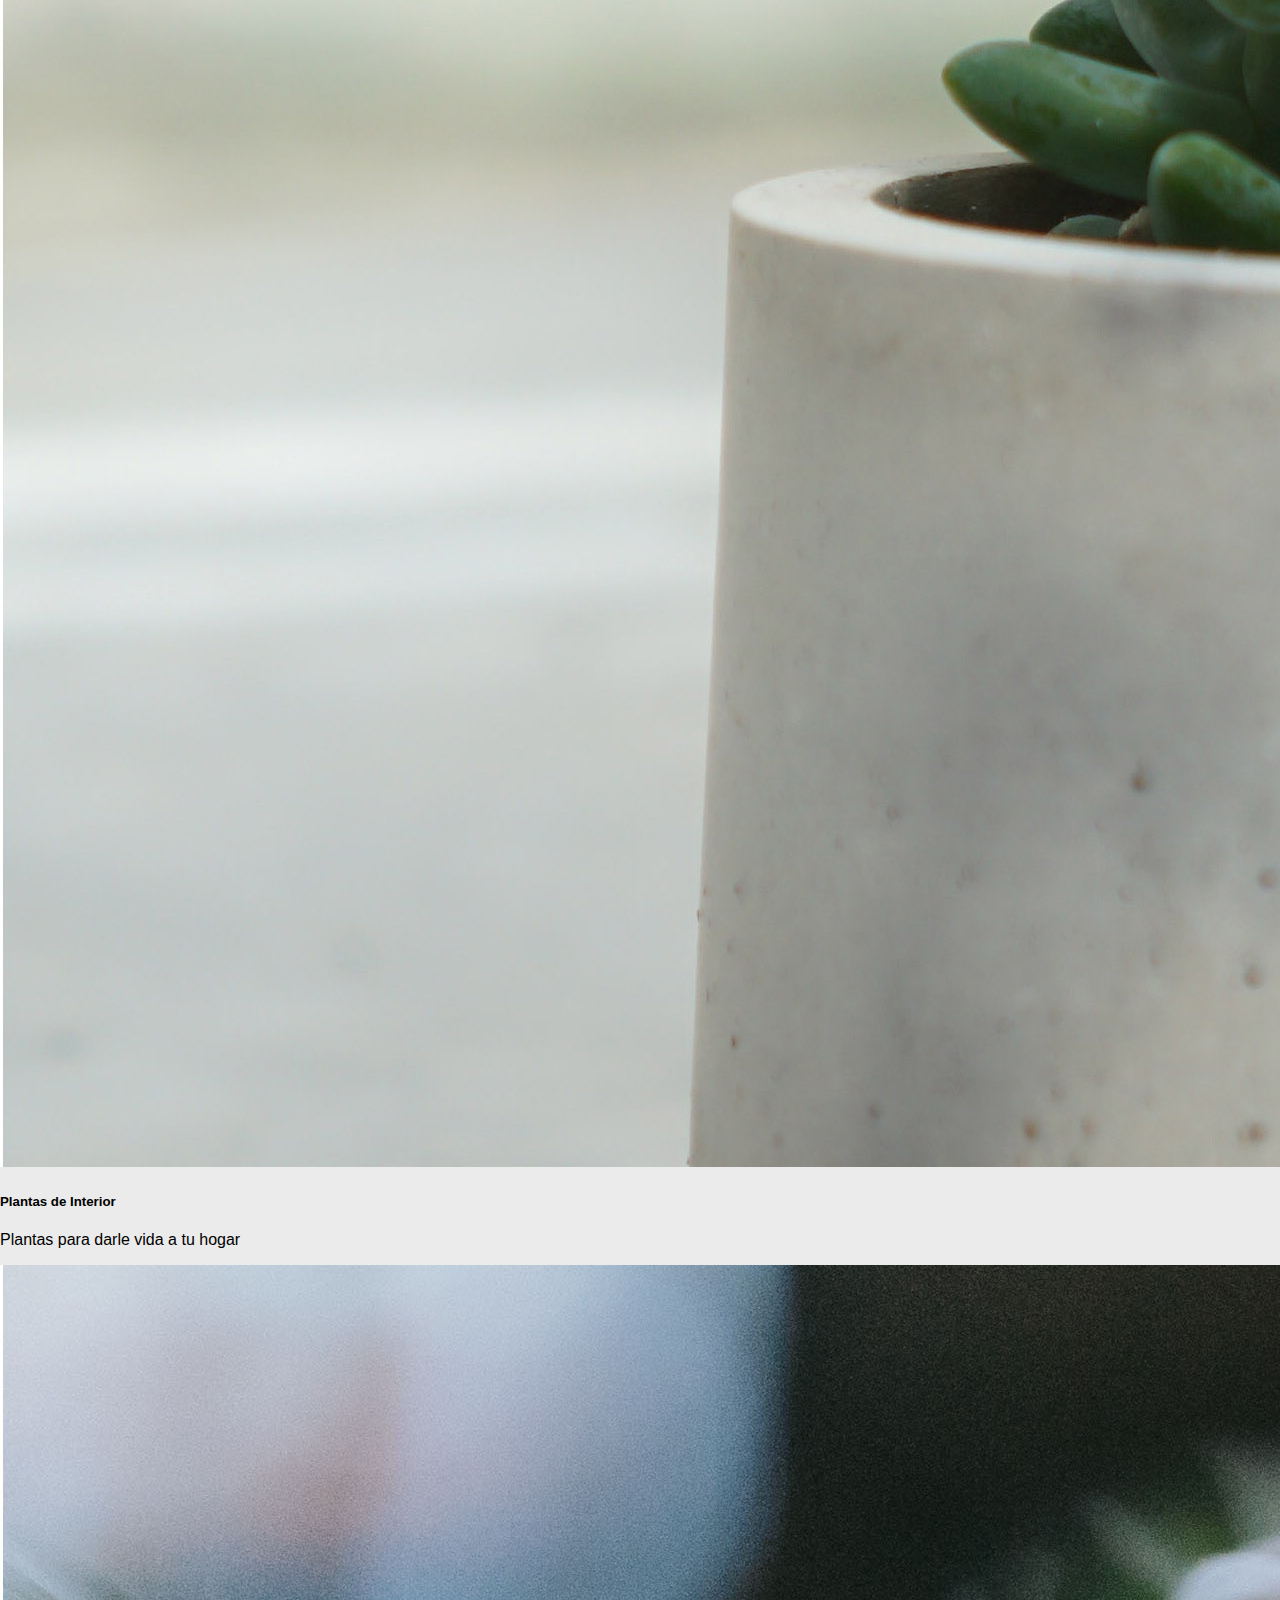
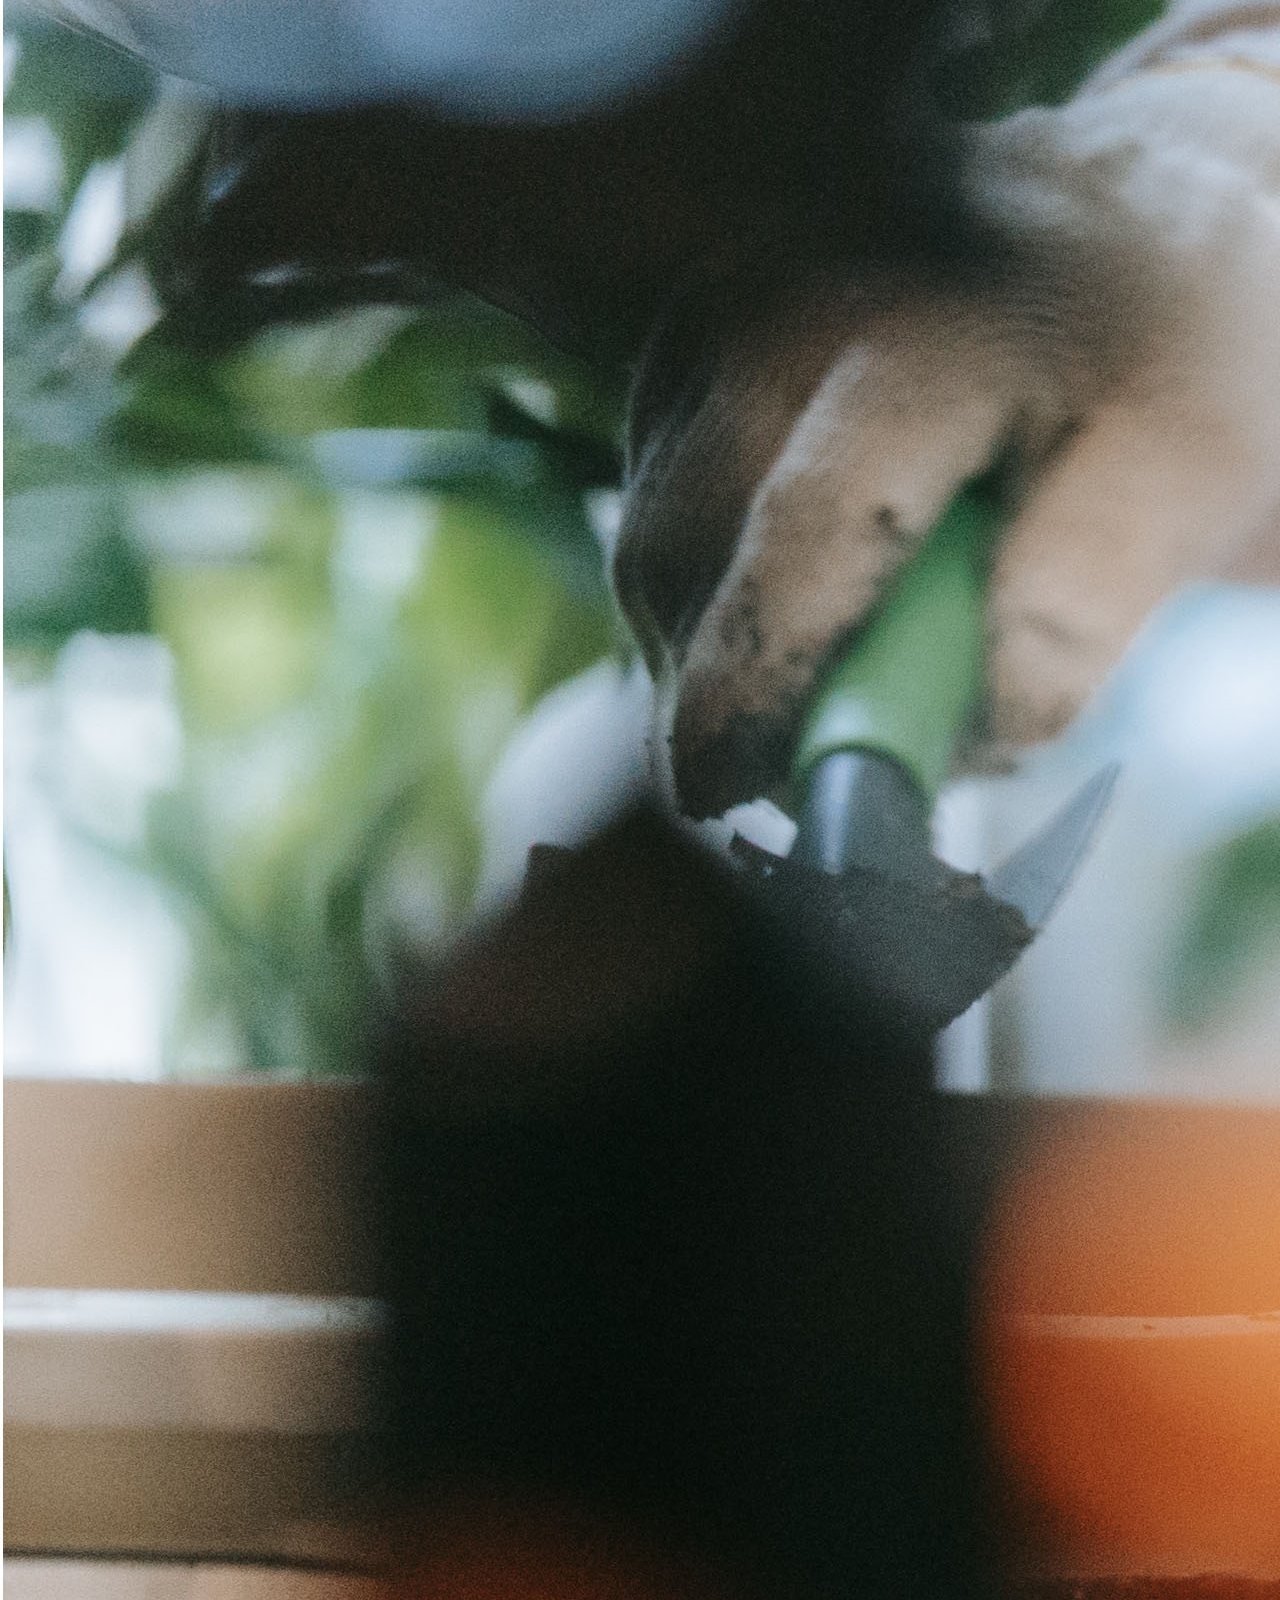
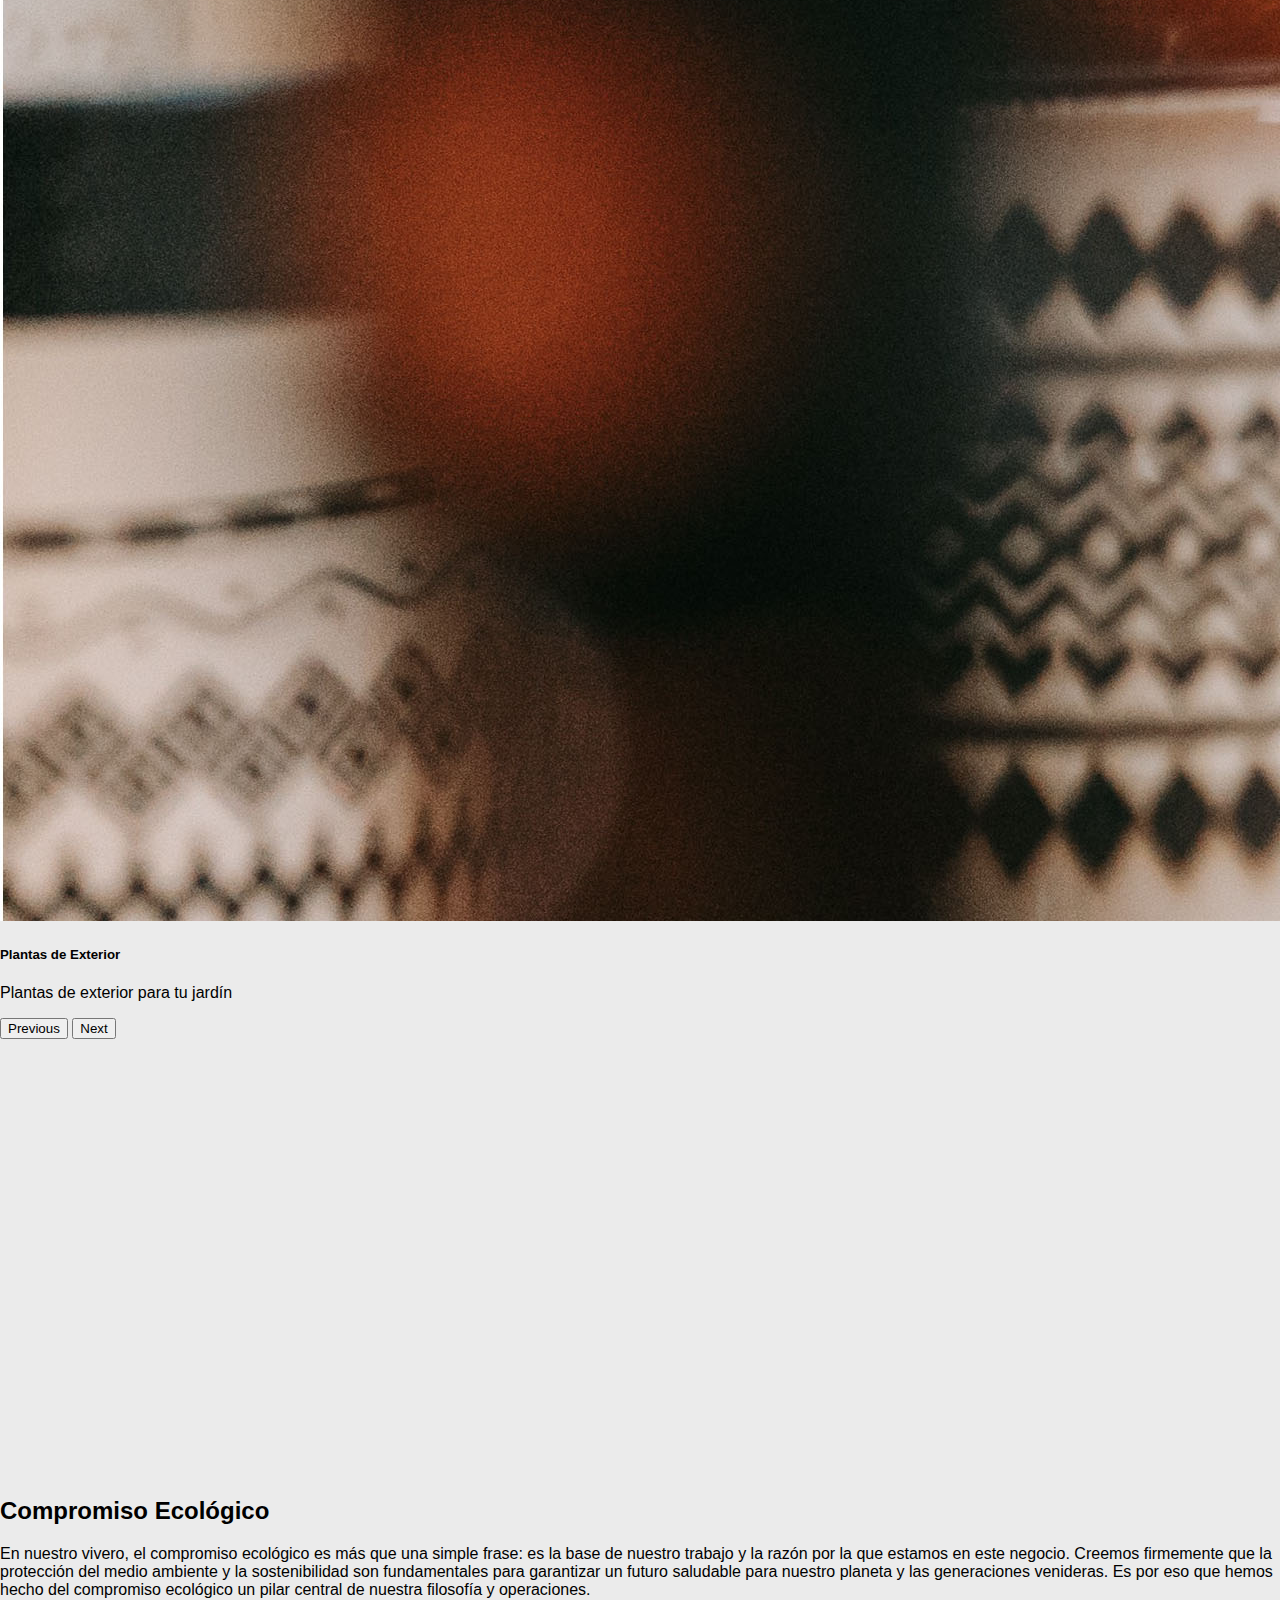
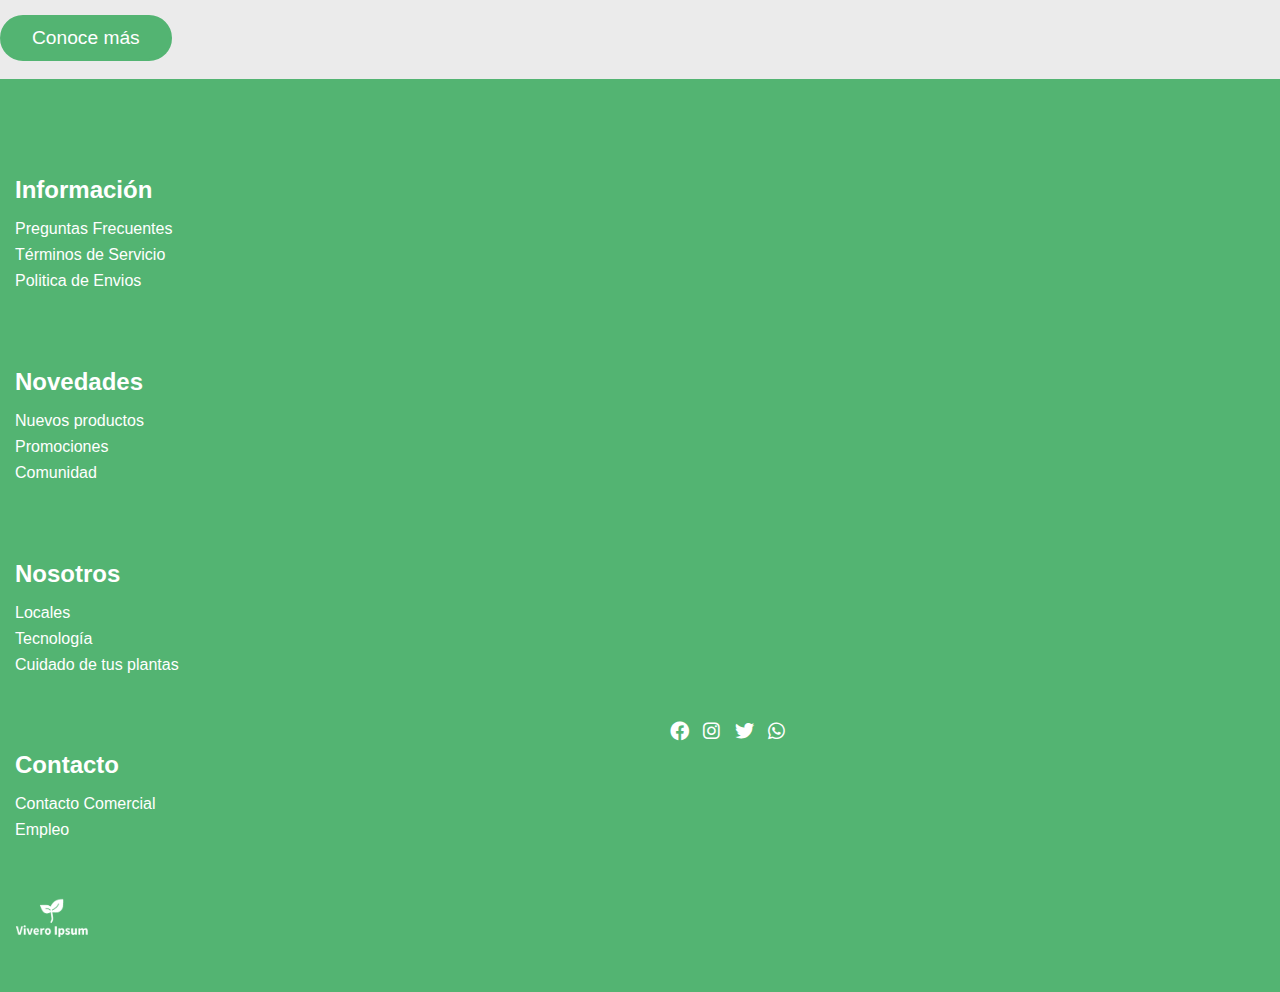
==== commit 69562bc0: "ultimo push entrega final" ====
--- a/index.html
+++ b/index.html
@@ -8,6 +8,7 @@
     <title>Inicio</title>
     <link rel="icon" type="image/x-icon" href="./img/favicon.png">
     <link rel="stylesheet" href="https://cdnjs.cloudflare.com/ajax/libs/font-awesome/6.0.0-beta3/css/all.min.css">
+    <meta name="description" content="Encuentra una amplia variedad de plantas, flores, suculentas y árboles en nuestro vivero ecológico. ¡Descubre la belleza de la naturaleza en tu hogar!">
 </head>
 <body>
 
@@ -19,7 +20,7 @@
                 <div class="row">
                     <div class="col-6">
                         <a href="./index.html">
-                            <img src="../img/logo.png" alt="Logo" class="logo" >
+                            <img src="./img/logo.png" alt="Logo brote de planta" class="logo" >
                         </a>
                     </div>
                     <div class="col-6">
@@ -69,21 +70,21 @@
                 </div>
                 <div class="carousel-inner">
                     <div class="carousel-item active">
-                        <img src="./img/suculenta2.jpg" class="d-block w-100" alt="...">
+                        <img src="./img/suculenta2.jpg" class="d-block w-100" alt="suculentas en macetas">
                         <div class="carousel-caption d-none d-md-block">
                             <h5>Suculentas</h5>
                             <p>Suculentas de diversas variedades</p>
                         </div>
                     </div>
                     <div class="carousel-item">
-                        <img src="./img/suculenta3.jpg" class="d-block w-100" alt="...">
+                        <img src="./img/suculenta3.jpg" class="d-block w-100" alt="diferentes tipos de suculentas verdes en fila">
                         <div class="carousel-caption d-none d-md-block">
                             <h5>Plantas de Interior</h5>
                             <p>Plantas para darle vida a tu hogar</p>
                         </div>
                     </div>
                     <div class="carousel-item">
-                        <img src="./img/plantas.jpg" class="d-block w-100" alt="...">
+                        <img src="./img/plantas.jpg" class="d-block w-100" alt="persona plantando una planta dentro de una maceta">
                         <div class="carousel-caption d-none d-md-block">
                             <h5>Plantas de Exterior</h5>
                             <p>Plantas de exterior para tu jardín</p>
@@ -106,22 +107,22 @@
 
             <div class="container-fluid">
                 <div class="row">
-                <div class="col-md-6">
-                    <div class="video-responsive embed-responsive-16by9">
-                    <iframe src="https://www.youtube.com/embed/qwRcMQXMENM?si=bpSpQr0A11Zu47Mh" title="YouTube video player" frameborder="0" allow="accelerometer; autoplay; clipboard-write; encrypted-media; gyroscope; picture-in-picture; web-share" allowfullscreen></iframe>
+                    <div class="col-md-6">
+                        <div class="video-responsive embed-responsive-16by9">
+                        <iframe src="https://www.youtube.com/embed/qwRcMQXMENM?si=bpSpQr0A11Zu47Mh" title="YouTube video player" frameborder="0" allow="accelerometer; autoplay; clipboard-write; encrypted-media; gyroscope; picture-in-picture; web-share" allowfullscreen></iframe>
+                        </div>
                     </div>
-                </div>
-                <div class="col-lg-4 col-md-12">
-                    <div class="col-6">
-                    <h2 class="text-lg-start">Compromiso Ecológico</h2>
-                    <p class="text-lg-start">En nuestro vivero, el compromiso ecológico es más que una simple frase: es la base de nuestro trabajo y la razón por la que estamos en este negocio. Creemos firmemente que la protección del medio ambiente y la sostenibilidad son fundamentales para garantizar un futuro saludable para nuestro planeta y las generaciones venideras. Es por eso que hemos hecho del compromiso ecológico un pilar central de nuestra filosofía y operaciones.</p>
-                    <div class="botonenviar">
-    
-                        <input class="btn" type="submit" value="Conoce más">
-                        
+                    <div class="col-lg-4 col-md-12">
+                        <div class="col-6">
+                        <h2 class="text-lg-start">Compromiso Ecológico</h2>
+                        <p class="text-lg-start">En nuestro vivero, el compromiso ecológico es más que una simple frase: es la base de nuestro trabajo y la razón por la que estamos en este negocio. Creemos firmemente que la protección del medio ambiente y la sostenibilidad son fundamentales para garantizar un futuro saludable para nuestro planeta y las generaciones venideras. Es por eso que hemos hecho del compromiso ecológico un pilar central de nuestra filosofía y operaciones.</p>
+                        <div class="botonenviar">
+        
+                            <input class="btn" type="submit" value="Conoce más">
+                            
+                        </div>
+                        </div>
                     </div>
-                    </div>
-                </div>
                 </div>
             </div>
         
@@ -140,34 +141,34 @@
                 <div class="col-lg-4 col-md-6 text-center">
                     <h4>Información</h4>
                     <ul>
-                        <li>Lorem</li>
-                        <li>Ipsum</li>
-                        <li>Dolorem</li>
+                        <li>Preguntas Frecuentes</li>
+                        <li>Términos de Servicio</li>
+                        <li>Politica de Envios</li>
                     </ul>
                 </div>
                 <div class="col-lg-4 col-md-6 text-center">
                     <h4>Novedades</h4>
                     <ul>
-                        <li>Lorem</li>
-                        <li>Ipsum</li>
-                        <li>Dolorem</li>
+                        <li>Nuevos productos</li>
+                        <li>Promociones</li>
+                        <li>Comunidad</li>
                     </ul>
                 </div>
                 <div class="col-lg-4 col-md-6 text-center">
                     <h4>Nosotros</h4>
                     <ul>
-                        <li>Lorem</li>
-                        <li>Ipsum</li>
-                        <li>Dolorem</li>
+                        <li>Locales</li>
+                        <li>Tecnología</li>
+                        <li>Cuidado de tus plantas</li>
                     </ul>
                 </div>
 
                 <div class="col-lg-4 col-md-6 text-center">
                     <h4>Contacto</h4>
                     <ul>
-                        <li>Lorem</li>
-                        <li>Ipsum</li>
-                        <li>Dolorem</li>
+                        <li>Contacto Comercial</li>
+                        <li>Empleo</li>
+                        
                     </ul>
                 </div>
 
@@ -185,7 +186,7 @@
                 <div class="container d-lg-none">
                     <div class="row">
                         <div class="col-12 text-center">
-                            <img src="./img/logo.png" alt="Logo" class="img-fluid">
+                            <img src="./img/logo.png" alt="Logo brote de planta grande footer" class="img-fluid">
                         </div>
                     </div>
                 </div>
--- a/css/style.css
+++ b/css/style.css
@@ -19,7 +19,7 @@
 body {
   background-color: #ebebeb;
   margin: 0;
-  font-family: LucidaConsole, Monospace;
+  font-family: Sofia, sans-serif, Monospace;
 }
 
 .producto {
@@ -33,24 +33,6 @@
   margin-top: 80px;
 }
 
-.parrafo {
-  text-align: center;
-  background-color: lightgrey;
-  padding: 20px;
-  margin: 80px;
-  font-family: Papyrus, fantasy;
-}
-
-.productoOferta {
-  text-align: center;
-  background-color: lightgrey;
-  border: 25px solid rgb(226, 127, 34);
-  padding: 20px;
-  margin-left: 450px;
-  margin-right: 450px;
-  margin-top: 80px;
-}
-
 .logo {
   width: 300px;
 }
@@ -68,10 +50,6 @@
   flex-direction: row;
   justify-content: space-between;
   align-items: flex-end;
-}
-
-.conainermenu {
-  display: flex;
 }
 
 .navfooter {
@@ -115,7 +93,7 @@
 .btn {
   font-family: Roboto, sans-serif;
   font-weight: 0;
-  font-size: 14px;
+  font-size: 1.2rem;
   color: #fff;
   background-color: #53b472;
   padding: 10px 30px;
@@ -158,7 +136,7 @@
 
 .inputbox {
   color: white;
-  font-size: medium;
+  font-size: 1.3rem;
 }
 
 .row {
@@ -280,7 +258,7 @@
 }
 
 #seccion1 {
-  background-image: url("../img/almacigo.jpg");
+  background-image: url("../img/rucula.jpg");
   background-size: cover;
   background-position: center;
   color: #fff;
@@ -316,12 +294,12 @@
 }
 
 #seccion3 {
-  background-color: #d0d0d0;
+  background-color: #f0f0f0;
   text-align: center;
 }
 
 #seccion4 {
-  background-color: #c0c0c0;
+  background-color: #e0e0e0;
   text-align: center;
 }
 
@@ -337,8 +315,8 @@
 
 /* Estilos para los elementos dentro del footer */
 footer {
-  /* Media query para pantallas medianas (tablets, etc.) */
-  /* Media query para pantallas pequeñas (móviles) */
+  /* Media query para pantallas medianas  */
+  /* Media query para pantallas pequeñas */
 }
 footer h4 {
   font-size: 1.5rem;
@@ -379,23 +357,22 @@
   }
 }
 
-/* Estilos para los íconos de redes sociales */
 .social-icons {
   list-style: none;
   padding: 0;
-  text-align: center; /* Centra los íconos */
+  text-align: center;
 }
 .social-icons li {
   display: inline;
-  margin-right: 10px; /* Espaciado entre los íconos */
+  margin-right: 10px;
 }
 .social-icons li a {
-  color: #fff; /* Color de los íconos */
-  font-size: 24px; /* Tamaño de los íconos */
+  color: #fff;
+  font-size: 1.2rem;
   text-decoration: none;
 }
 .social-icons li a:hover {
-  color: #007bff; /* Cambia el color al pasar el mouse por encima */
+  color: #007bff;
 }
 
 /*# sourceMappingURL=style.css.map */
